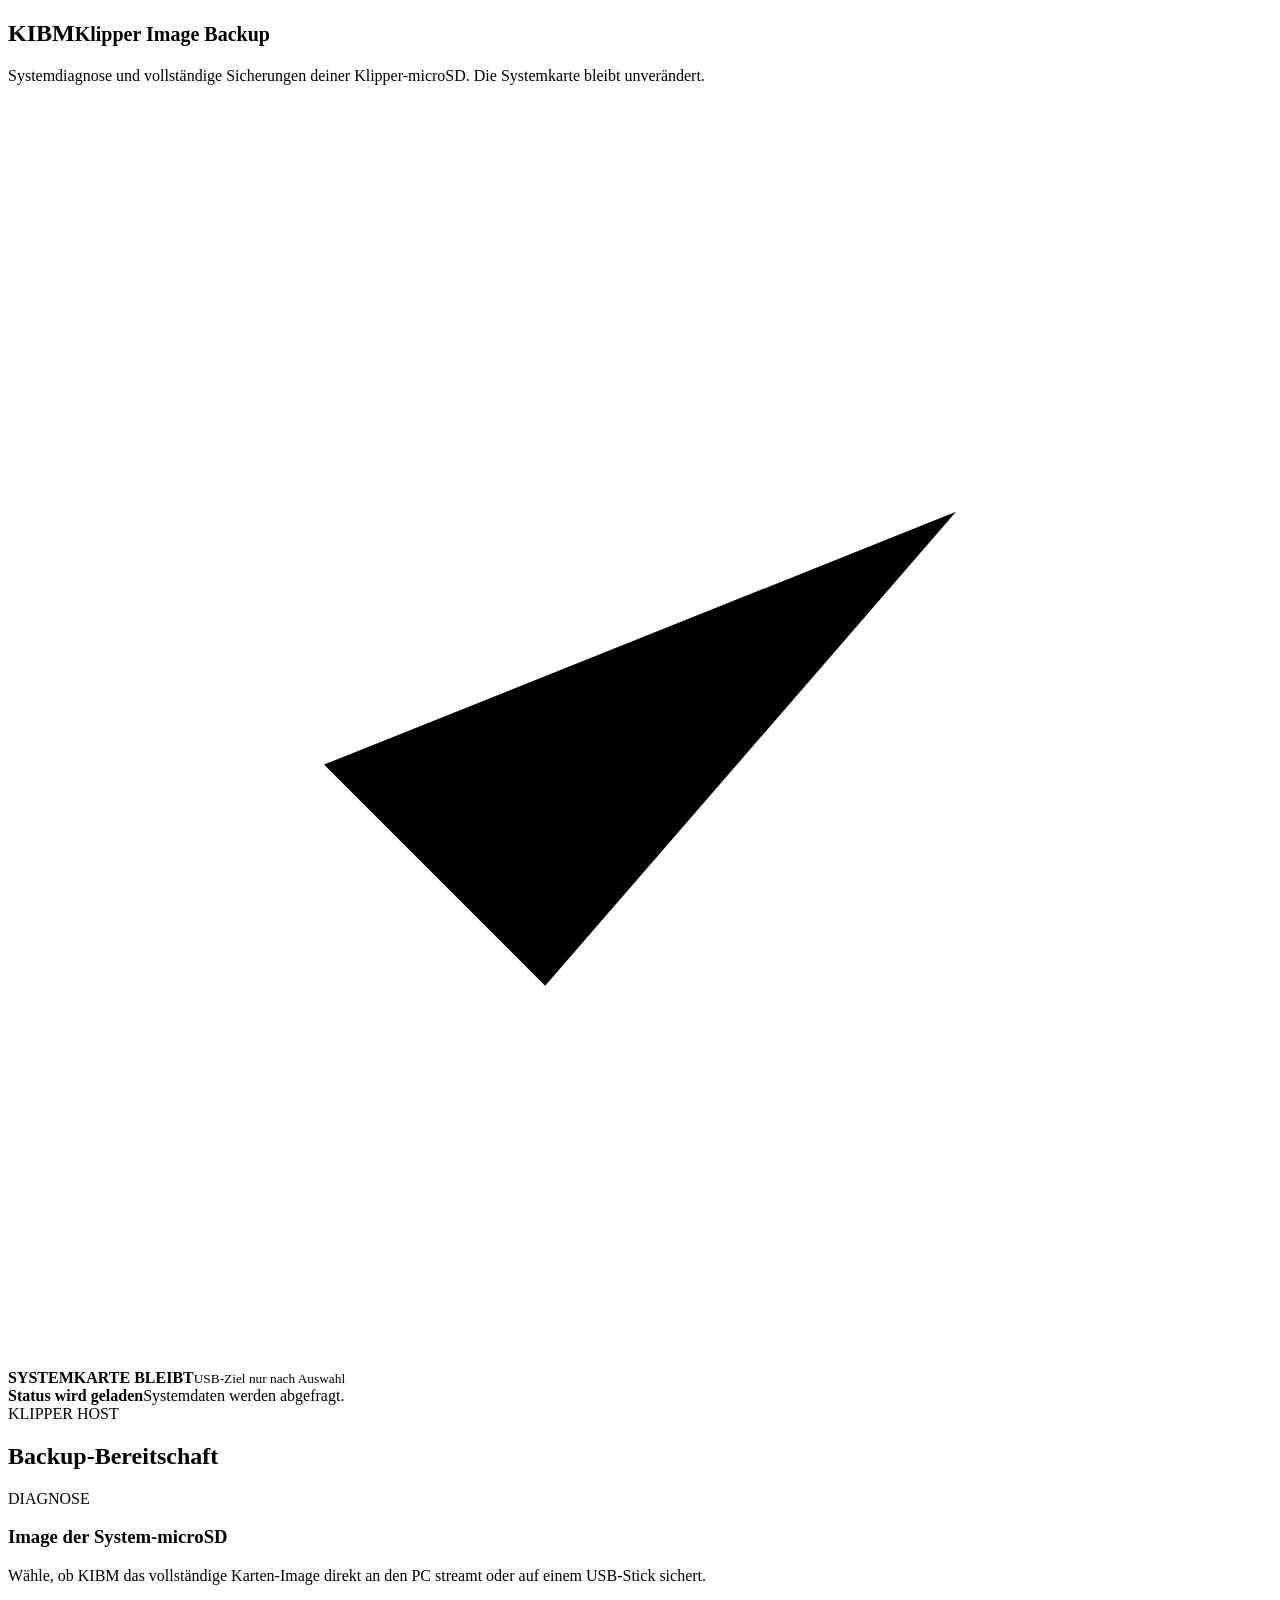
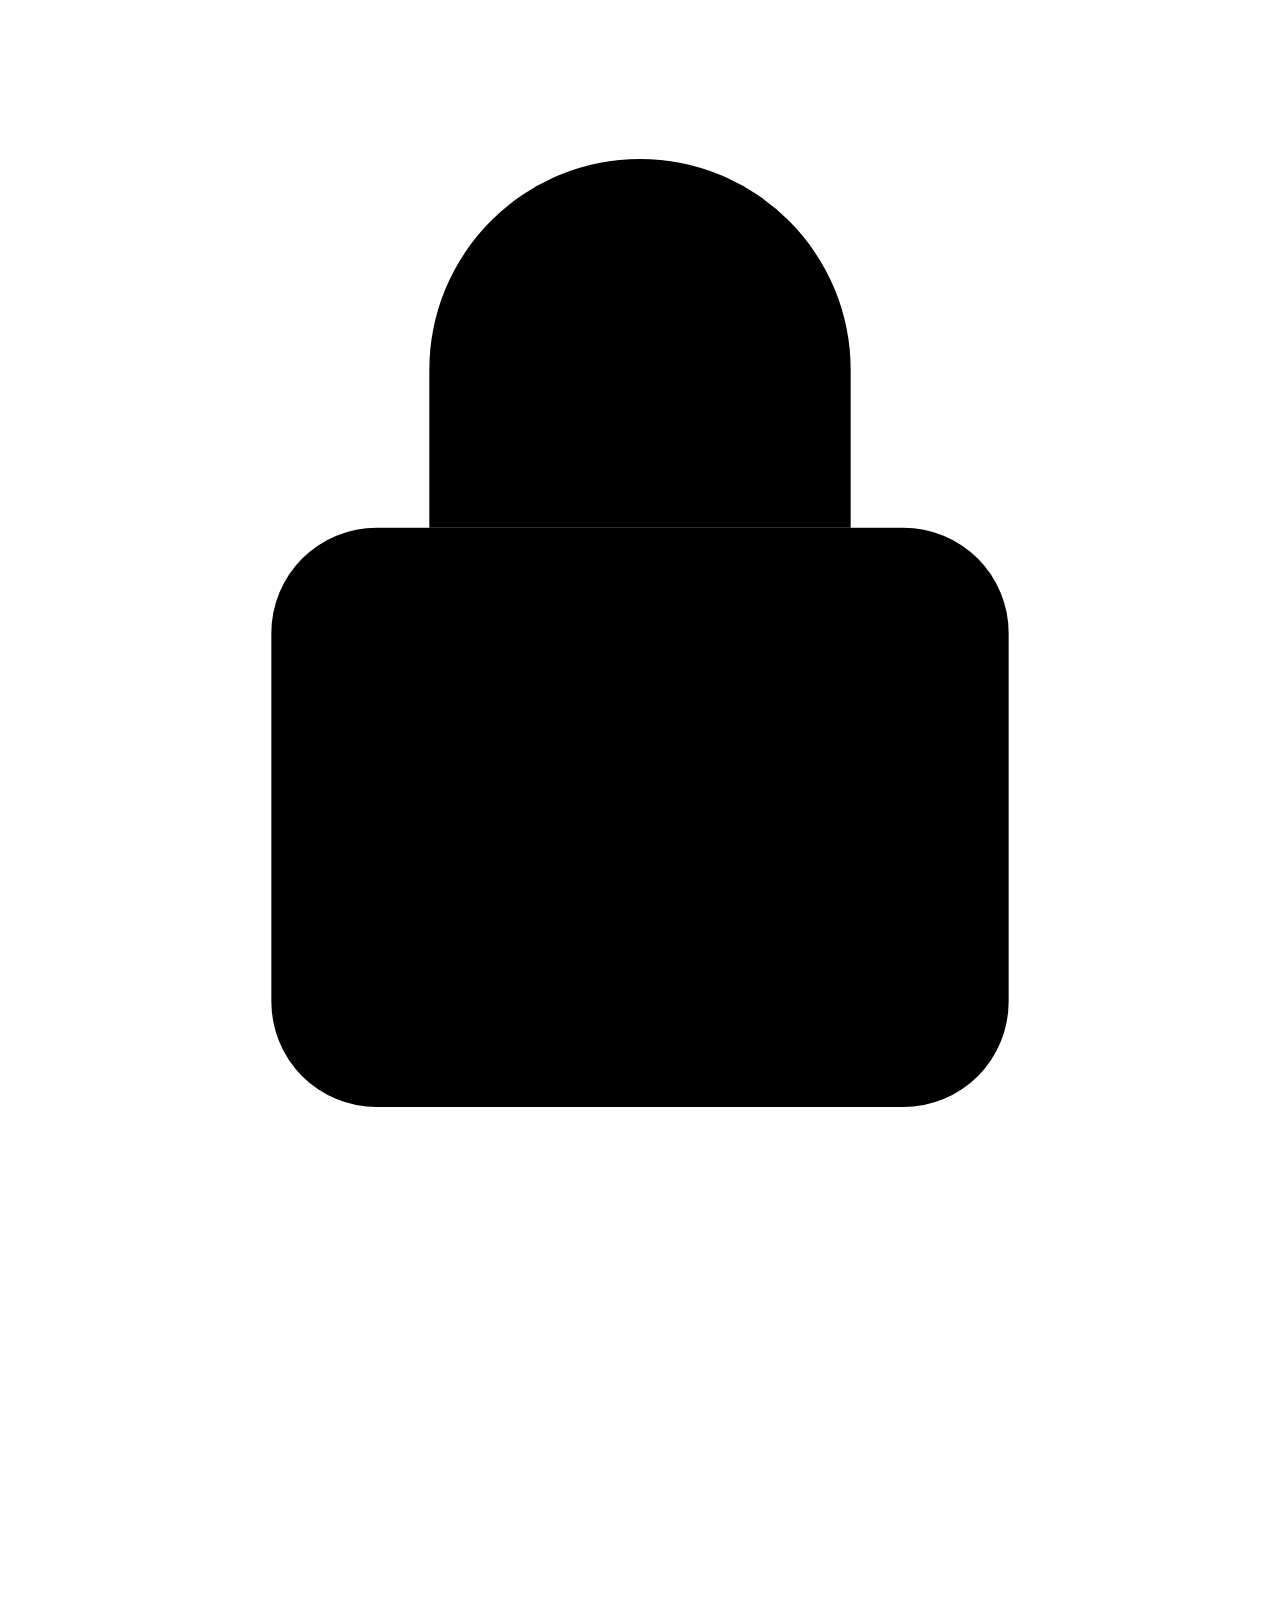
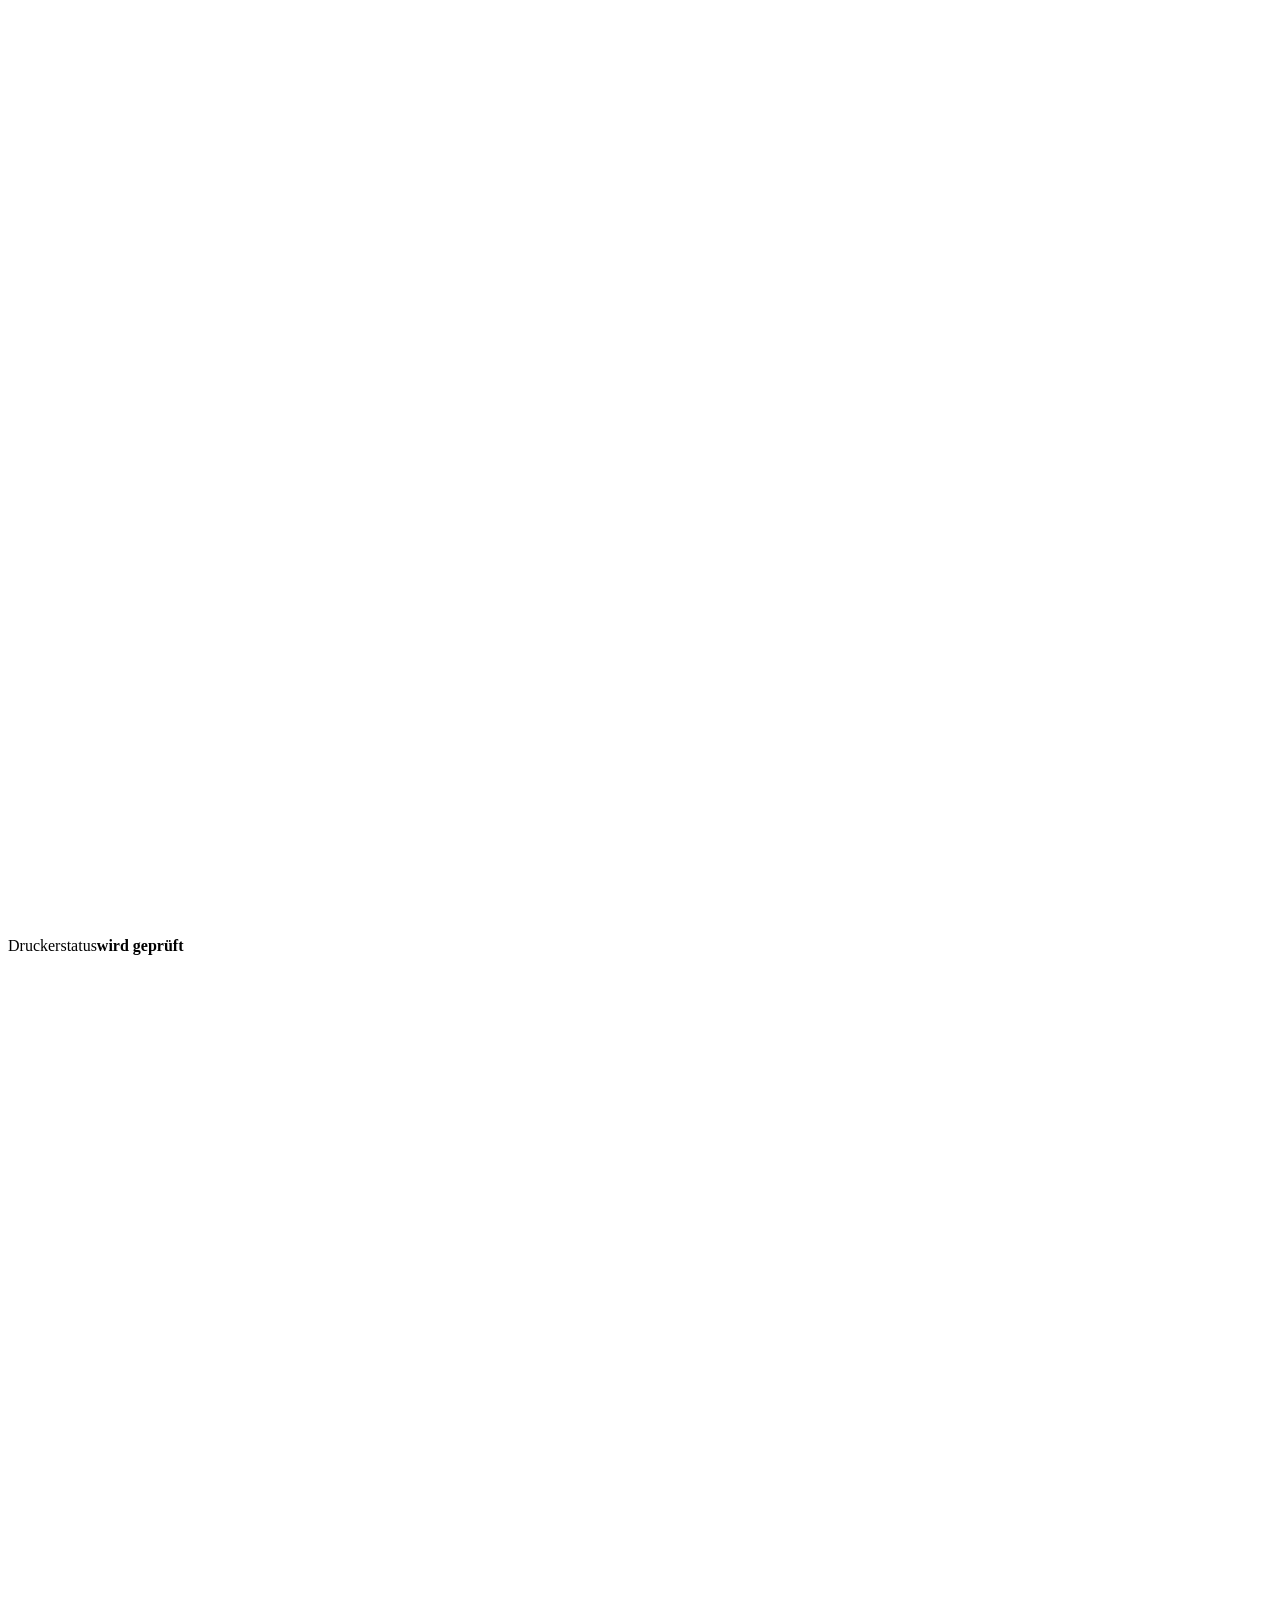
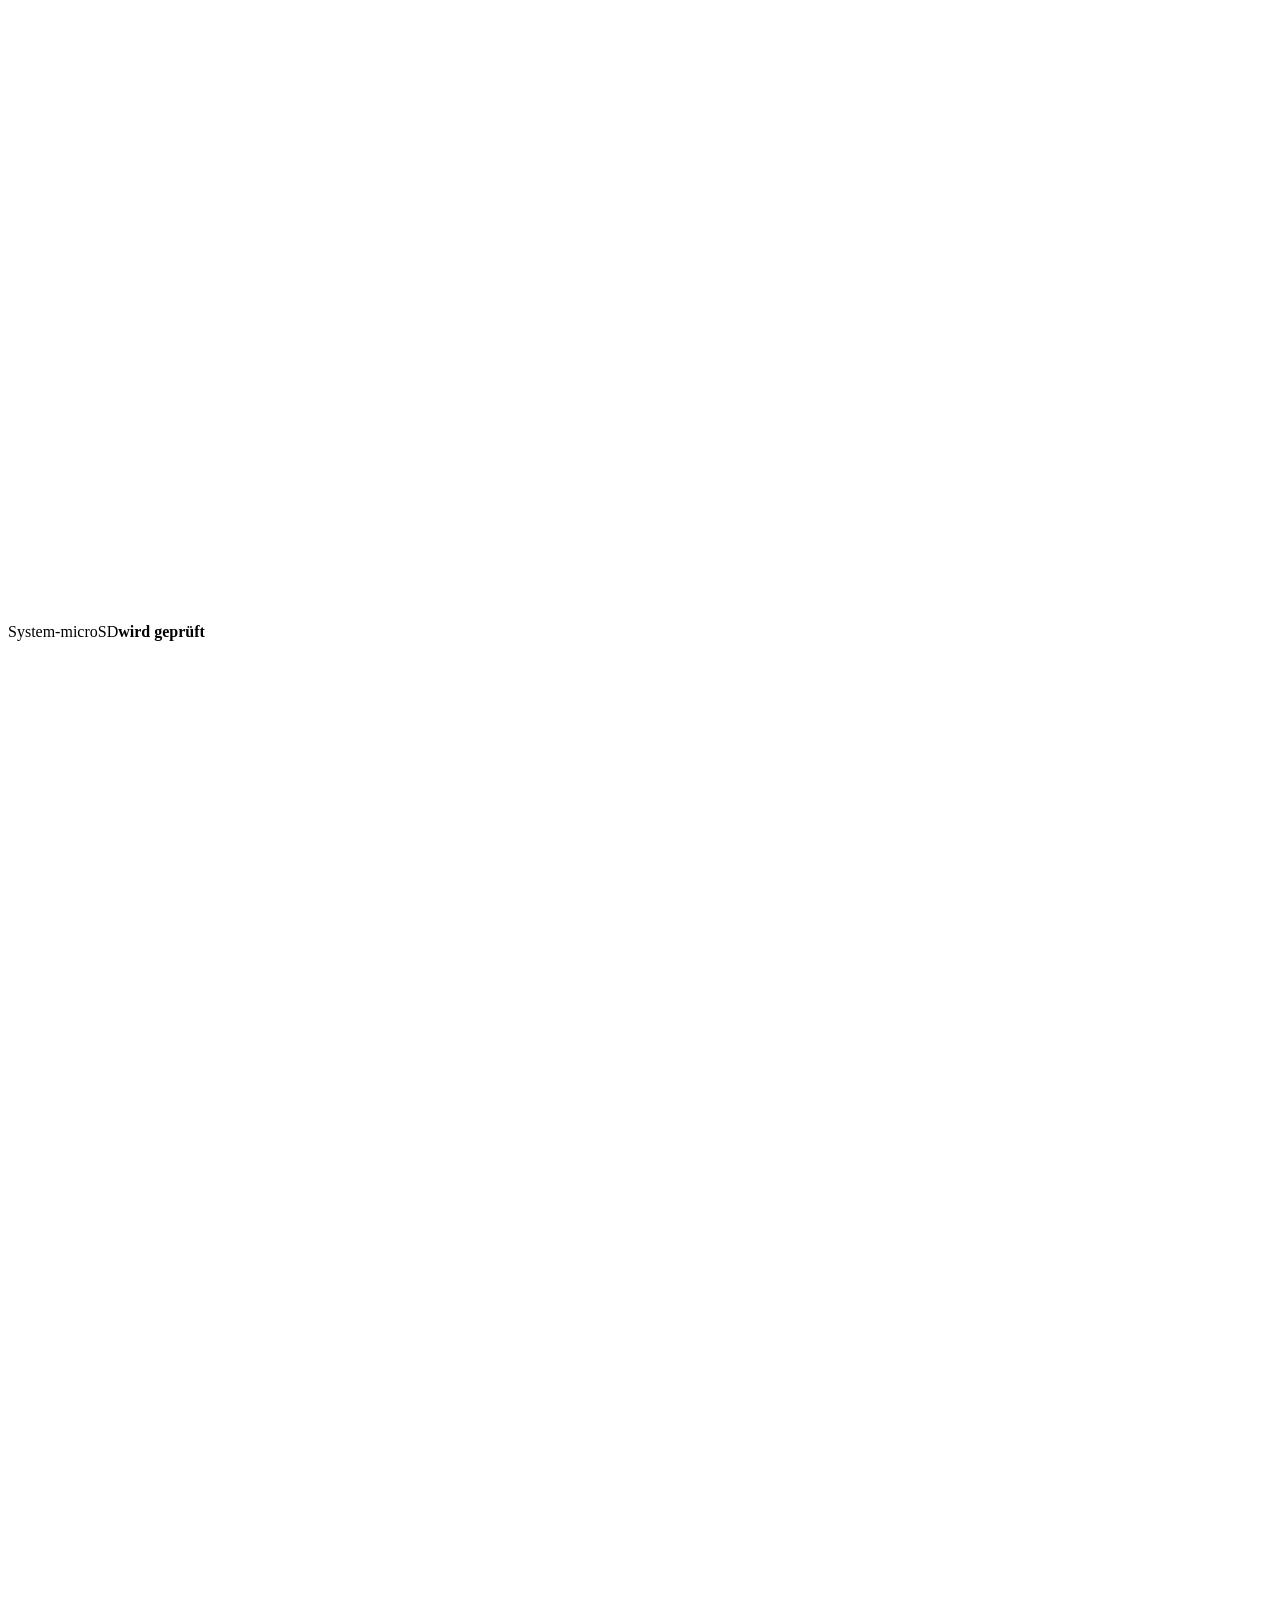
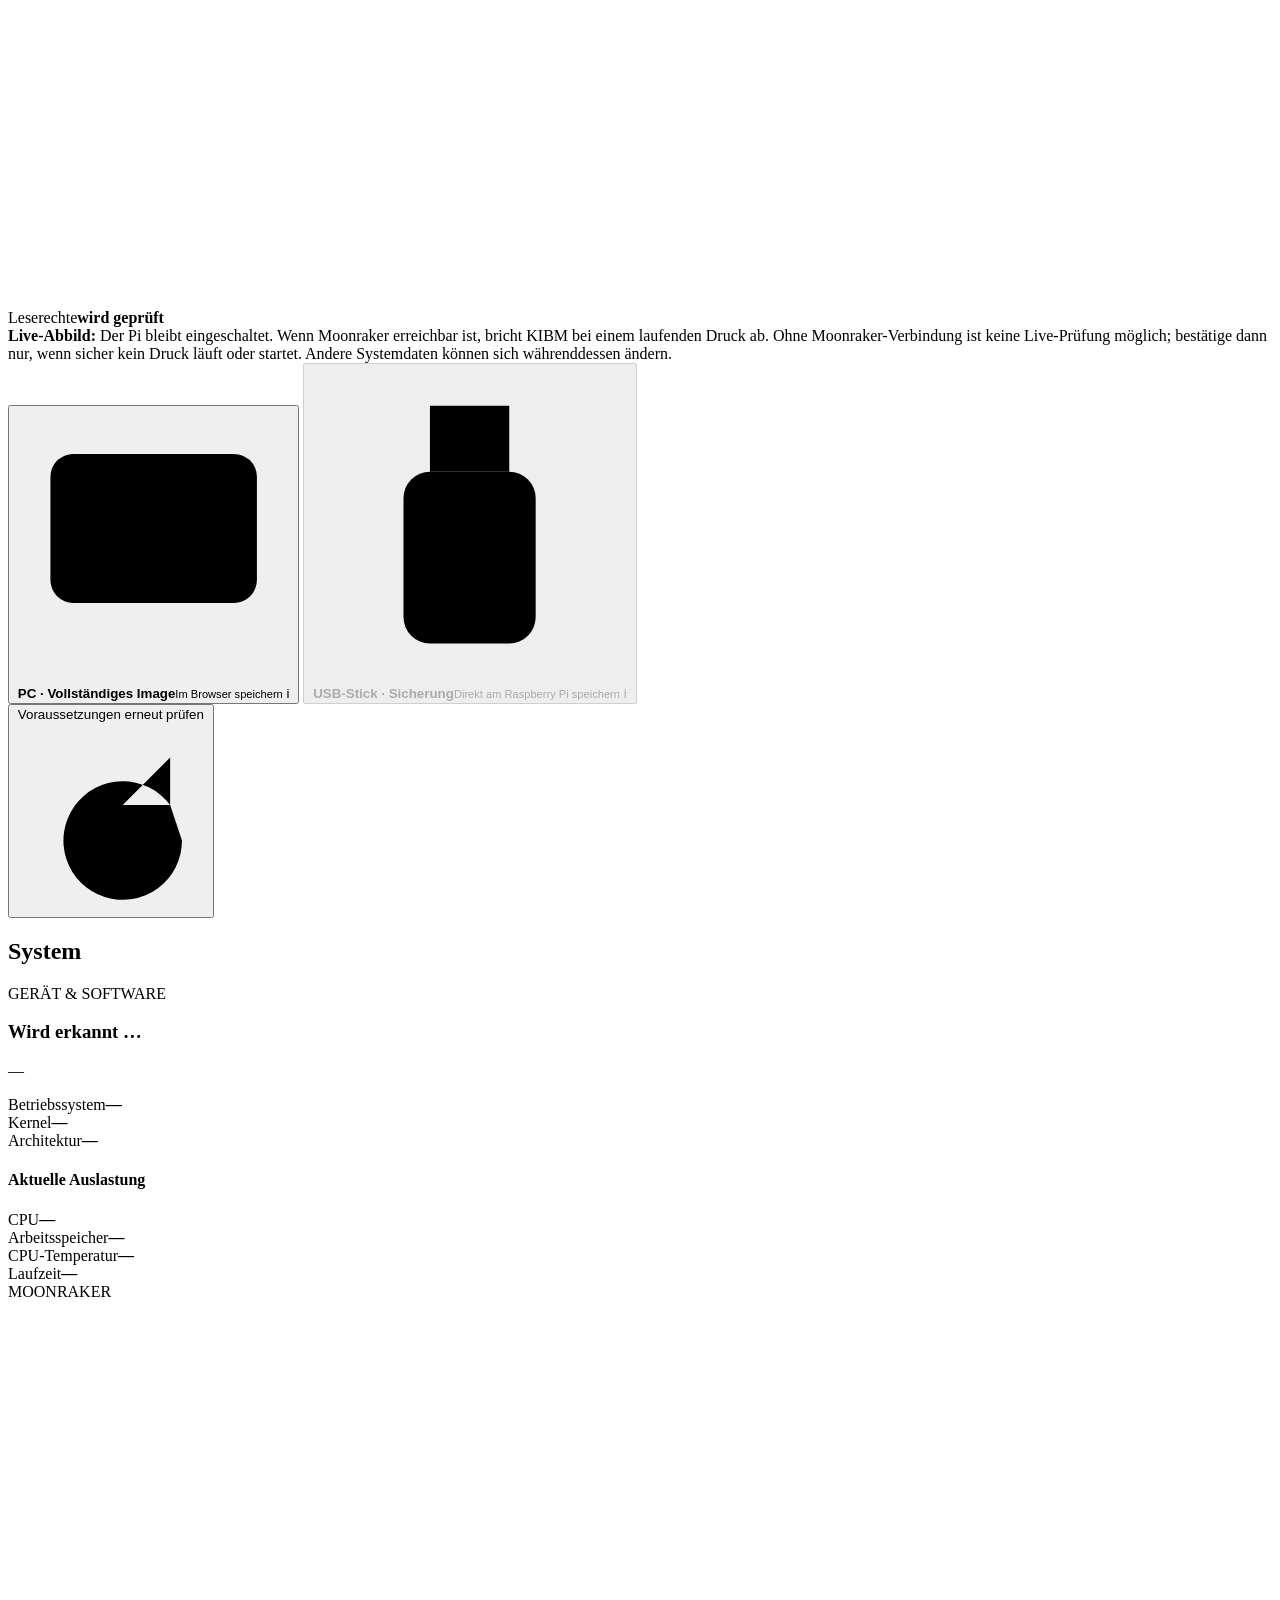
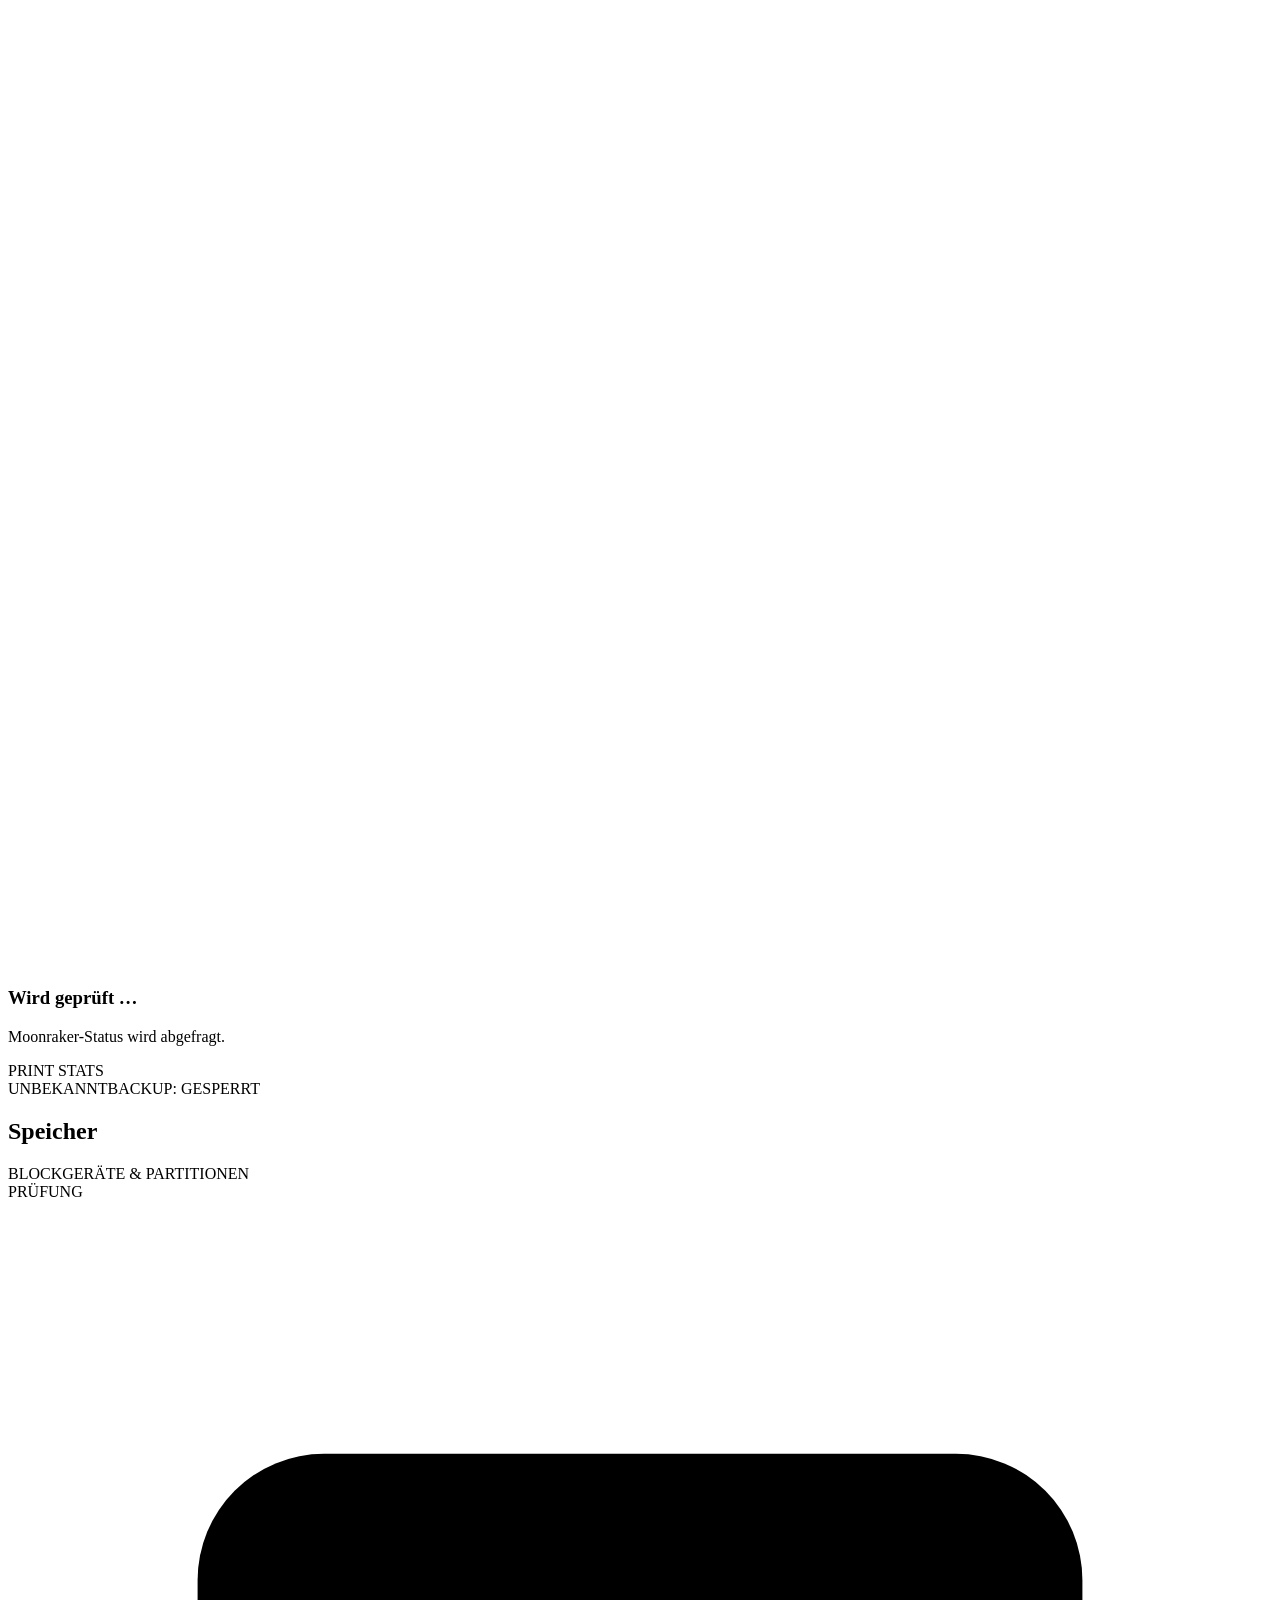
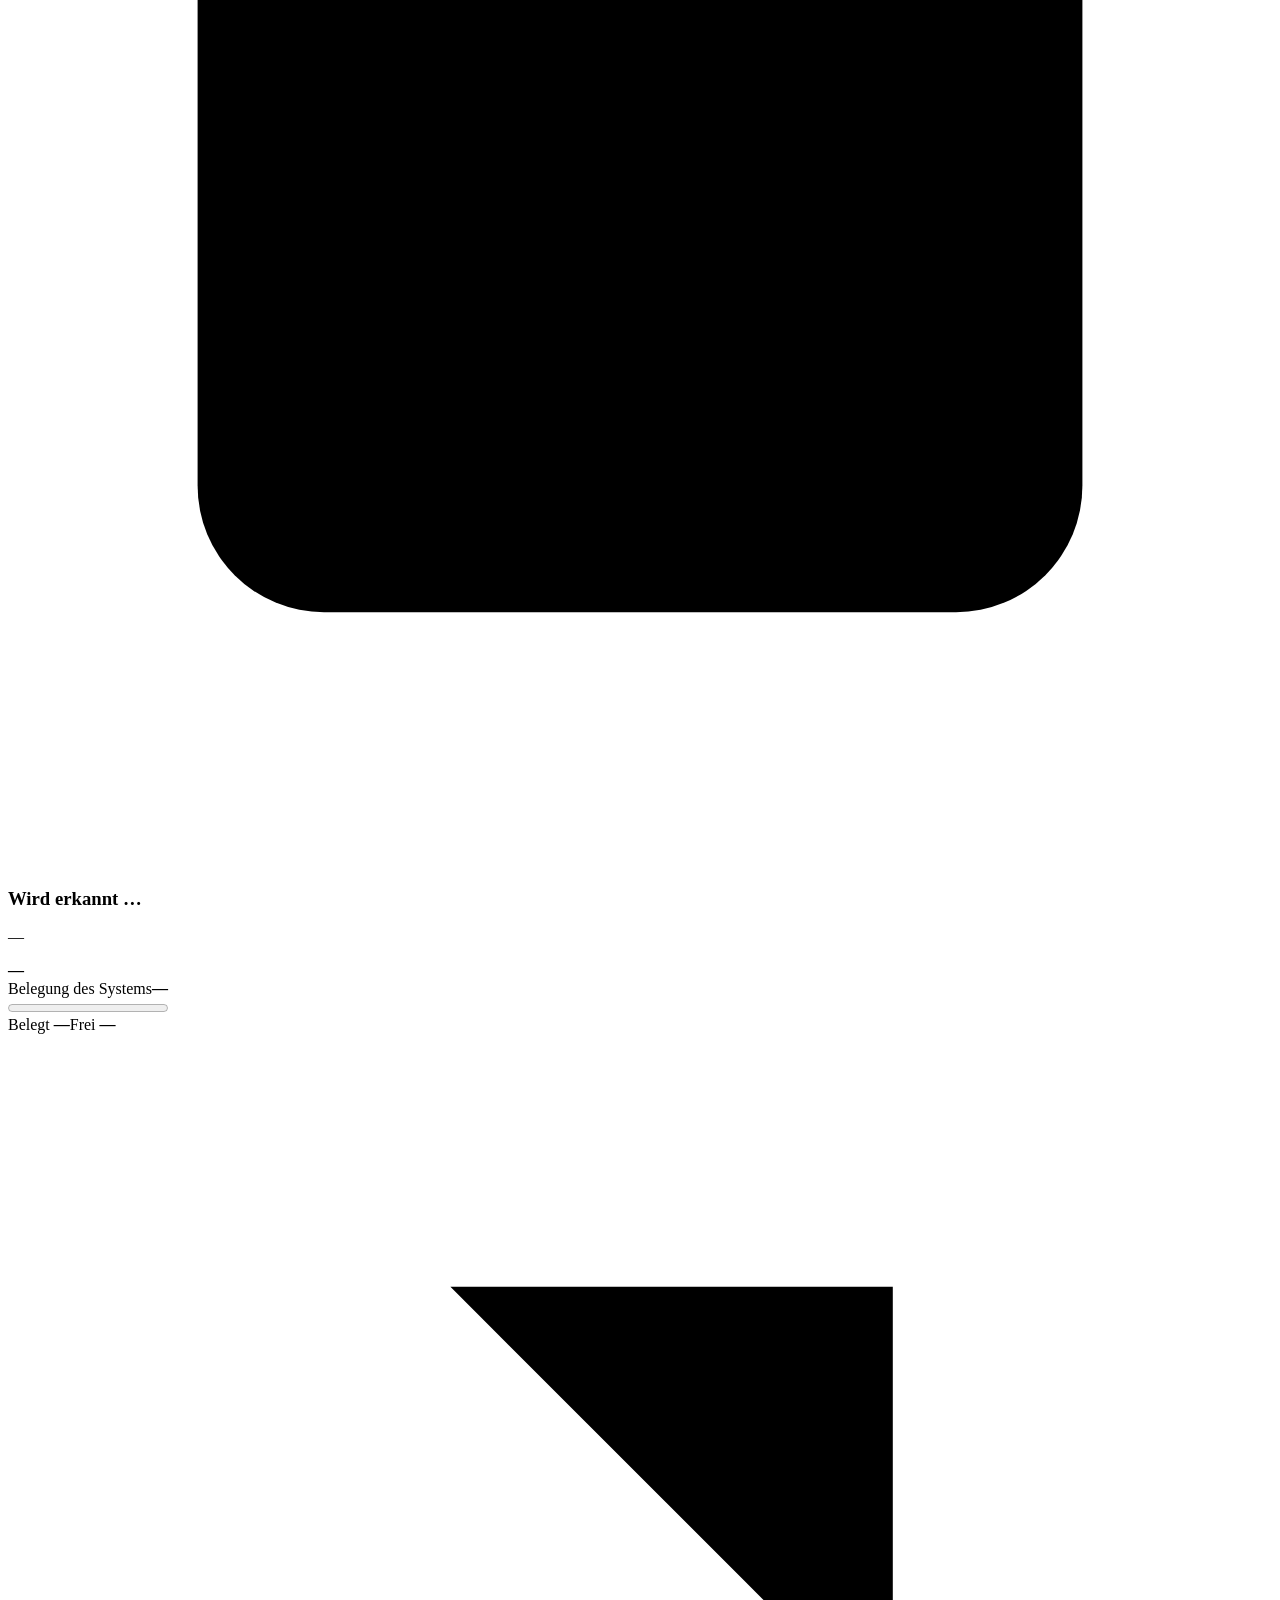
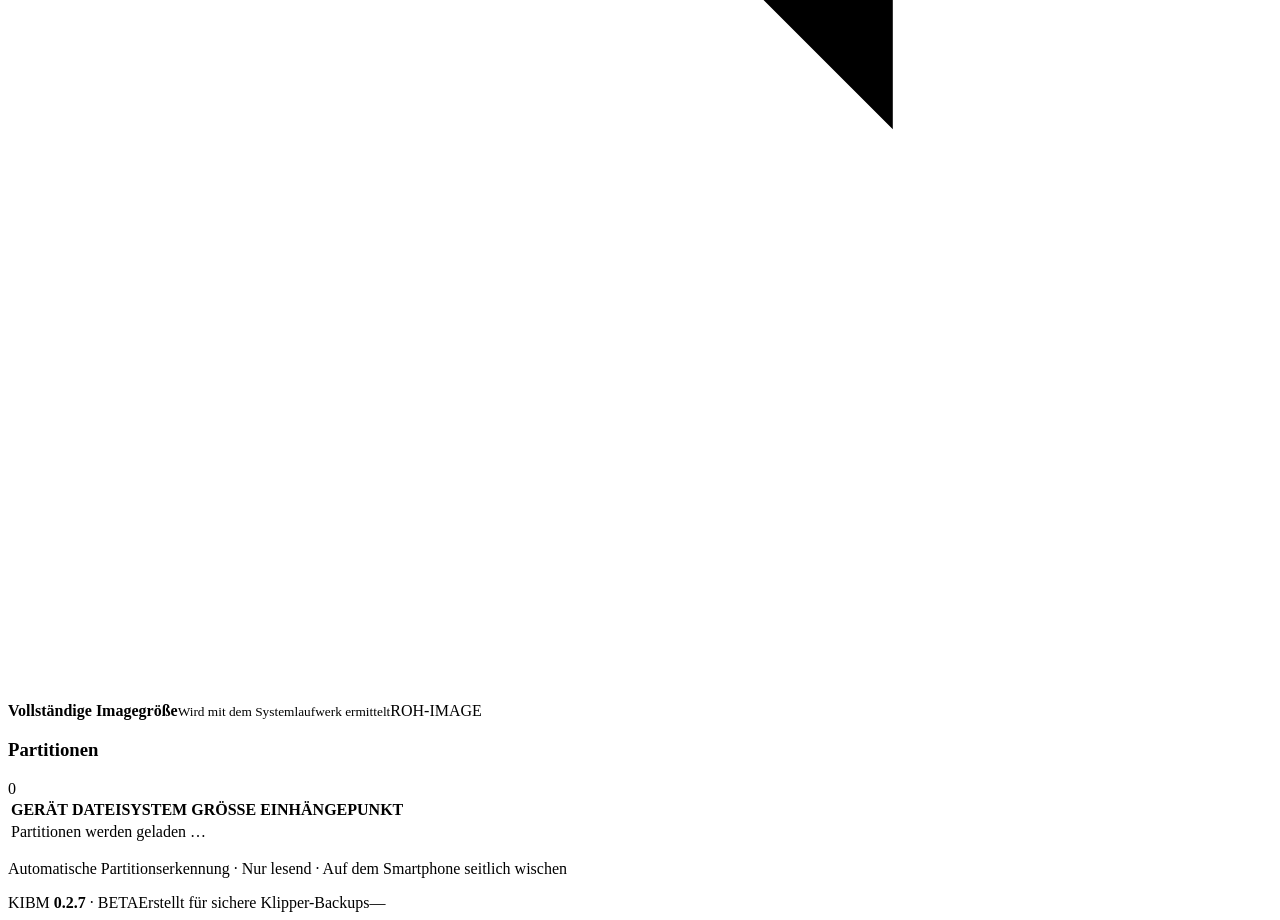
==== backend/kibm/static/index.html @ 3254d116 "Show KIBM versions and retry updater checks quickly" ====
<!doctype html>
<html lang="de">
<head>
  <meta charset="utf-8">
  <meta name="viewport" content="width=device-width, initial-scale=1">
  <meta name="theme-color" content="#111514">
  <title>KIBM · Systemübersicht</title>
  <link rel="icon" href="/static/favicon.svg" type="image/svg+xml">
  <link rel="stylesheet" href="/static/app.css?v=0.2.7">
  <script src="/static/app.js?v=0.2.7" defer></script>
</head>
<body>
  <div class="app-shell">
    <main id="dashboard" class="main-content">
      <div id="dashboard-content">
        <section class="page-heading">
          <div>
            <h1 class="dashboard-brand">
              <span class="brand-mark" aria-hidden="true"><span></span><span></span><span></span><span></span></span>
              <span><b>KIBM</b><small>Klipper Image Backup</small></span>
            </h1>
            <p class="lede">Systemdiagnose und vollständige Sicherungen deiner Klipper-microSD. Die Systemkarte bleibt unverändert.</p>
          </div>
          <div class="read-only-stamp"><svg class="stamp-icon" viewBox="0 0 20 20" aria-hidden="true"><path d="M5 10.5 8.5 14 15 6.5"/></svg><span><b>SYSTEMKARTE BLEIBT</b><small>USB-Ziel nur nach Auswahl</small></span></div>
        </section>

        <section class="status-strip" aria-label="Gesamtstatus">
          <div class="status-led" id="overall-led"></div>
          <div><b id="overall-title">Status wird geladen</b><span id="overall-description">Systemdaten werden abgefragt.</span></div>
          <span class="strip-tag" id="host-name">KLIPPER HOST</span>
        </section>

        <section id="update-panel" class="update-panel panel" aria-live="polite" hidden>
          <div><strong id="update-title">GitHub-Version wird geprüft …</strong><p id="update-detail">KIBM fragt den aktuellen Stand von GitHub ab.</p></div>
          <div class="update-actions"><button id="check-update-button" class="secondary-button" type="button">Auf Update prüfen</button><button id="update-button" class="secondary-button" type="button" hidden>Update installieren</button></div>
        </section>

        <section class="section-head"><div><h2>Backup-Bereitschaft</h2></div><span class="section-note">DIAGNOSE</span></section>
        <section id="backup" class="backup-panel panel">
          <div class="backup-intro"><div><h3>Image der System-microSD</h3><p id="backup-intro-copy">Wähle, ob KIBM das vollständige Karten-Image direkt an den PC streamt oder auf einem USB-Stick sichert.</p></div><svg class="backup-lock" viewBox="0 0 24 24" aria-hidden="true"><rect x="5" y="10" width="14" height="11" rx="2"/><path d="M8 10V7a4 4 0 0 1 8 0v3m-4 5v2"/></svg></div>
          <div class="capability-row"><span id="printer-capability"><i class="cap-no" aria-hidden="true"><svg viewBox="0 0 16 16"><path d="m4 4 8 8m0-8-8 8"/></svg></i><span class="capability-label">Druckerstatus</span><b>wird geprüft</b></span><span id="storage-capability"><i class="cap-no" aria-hidden="true"><svg viewBox="0 0 16 16"><path d="m4 4 8 8m0-8-8 8"/></svg></i><span class="capability-label">System-microSD</span><b>wird geprüft</b></span><span id="read-capability"><i class="cap-no" aria-hidden="true"><svg viewBox="0 0 16 16"><path d="m4 4 8 8m0-8-8 8"/></svg></i><span class="capability-label">Leserechte</span><b>wird geprüft</b></span></div>
          <div class="backup-warning"><b>Live-Abbild:</b> Der Pi bleibt eingeschaltet. Wenn Moonraker erreichbar ist, bricht KIBM bei einem laufenden Druck ab. Ohne Moonraker-Verbindung ist keine Live-Prüfung möglich; bestätige dann nur, wenn sicher kein Druck läuft oder startet. Andere Systemdaten können sich währenddessen ändern.</div>
          <div class="destination-choices" role="group" aria-label="Speicherziel">
            <button id="destination-pc" class="destination-card" type="button" aria-pressed="false">
              <svg viewBox="0 0 24 24" aria-hidden="true"><rect x="3" y="4" width="18" height="13" rx="2"/><path d="M12 17v4m-4 0h8"/></svg>
              <span><strong>PC · Vollständiges Image</strong><small>Im Browser speichern</small></span>
              <span class="destination-info" tabindex="0" role="img" aria-label="Information zur PC-Sicherung" data-tooltip="KIBM liest die gesamte System-microSD und überträgt ein vollständiges Image an deinen Browser. Der Browser fragt, wo die Datei gespeichert werden soll. Es wird nichts auf dem Pi oder einem USB-Stick gespeichert.">i</span>
            </button>
            <button id="destination-usb" class="destination-card" type="button" aria-pressed="false" disabled>
              <svg viewBox="0 0 24 24" aria-hidden="true"><rect x="7" y="8" width="10" height="13" rx="2"/><path d="M9 8V3h6v5M11 5.5h.01m2 0h.01M11 17h2"/></svg>
              <span><strong>USB-Stick · Sicherung</strong><small>Direkt am Raspberry Pi speichern</small></span>
              <span class="destination-info" tabindex="0" role="img" aria-label="Information zur USB-Sicherung" data-tooltip="Dieser Weg speichert das Karten-Image direkt auf einem am Raspberry Pi angeschlossenen USB-Stick. KIBM muss den Stick dafür formatieren; dabei werden alle vorhandenen Daten auf dem ausgewählten Stick gelöscht. Ohne erkannten Stick ist diese Auswahl deaktiviert.">i</span>
            </button>
            <button id="destination-existing" class="destination-card" type="button" aria-pressed="false" hidden>
              <svg viewBox="0 0 24 24" aria-hidden="true"><path d="M4 4h16v16H4zM8 8l3 3m0-3v3H8m8 5-3-3m0 3v-3h3"/></svg>
              <span><strong>Image auf USB-Stick</strong><small>Vorhandenes Image prüfen, verkleinern oder löschen</small></span>
              <span class="destination-info" tabindex="0" role="img" aria-label="Information zum vorhandenen USB-Image" data-tooltip="Diese Auswahl erscheint nur, wenn KIBM auf dem USB-Stick eine .img-Datei findet. KIBM untersucht den Image-Inhalt unabhängig vom Dateinamen. Ein verkleinertes Image wird als kompakt erkannt. Du kannst eine verkleinerbare Datei bearbeiten oder die ausgewählte Image-Datei nach Bestätigung löschen.">i</span>
            </button>
          </div>
          <p id="pc-options" class="pc-options" hidden>Der Browser speichert das vollständige Image im gewünschten Ordner. Plane Platz für die gesamte microSD ein.</p>
          <div id="usb-options" class="usb-options" hidden>
            <p id="usb-detection-detail" class="usb-detection-inline" role="status"></p>
            <div class="usb-select-row"><label for="usb-device">Erkannter USB-Stick</label><select id="usb-device"><option value="">USB-Stick auswählen</option></select><button id="refresh-usb" class="text-button" type="button">Erneut suchen</button></div>
            <label class="option-check"><input id="shrink-image" type="checkbox"><span><b>Image nach der vollständigen Sicherung mit PiShrink verkleinern</b><small>Der Shrink läuft auf dem Pi an der Image-Datei auf dem USB-Stick.</small></span></label>
            <label id="keep-full-row" class="option-check nested-option" hidden><input id="keep-full-image" type="checkbox"><span><b>Vollständiges Image zusätzlich behalten</b><small>Wenn nicht aktiviert, wird das Voll-Image erst nach erfolgreichem Shrink gelöscht.</small></span></label>
            <label class="option-check"><input id="verify-image" type="checkbox" checked><span><b>Image nach Sicherung prüfen</b><small>KIBM liest das vollständige Image erneut und vergleicht seine SHA-256-Prüfsumme.</small></span></label>
            <p class="usb-format-note"><b>USB-Stick wird als exFAT formatiert.</b> Vorhandene Daten auf dem ausgewählten Stick werden gelöscht. exFAT ermöglicht die Nutzung unter Windows, macOS und Linux.</p>
          </div>
          <div id="existing-options" class="usb-options" hidden>
            <p id="existing-images-label" class="existing-images-label">Gefundene Images auf dem USB-Stick</p>
            <div id="existing-image-choices" class="existing-image-choices" role="group" aria-labelledby="existing-images-label"></div>
            <select id="existing-image" class="visually-hidden" tabindex="-1" aria-hidden="true"><option value="">Image auswählen</option></select>
            <p id="existing-image-analysis" class="usb-format-note">KIBM prüft Dateisystem und Partitionsgrößen unabhängig vom Dateinamen.</p>
            <p class="usb-format-note">PiShrink erstellt eine verkleinerte Kopie auf demselben Stick. Dafür muss Platz für eine vollständige Arbeitskopie frei sein.</p>
            <div class="existing-image-actions"><button id="delete-existing-image" class="secondary-button destructive-button" type="button">Ausgewähltes Image löschen</button><span>Nur die ausgewählte .img-Datei wird gelöscht.</span></div>
          </div>
          <div id="backup-confirmations" class="backup-confirmations" hidden>
            <label class="confirm-row"><input id="backup-confirm" type="checkbox"><span>Ich bestätige, dass kein Druck läuft und während der Sicherung keiner startet. Ohne erreichbaren Moonraker-Status erfolgt keine automatische Druckprüfung.</span></label>
            <label id="format-confirm-row" class="confirm-row destructive-confirm" hidden><input id="format-confirm" type="checkbox"><span>Ich habe den ausgewählten USB-Stick geprüft. KIBM darf ihn vollständig löschen und als exFAT formatieren.</span></label>
          </div>
          <div class="backup-actions"><button id="start-backup" class="primary-button" type="button" hidden disabled>Image erstellen</button><button id="preflight" class="secondary-button" type="button">Voraussetzungen erneut prüfen <svg viewBox="0 0 16 16" aria-hidden="true"><path d="M13 7a5 5 0 1 0 1 3M13 3v4h-4"/></svg></button></div>
          <div id="usb-capacity-message" class="usb-capacity-message" role="status"></div>
          <div id="preflight-message" class="preflight-message" role="status"></div>
          <div id="backup-progress" class="backup-progress" hidden><div class="progress-copy"><b id="backup-progress-title">Übertragung wird vorbereitet</b><span id="backup-progress-value">0 %</span></div><progress id="backup-progress-bar" max="100" value="0" aria-label="Fortschritt der Image-Übertragung"></progress><p id="backup-progress-detail" role="status"></p><a id="backup-download" class="download-link" href="#" hidden>Datei im Browser speichern</a><div id="usb-results" class="usb-results" hidden></div><button id="usb-eject" class="secondary-button" type="button" hidden>USB-Stick sicher auswerfen</button></div>
        </section>

        <dialog id="backup-login" class="backup-dialog" aria-labelledby="backup-dialog-title">
          <form id="backup-form">
            <input type="text" name="username" autocomplete="username" hidden>
            <h2 id="backup-dialog-title">Mit deinem Pi-Konto anmelden</h2>
            <p id="backup-dialog-detail">Verwende das vorhandene Passwort deines Linux-Kontos. Es wird nicht geändert oder von KIBM gespeichert.</p>
            <div id="pi-auth-fields"><label for="pi-password">Bestehendes Pi-Passwort</label><input id="pi-password" name="password" type="password" autocomplete="current-password" required></div>
            <p id="backup-login-error" class="error-text" role="alert"></p>
            <div class="dialog-actions"><button id="backup-cancel" class="secondary-button" type="button">Abbrechen</button><button class="primary-button" type="submit"><span id="dialog-submit-label">Image herunterladen</span> <span aria-hidden="true">↓</span></button></div>
          </form>
        </dialog>

        <dialog id="delete-image-dialog" class="backup-dialog" aria-labelledby="delete-image-title">
          <div id="delete-image-form">
            <h2 id="delete-image-title">Image-Datei löschen?</h2>
            <p id="delete-image-detail"></p>
            <p>Nur diese .img-Datei wird vom USB-Stick entfernt. Dieser Schritt kann nicht rückgängig gemacht werden.</p>
            <div id="delete-image-auth-fields" hidden>
              <label for="delete-image-password">Bestehendes Pi-Passwort</label>
              <input id="delete-image-password" type="password" autocomplete="current-password">
            </div>
            <p id="delete-image-error" class="error-text" role="alert"></p>
            <div class="dialog-actions">
              <button id="delete-image-cancel" class="secondary-button" type="button">Abbrechen</button>
              <button id="delete-image-confirm" class="secondary-button destructive-button" type="button">Image löschen</button>
            </div>
          </div>
        </dialog>

        <dialog id="update-dialog" class="backup-dialog" aria-labelledby="update-dialog-title">
          <form id="update-form">
            <input type="text" name="username" autocomplete="username" hidden>
            <h2 id="update-dialog-title">KIBM aktualisieren?</h2>
            <p id="update-dialog-detail">Die aktuelle Version wird von GitHub geladen. KIBM startet während des Updates kurz neu.</p>
            <div id="update-auth-fields"><label for="update-password">Bestehendes Pi-Passwort</label><input id="update-password" type="password" autocomplete="current-password" required></div>
            <p id="update-error" class="error-text" role="alert"></p>
            <div class="dialog-actions"><button id="update-cancel" class="secondary-button" type="button">Abbrechen</button><button id="update-submit" class="primary-button" type="submit">Jetzt aktualisieren</button></div>
          </form>
        </dialog>

        <dialog id="update-progress-dialog" class="backup-dialog update-progress-dialog" aria-labelledby="update-progress-title" aria-describedby="update-progress-detail">
          <div class="update-progress-heading">
            <span id="update-progress-spinner" class="update-spinner" aria-hidden="true"></span>
            <span id="update-progress-success" class="update-success-icon" aria-hidden="true" hidden>✓</span>
            <span id="update-progress-failure" class="update-failure-icon" aria-hidden="true" hidden>!</span>
            <div><h2 id="update-progress-title" aria-live="polite">KIBM-Update wird gestartet</h2><p id="update-progress-detail">Die bestätigte Version wird vorbereitet.</p></div>
          </div>
          <div id="update-progress-track" class="update-progress-track" role="progressbar" aria-label="KIBM-Update läuft"><span></span></div>
          <p class="update-power-warning"><strong>Wichtig: Den Raspberry Pi eingeschaltet lassen.</strong> Während der Installation keine Backup-Aktion starten und dieses Fenster geöffnet lassen.</p>
          <p id="update-progress-note" class="update-progress-note">GitHub-Version wird geladen und geprüft.</p>
          <div class="dialog-actions"><button id="update-progress-close" class="secondary-button" type="button" hidden>Schließen</button><button id="update-progress-reload" class="primary-button" type="button" hidden>Seite neu laden</button></div>
        </dialog>

        <section class="section-head"><div><h2>System</h2></div><span class="section-note">GERÄT & SOFTWARE</span></section>
        <section class="system-grid">
          <article class="panel device-panel">
            <div class="device-graphic" aria-hidden="true"><div class="board"><i></i><i></i><i></i><i></i><b></b></div><span class="board-pin p1"></span><span class="board-pin p2"></span><span class="board-pin p3"></span><span class="board-pin p4"></span></div>
            <h3 id="model">Wird erkannt …</h3>
            <p id="hostname" class="muted">—</p>
            <div class="panel-rule"></div>
            <div class="fact-row"><span>Betriebssystem</span><b id="os-name">—</b></div>
            <div class="fact-row"><span>Kernel</span><b id="kernel">—</b></div>
            <div class="fact-row"><span>Architektur</span><b id="architecture">—</b></div>
            <div class="panel-rule"></div>
            <h4 class="metrics-title">Aktuelle Auslastung</h4>
            <div class="fact-row"><span>CPU</span><b id="cpu-usage">—</b></div>
            <div class="usage-bar" id="cpu-meter" hidden><progress id="cpu-progress" max="100" value="0" aria-label="CPU-Auslastung"></progress></div>
            <div class="fact-row"><span>Arbeitsspeicher</span><b id="ram-usage">—</b></div>
            <div class="usage-bar" id="ram-meter" hidden><progress id="ram-progress" max="100" value="0" aria-label="Arbeitsspeicherauslastung"></progress></div>
            <div class="fact-row"><span>CPU-Temperatur</span><b id="cpu-temperature">—</b></div>
            <div class="fact-row"><span>Laufzeit</span><b id="system-uptime">—</b></div>
          </article>
          <article class="panel printer-panel">
            <div class="panel-topline"><span class="live-tag"><i></i>MOONRAKER</span></div>
            <div class="printer-state"><span id="printer-icon" class="printer-icon unknown"><svg viewBox="0 0 24 24" aria-hidden="true"><path id="printer-icon-path" d="M12 7v6m0 4h.01"/></svg></span><div><h3 id="printer-title">Wird geprüft …</h3><p id="printer-description">Moonraker-Status wird abgefragt.</p></div></div>
            <div class="state-visual" aria-hidden="true"><span class="state-track"></span><span class="state-point"></span><span class="state-label">PRINT STATS</span></div>
            <div class="state-footer"><span id="printer-state">UNBEKANNT</span><span id="restart-safety">BACKUP: GESPERRT</span></div>
          </article>
        </section>

        <section class="section-head"><div><h2>Speicher</h2></div><span class="section-note">BLOCKGERÄTE & PARTITIONEN</span></section>
        <section class="storage-layout">
          <article class="panel storage-summary">
            <div class="panel-topline"><span id="storage-status" class="small-status">PRÜFUNG</span></div>
            <div class="disk-heading"><div class="disk-symbol" aria-hidden="true"><svg viewBox="0 0 20 20"><rect x="3" y="4" width="14" height="12" rx="2"/><path d="M6 7h8M6 10h5M6 13h5"/><circle cx="14.5" cy="13" r=".6"/></svg></div><div><h3 id="disk-name">Wird erkannt …</h3><p id="disk-model">—</p></div><b id="disk-size" class="disk-size">—</b></div>
            <div class="usage-label"><span>Belegung des Systems</span><b id="usage-value">—</b></div>
            <div class="usage-bar"><progress id="usage-bar-fill" max="100" value="0" aria-label="Belegung des Root-Dateisystems">0 %</progress></div>
            <div class="usage-legend"><span><i class="legend-used"></i>Belegt <b id="used-size">—</b></span><span><i class="legend-free"></i>Frei <b id="free-size">—</b></span></div>
            <div class="estimate-box"><svg class="estimate-icon" viewBox="0 0 20 20" aria-hidden="true"><path d="M4 14 14 4m-7 0h7v7"/></svg><span><b>Vollständige Imagegröße</b><small id="image-estimate">Wird mit dem Systemlaufwerk ermittelt</small></span><span id="image-estimate-badge" class="estimate-badge">ROH-IMAGE</span></div>
          </article>
          <article class="panel partitions-panel">
            <div class="panel-topline"><h3 class="panel-title">Partitionen</h3><span id="partition-count" class="count-tag">0</span></div>
            <div class="partition-table-wrap" role="region" tabindex="0" aria-label="Partitionstabelle, auf schmalen Bildschirmen horizontal scrollbar"><table><thead><tr><th scope="col">GERÄT</th><th scope="col">DATEISYSTEM</th><th scope="col">GRÖSSE</th><th scope="col">EINHÄNGEPUNKT</th></tr></thead><tbody id="partition-rows"><tr><td colspan="4" class="empty-row">Partitionen werden geladen …</td></tr></tbody></table></div>
            <p class="partition-footnote">Automatische Partitionserkennung · Nur lesend · Auf dem Smartphone seitlich wischen</p>
          </article>
        </section>

        <footer class="footer"><span>KIBM <b id="kibm-version">0.2.7</b> · BETA</span><span>Erstellt für sichere Klipper-Backups</span><span id="footer-time">—</span></footer>
      </div>
    </main>
  </div>
</body>
</html>
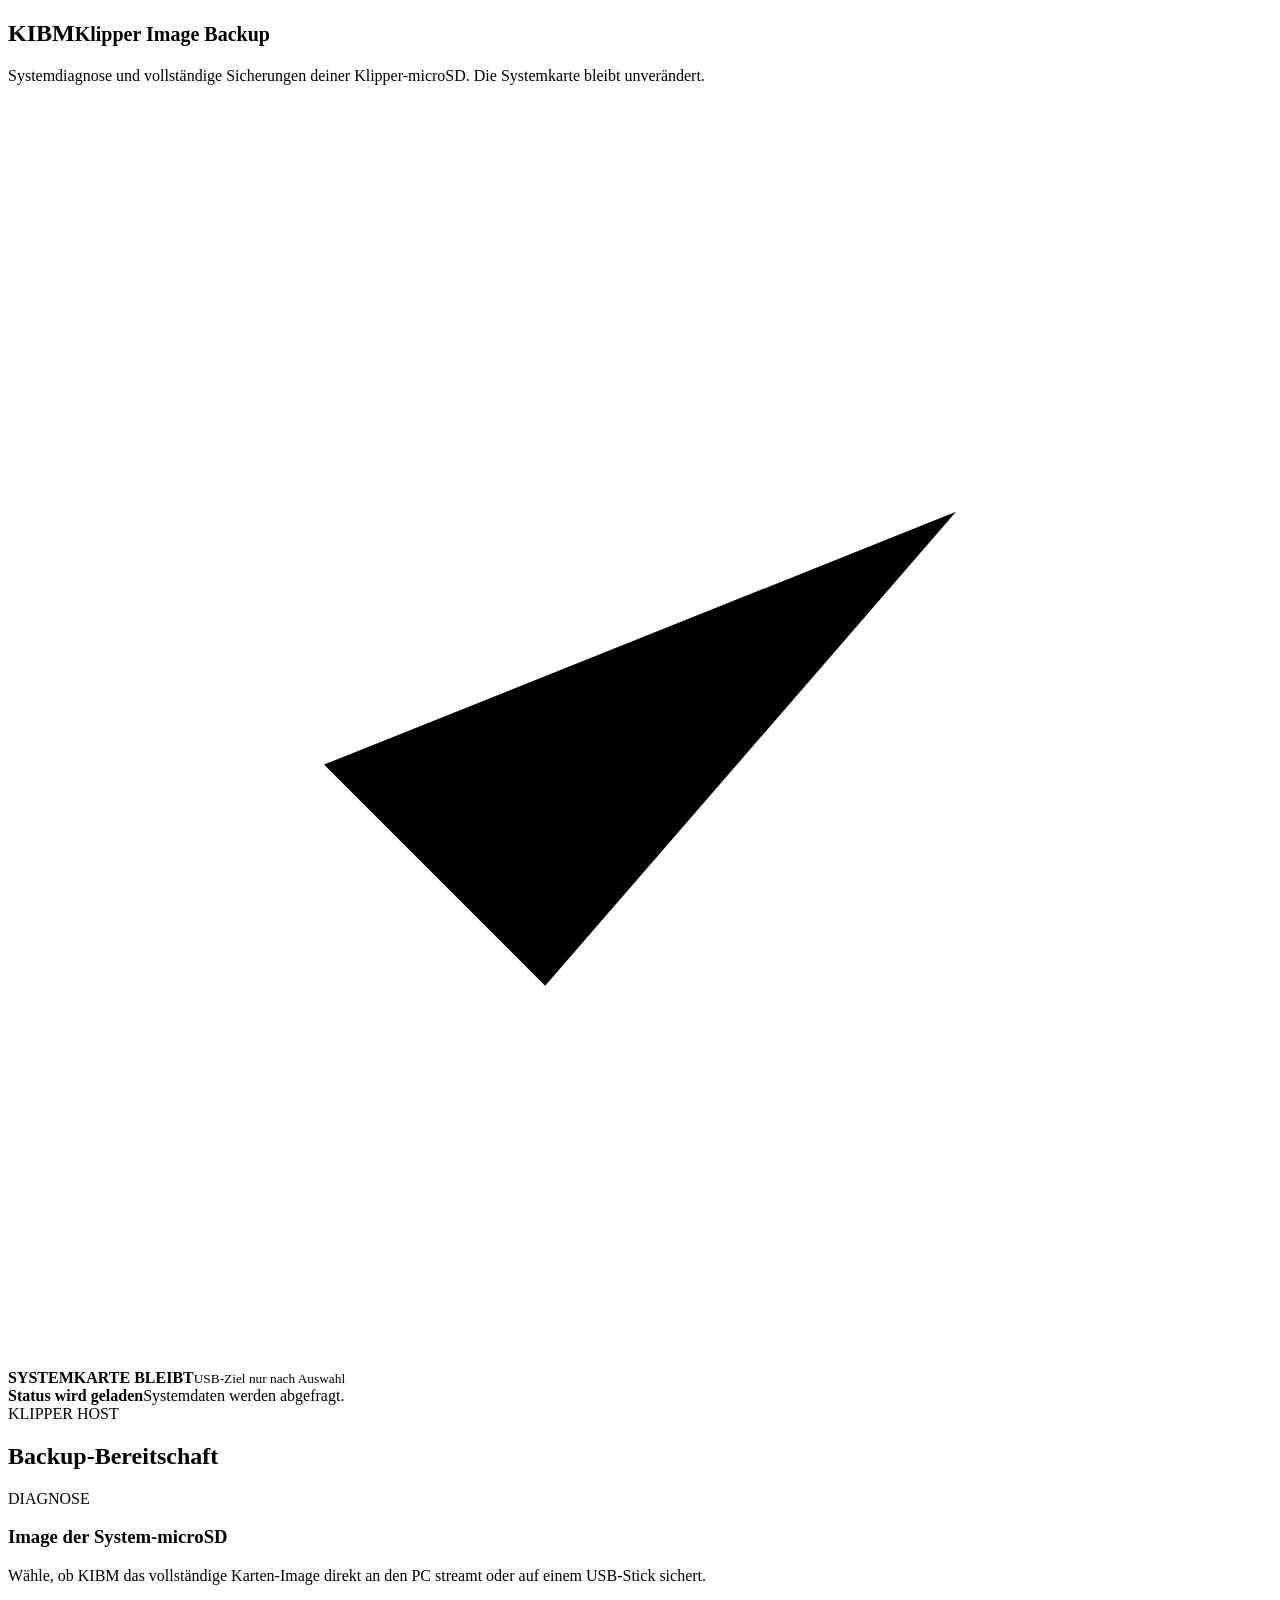
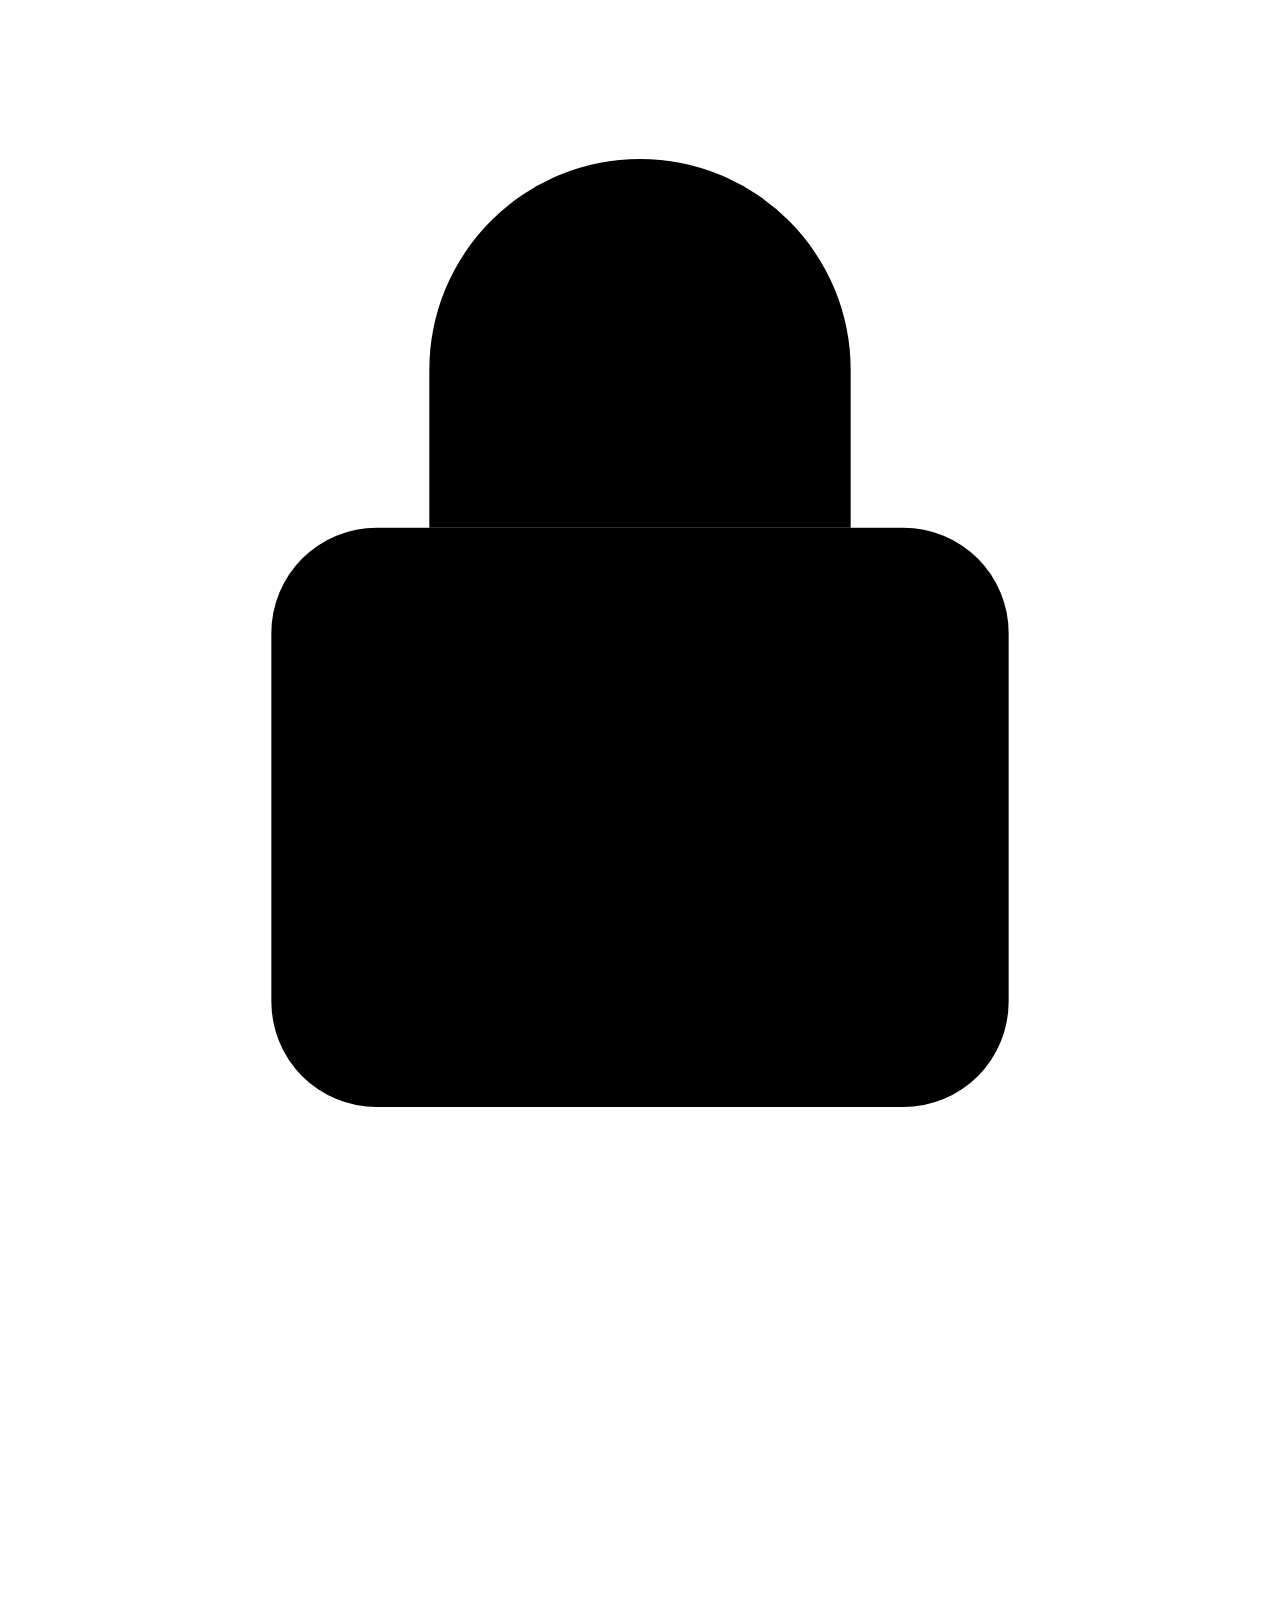
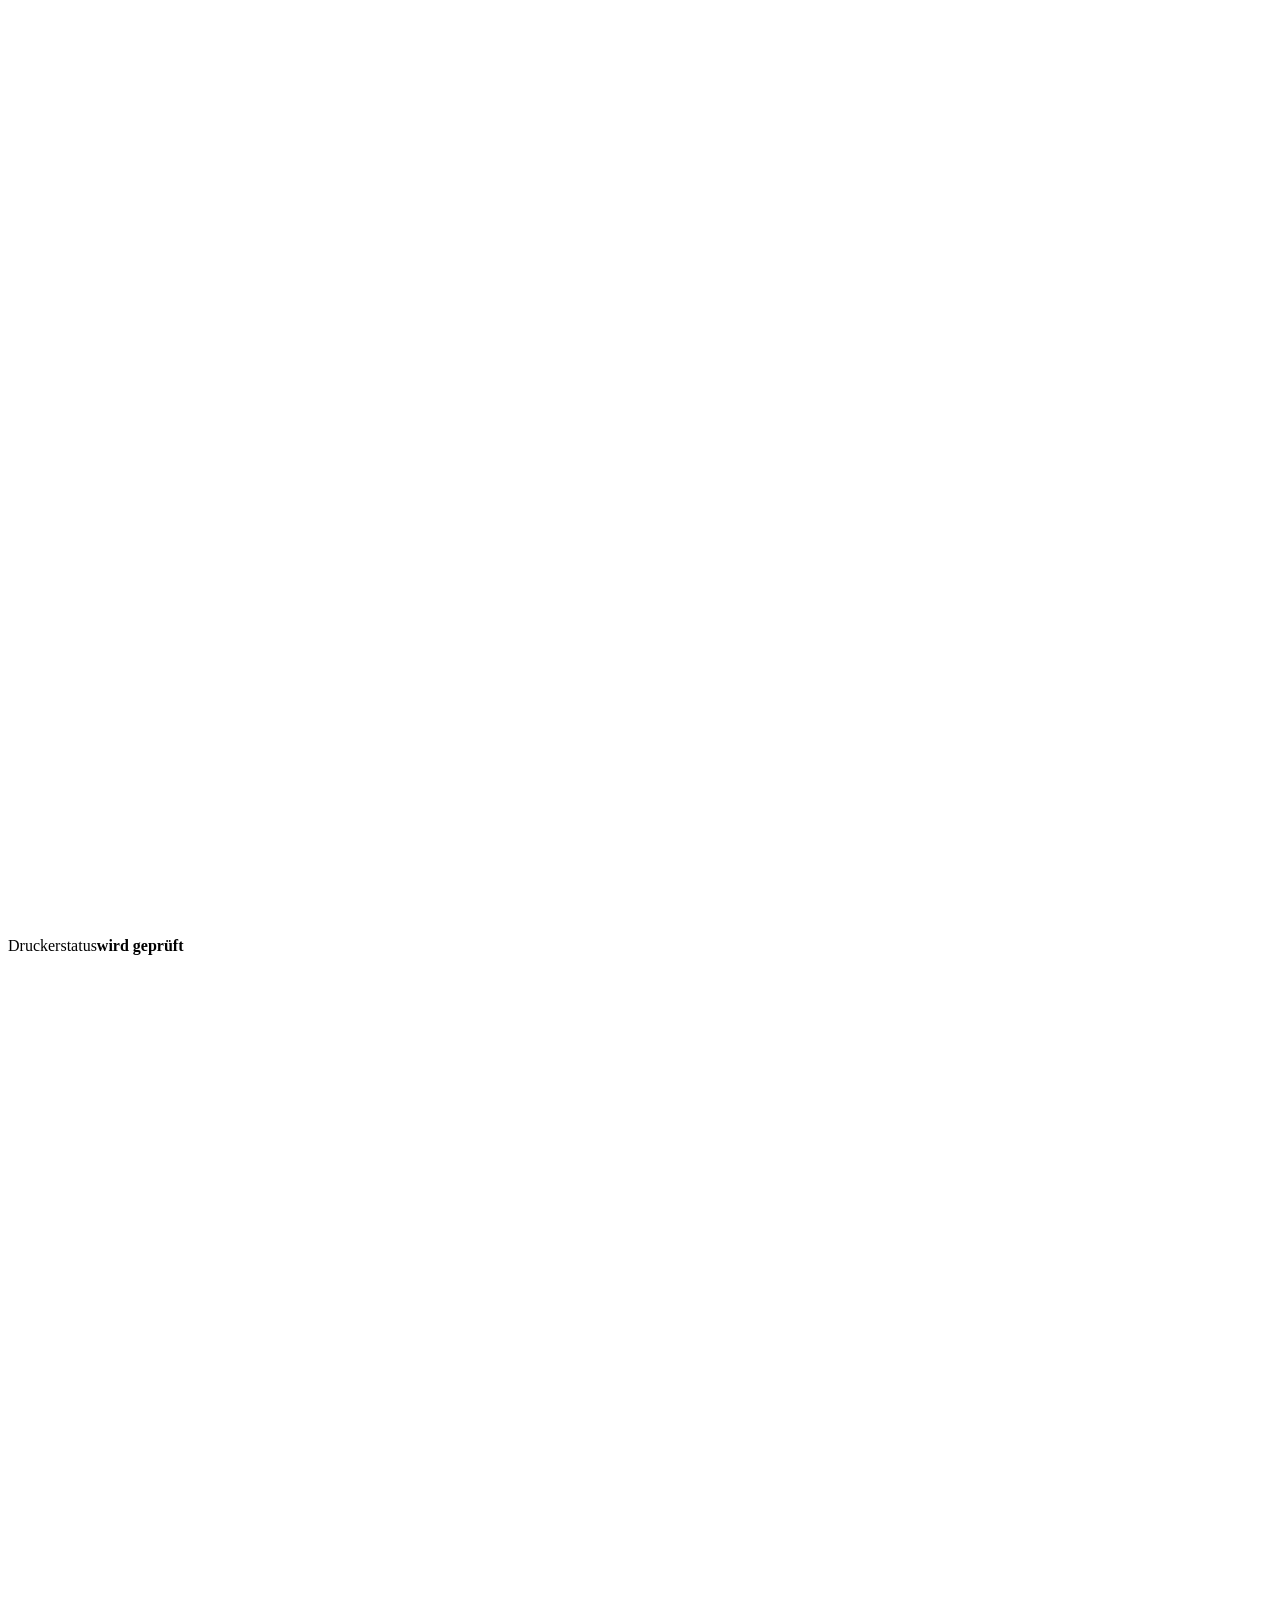
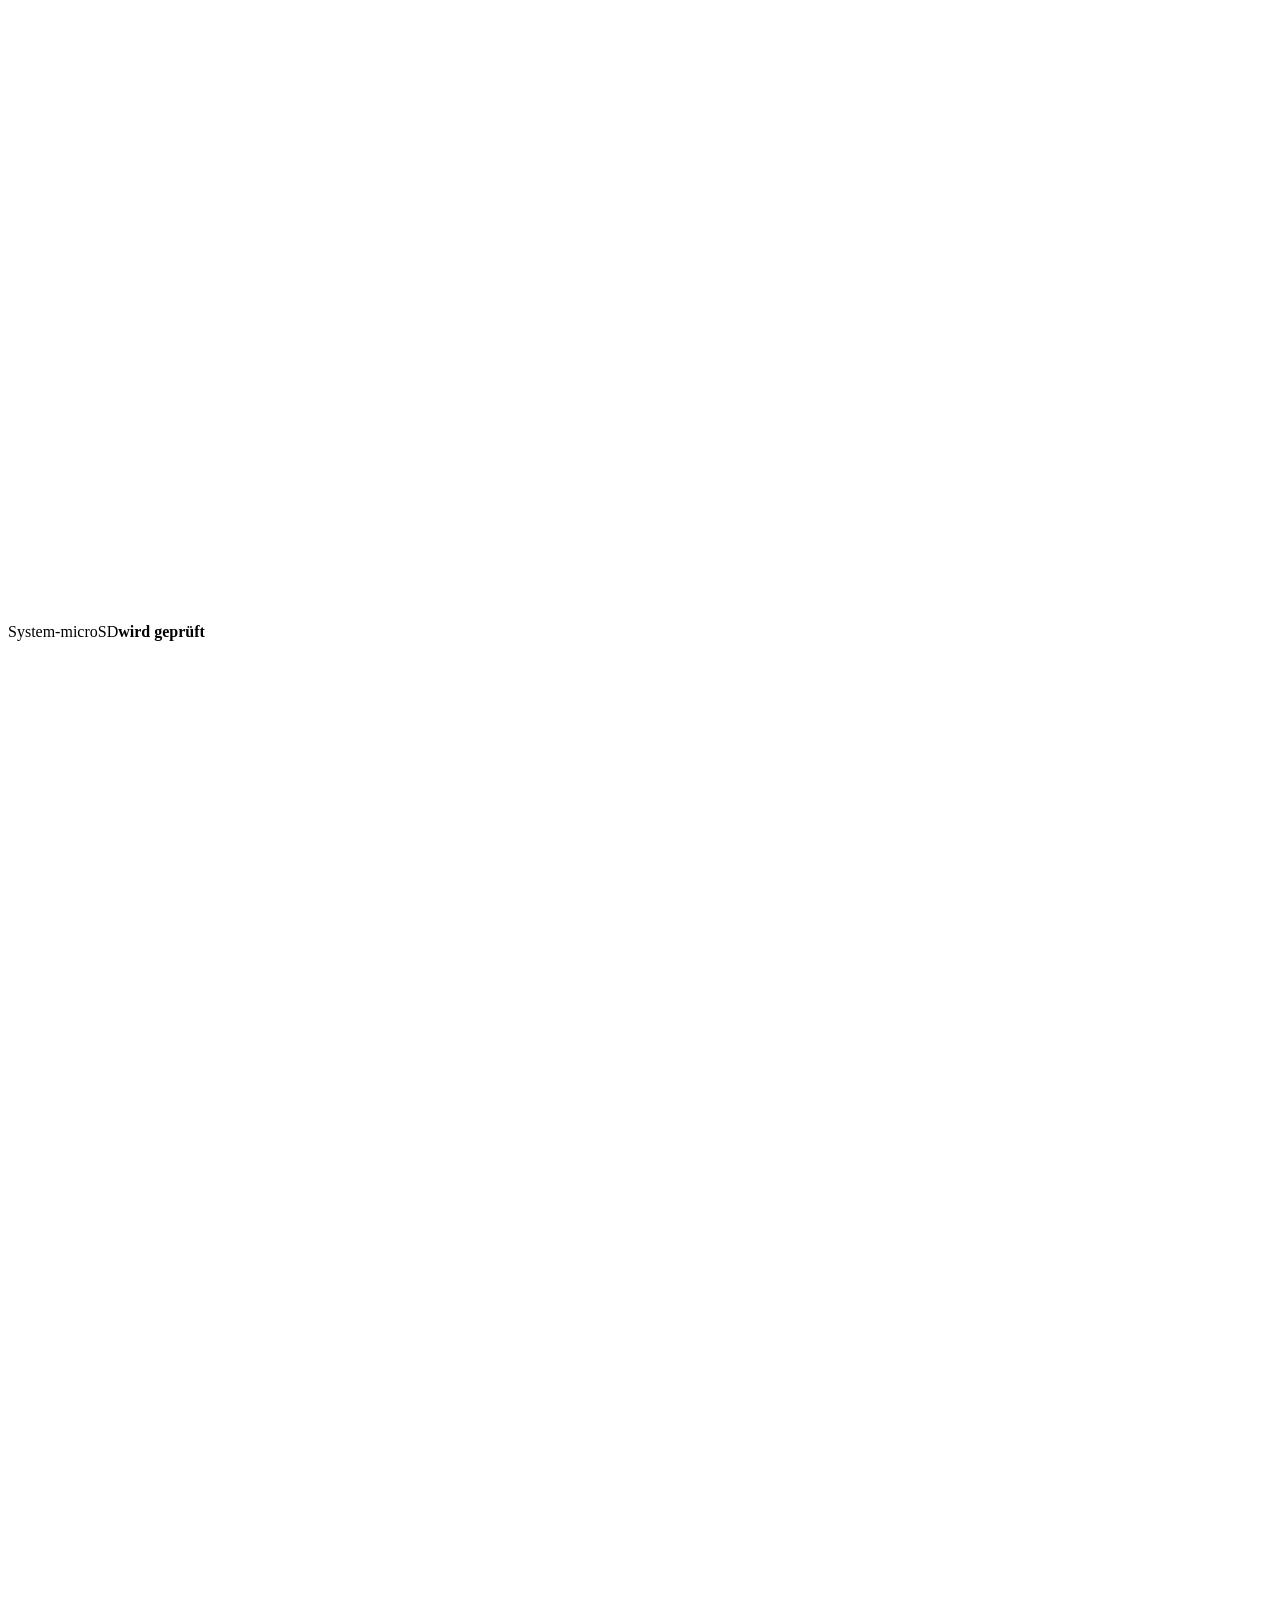
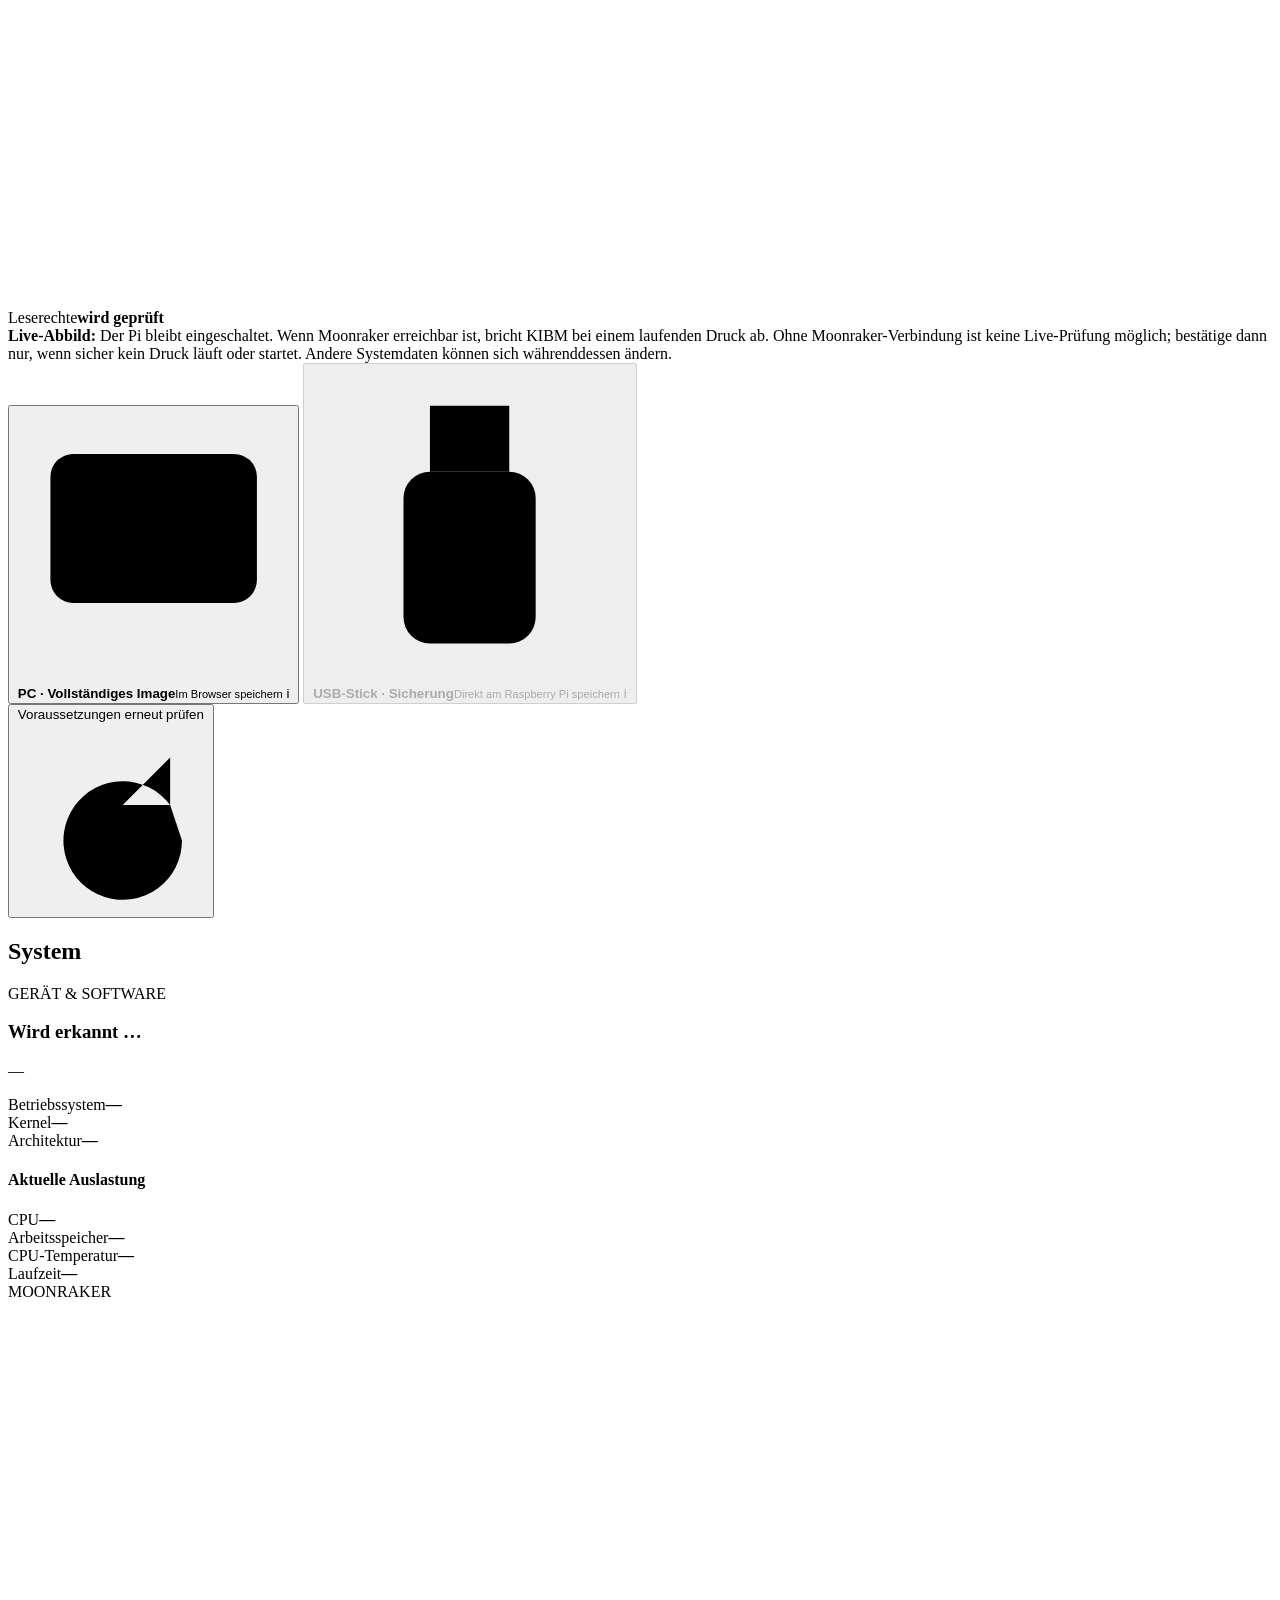
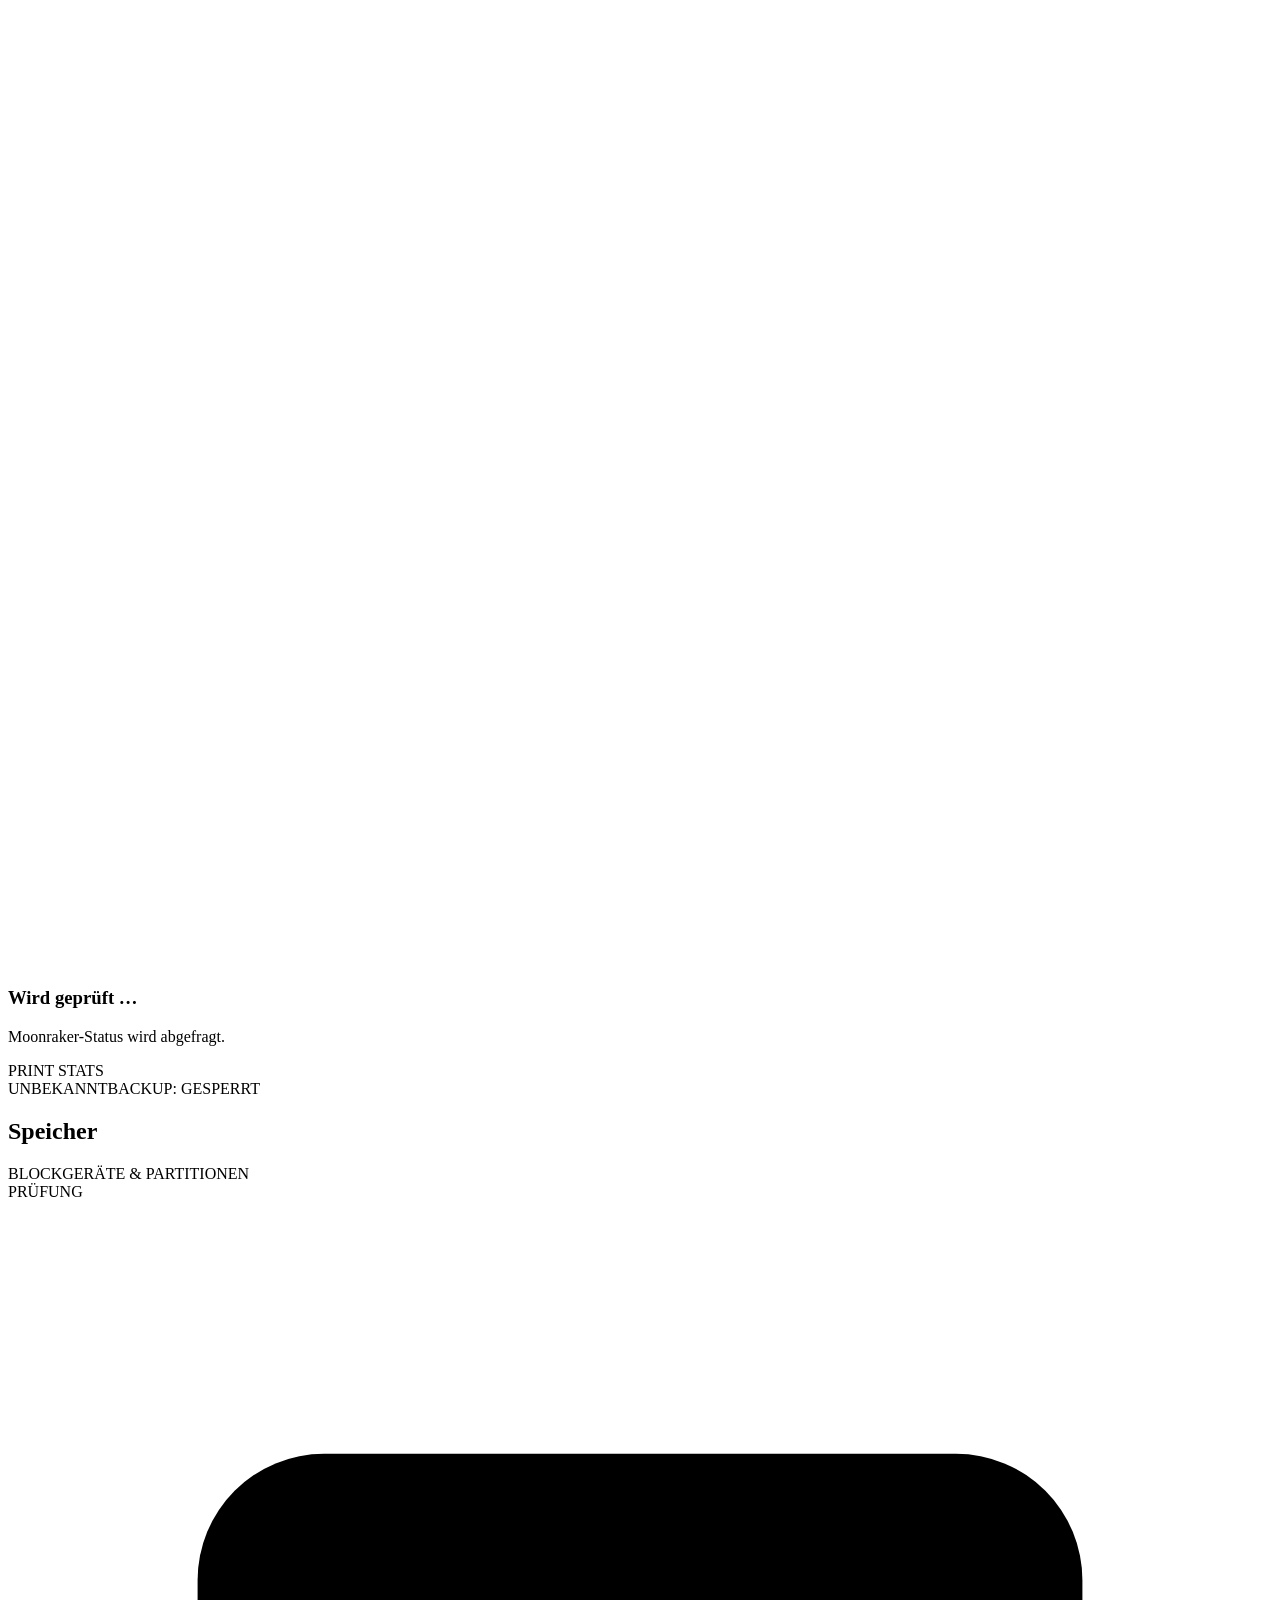
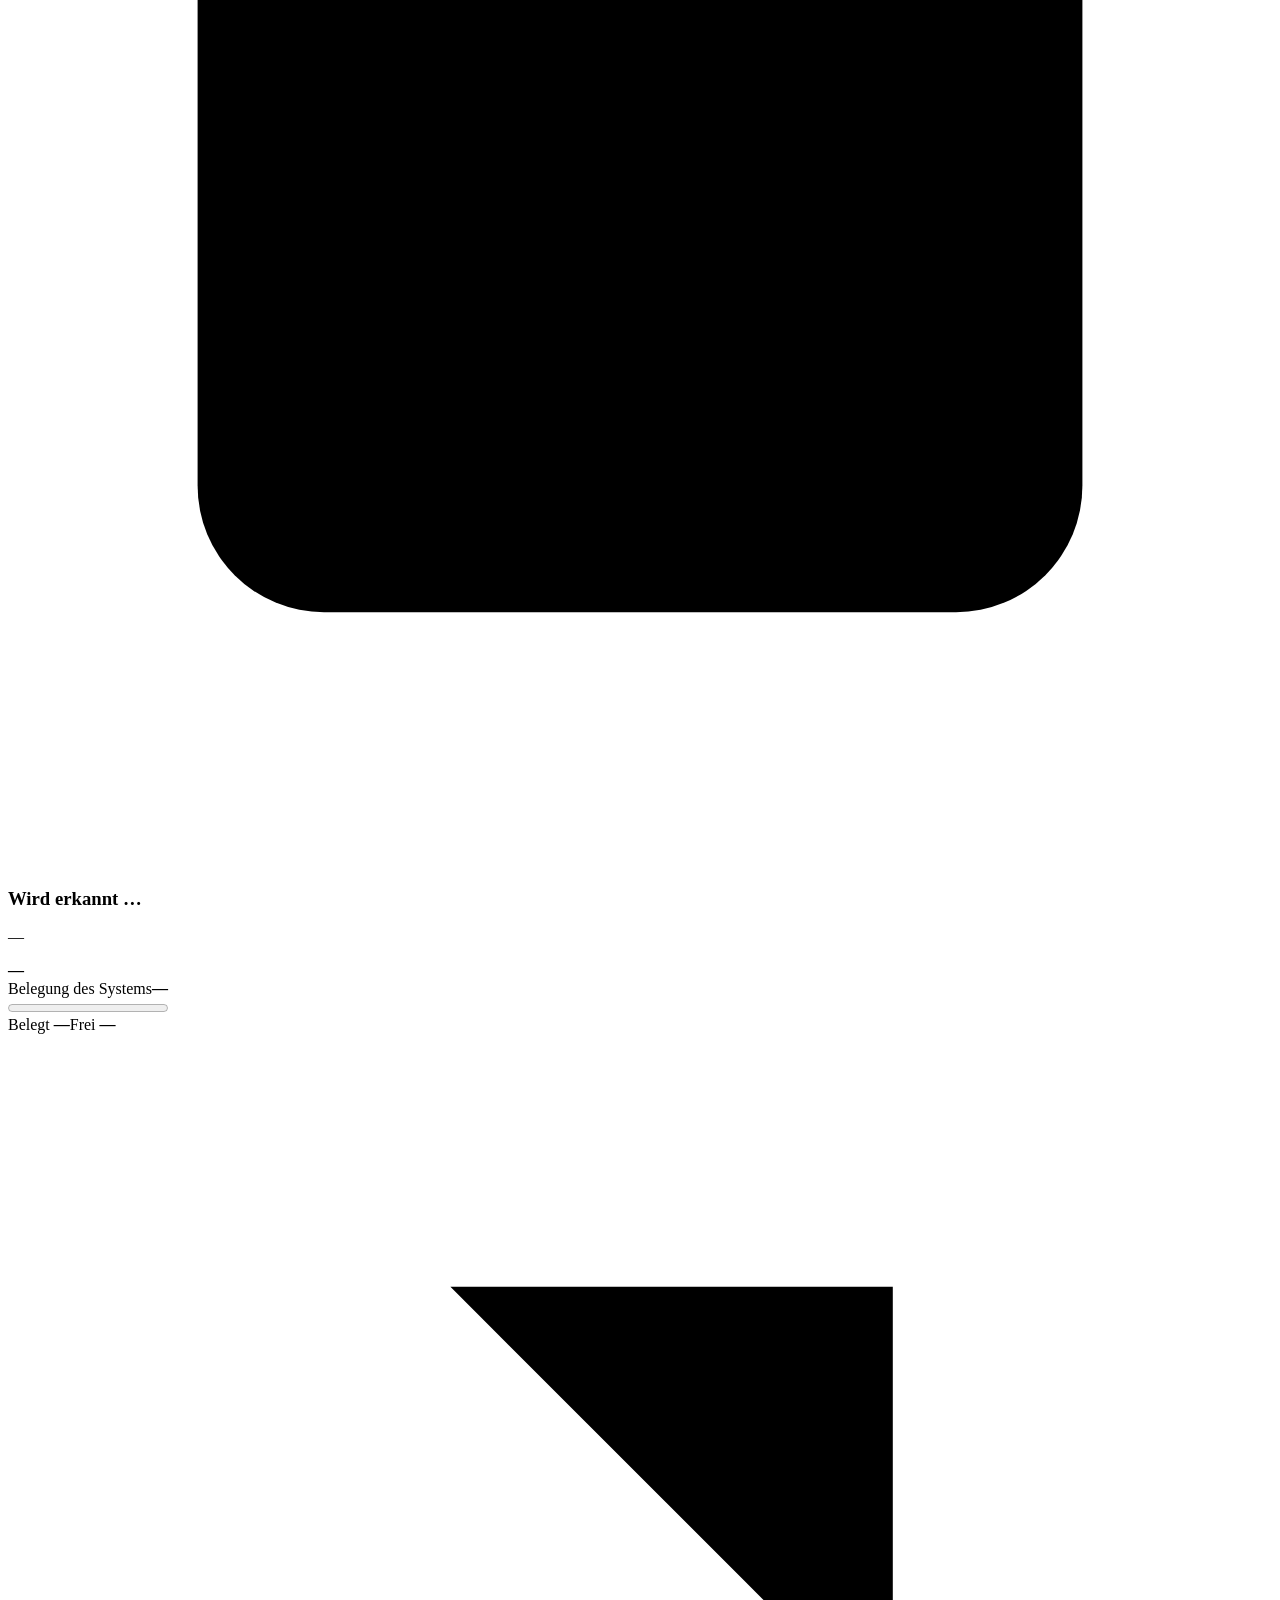
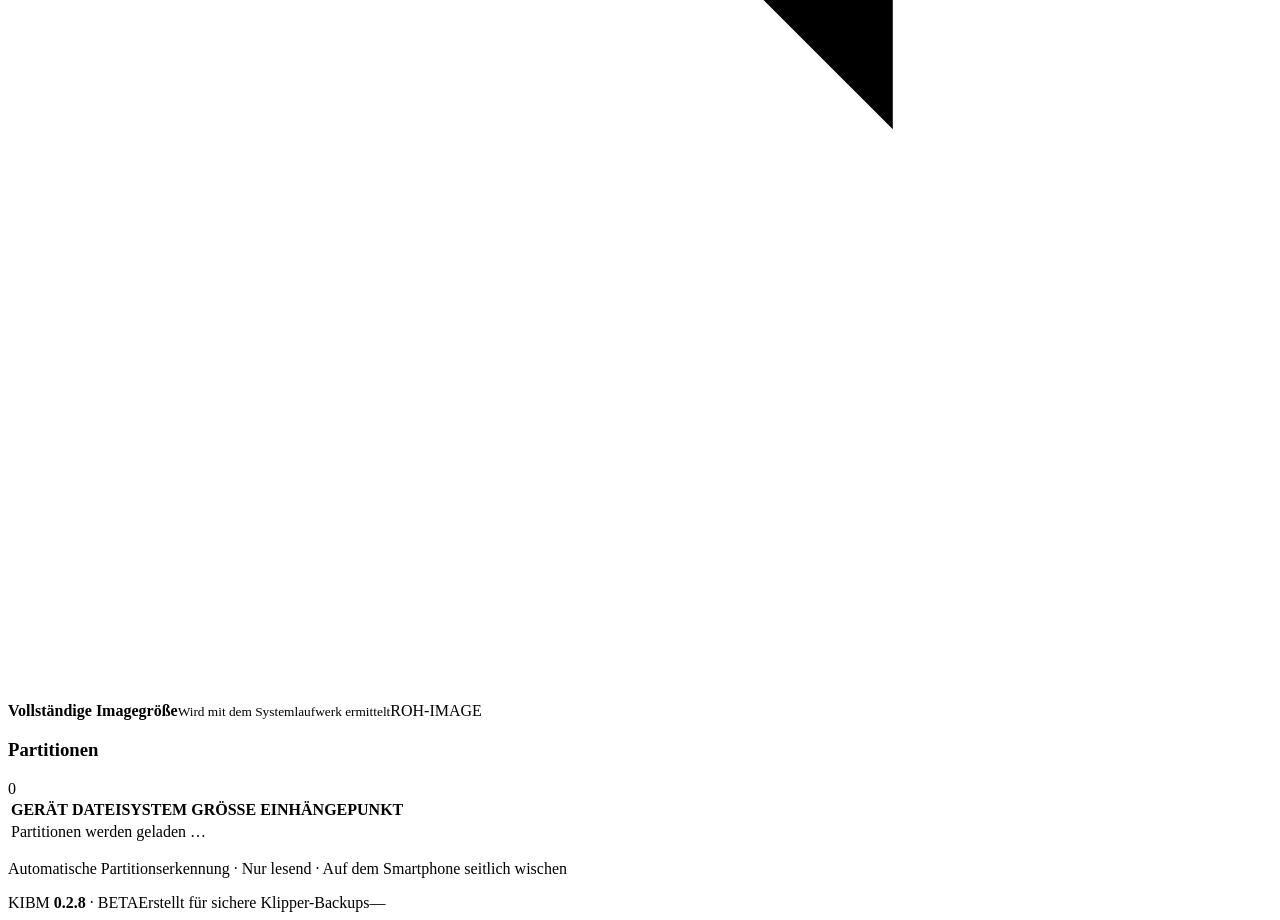
==== commit 62220824: "Add safe USB eject action before updates" ====
--- a/backend/kibm/static/index.html
+++ b/backend/kibm/static/index.html
@@ -6,8 +6,8 @@
   <meta name="theme-color" content="#111514">
   <title>KIBM · Systemübersicht</title>
   <link rel="icon" href="/static/favicon.svg" type="image/svg+xml">
-  <link rel="stylesheet" href="/static/app.css?v=0.2.7">
-  <script src="/static/app.js?v=0.2.7" defer></script>
+  <link rel="stylesheet" href="/static/app.css?v=0.2.8">
+  <script src="/static/app.js?v=0.2.8" defer></script>
 </head>
 <body>
   <div class="app-shell">
@@ -119,6 +119,7 @@
             <p id="update-dialog-detail">Die aktuelle Version wird von GitHub geladen. KIBM startet während des Updates kurz neu.</p>
             <div id="update-auth-fields"><label for="update-password">Bestehendes Pi-Passwort</label><input id="update-password" type="password" autocomplete="current-password" required></div>
             <p id="update-error" class="error-text" role="alert"></p>
+            <button id="update-eject" class="secondary-button" type="button" hidden>USB-Stick sicher auswerfen</button>
             <div class="dialog-actions"><button id="update-cancel" class="secondary-button" type="button">Abbrechen</button><button id="update-submit" class="primary-button" type="submit">Jetzt aktualisieren</button></div>
           </form>
         </dialog>
@@ -180,7 +181,7 @@
           </article>
         </section>
 
-        <footer class="footer"><span>KIBM <b id="kibm-version">0.2.7</b> · BETA</span><span>Erstellt für sichere Klipper-Backups</span><span id="footer-time">—</span></footer>
+        <footer class="footer"><span>KIBM <b id="kibm-version">0.2.8</b> · BETA</span><span>Erstellt für sichere Klipper-Backups</span><span id="footer-time">—</span></footer>
       </div>
     </main>
   </div>
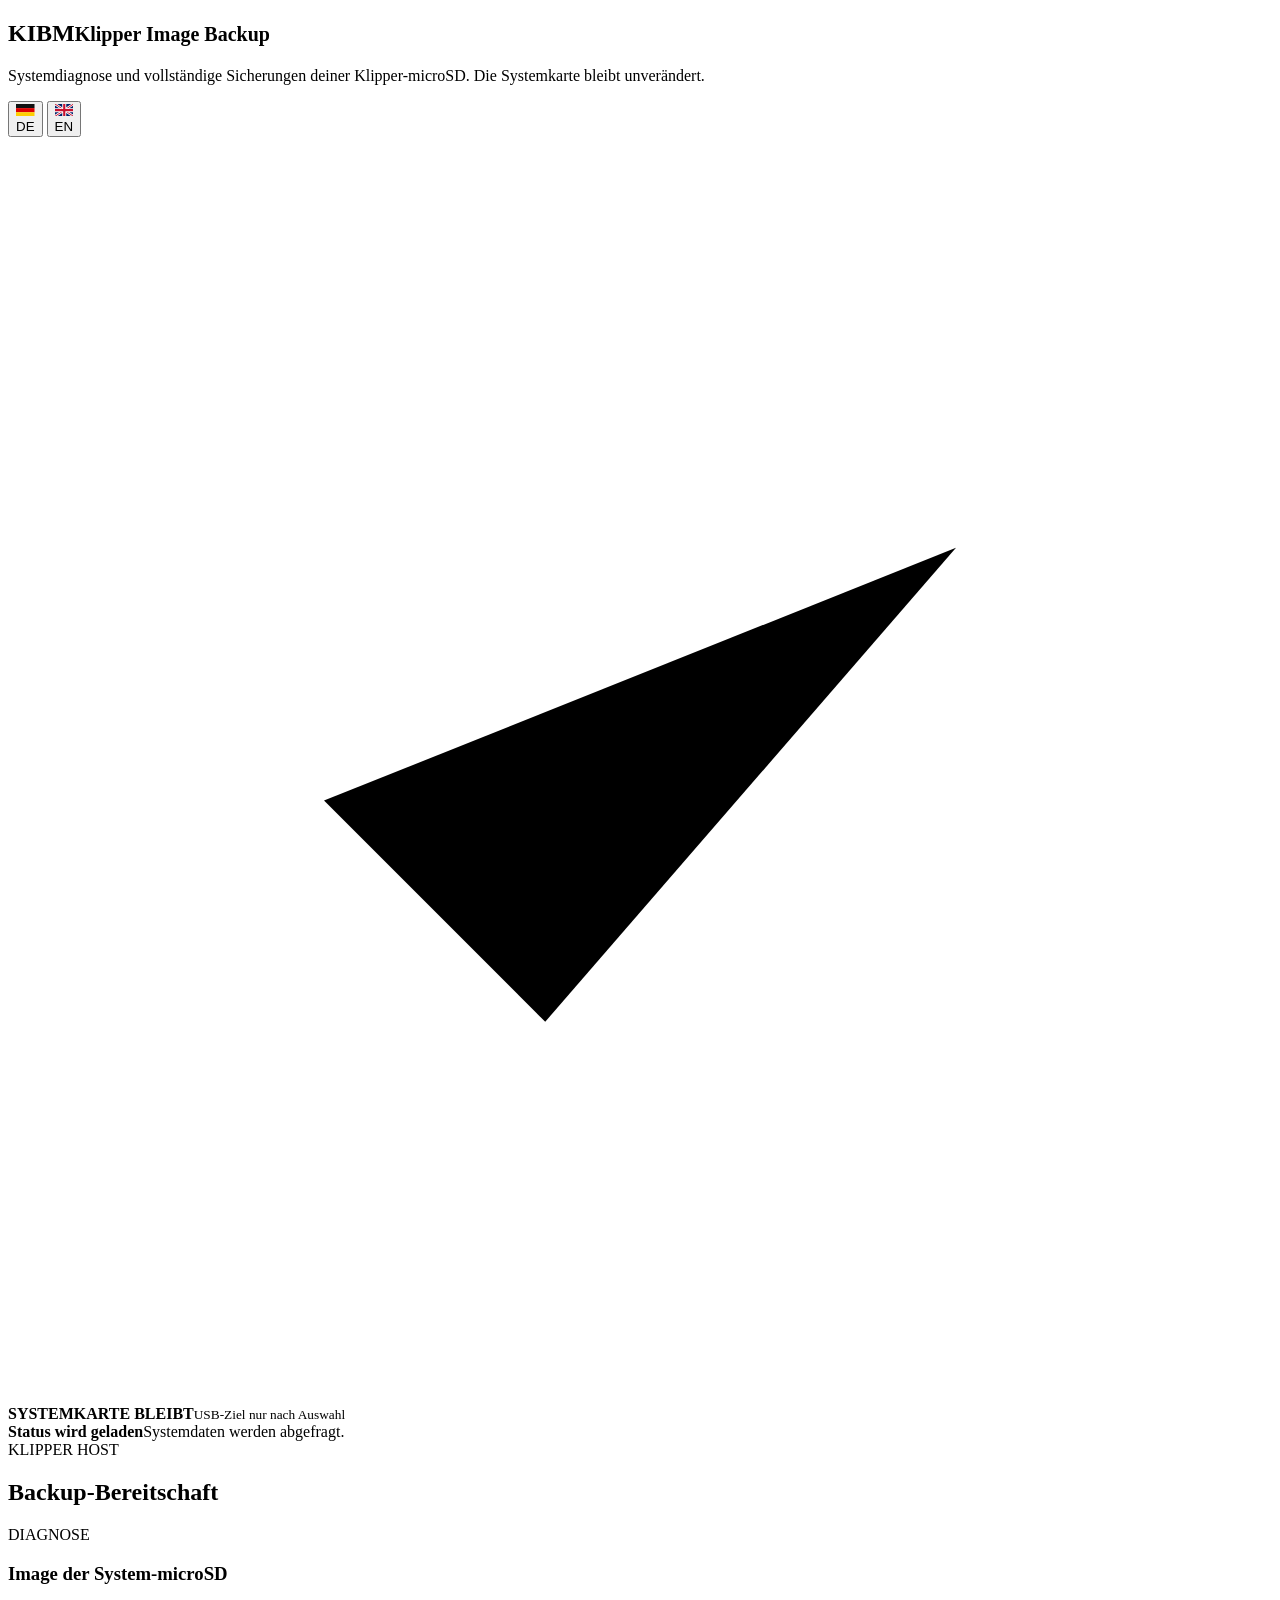
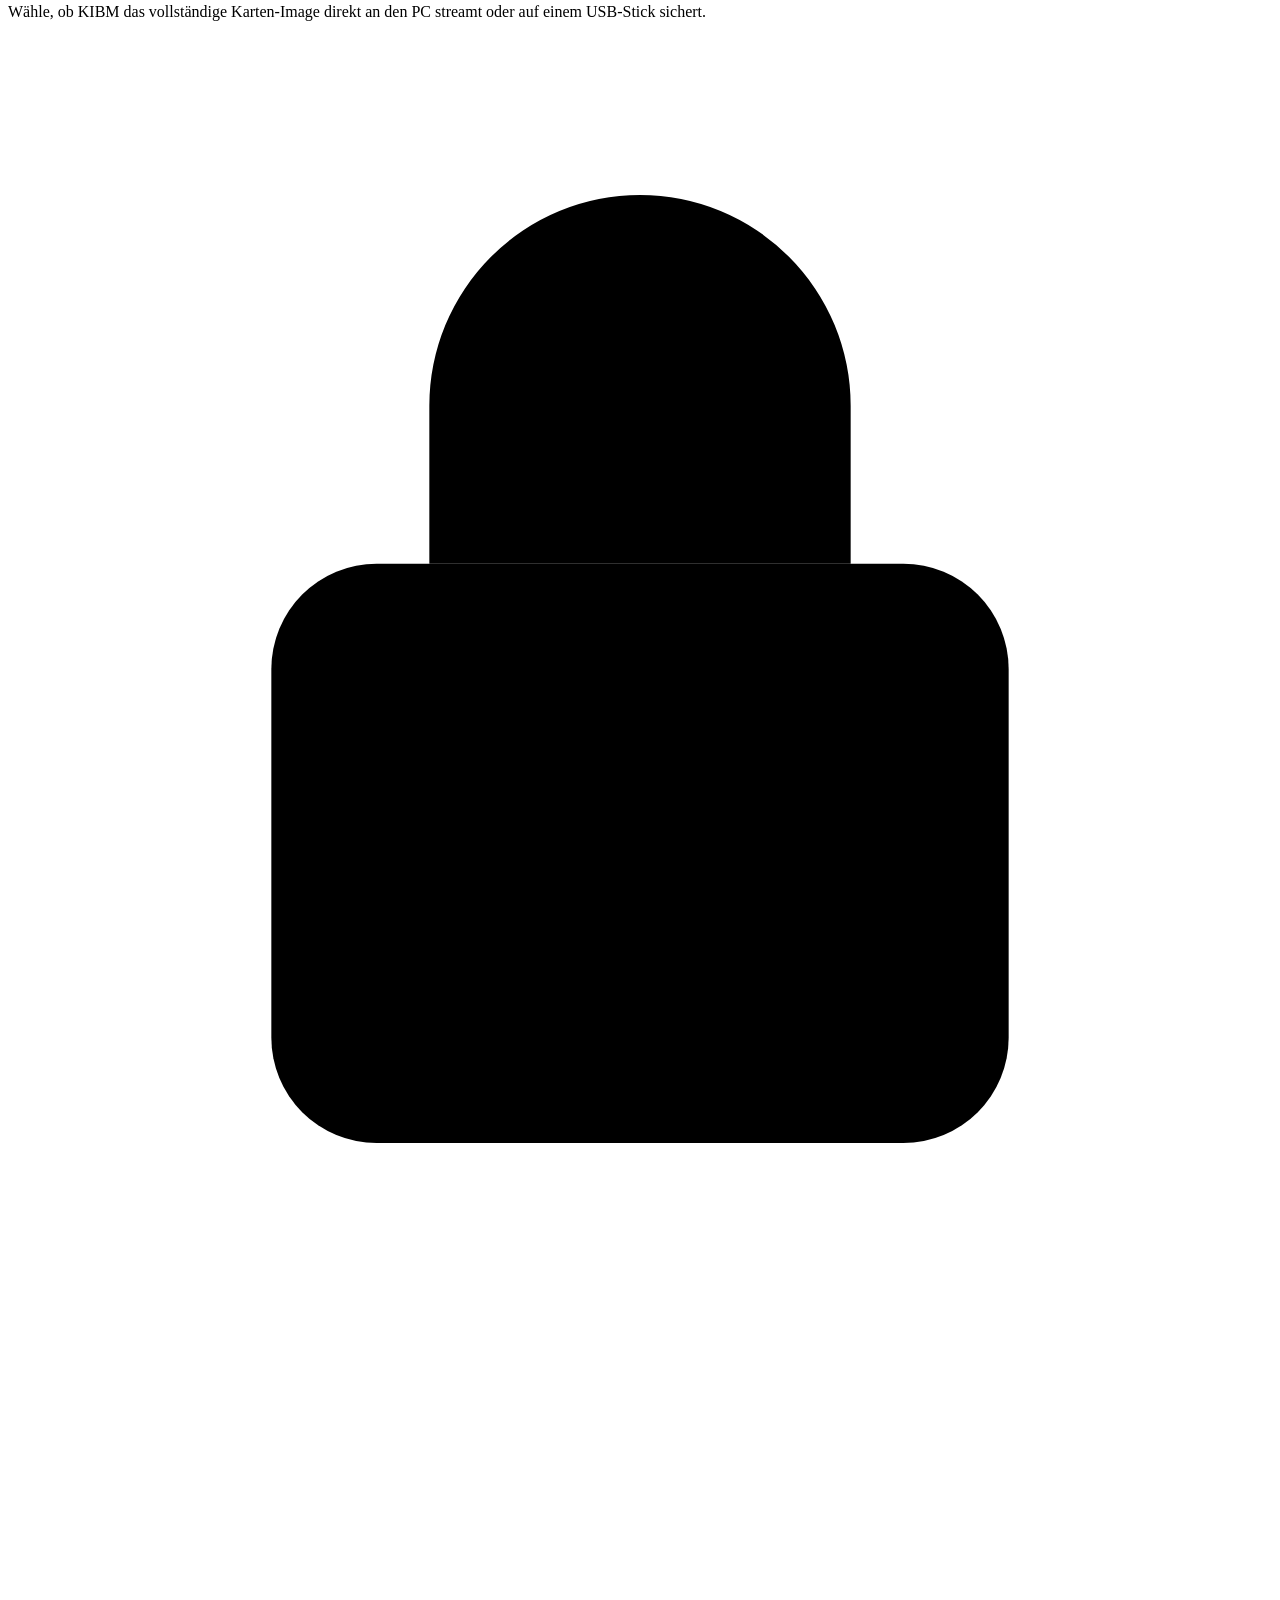
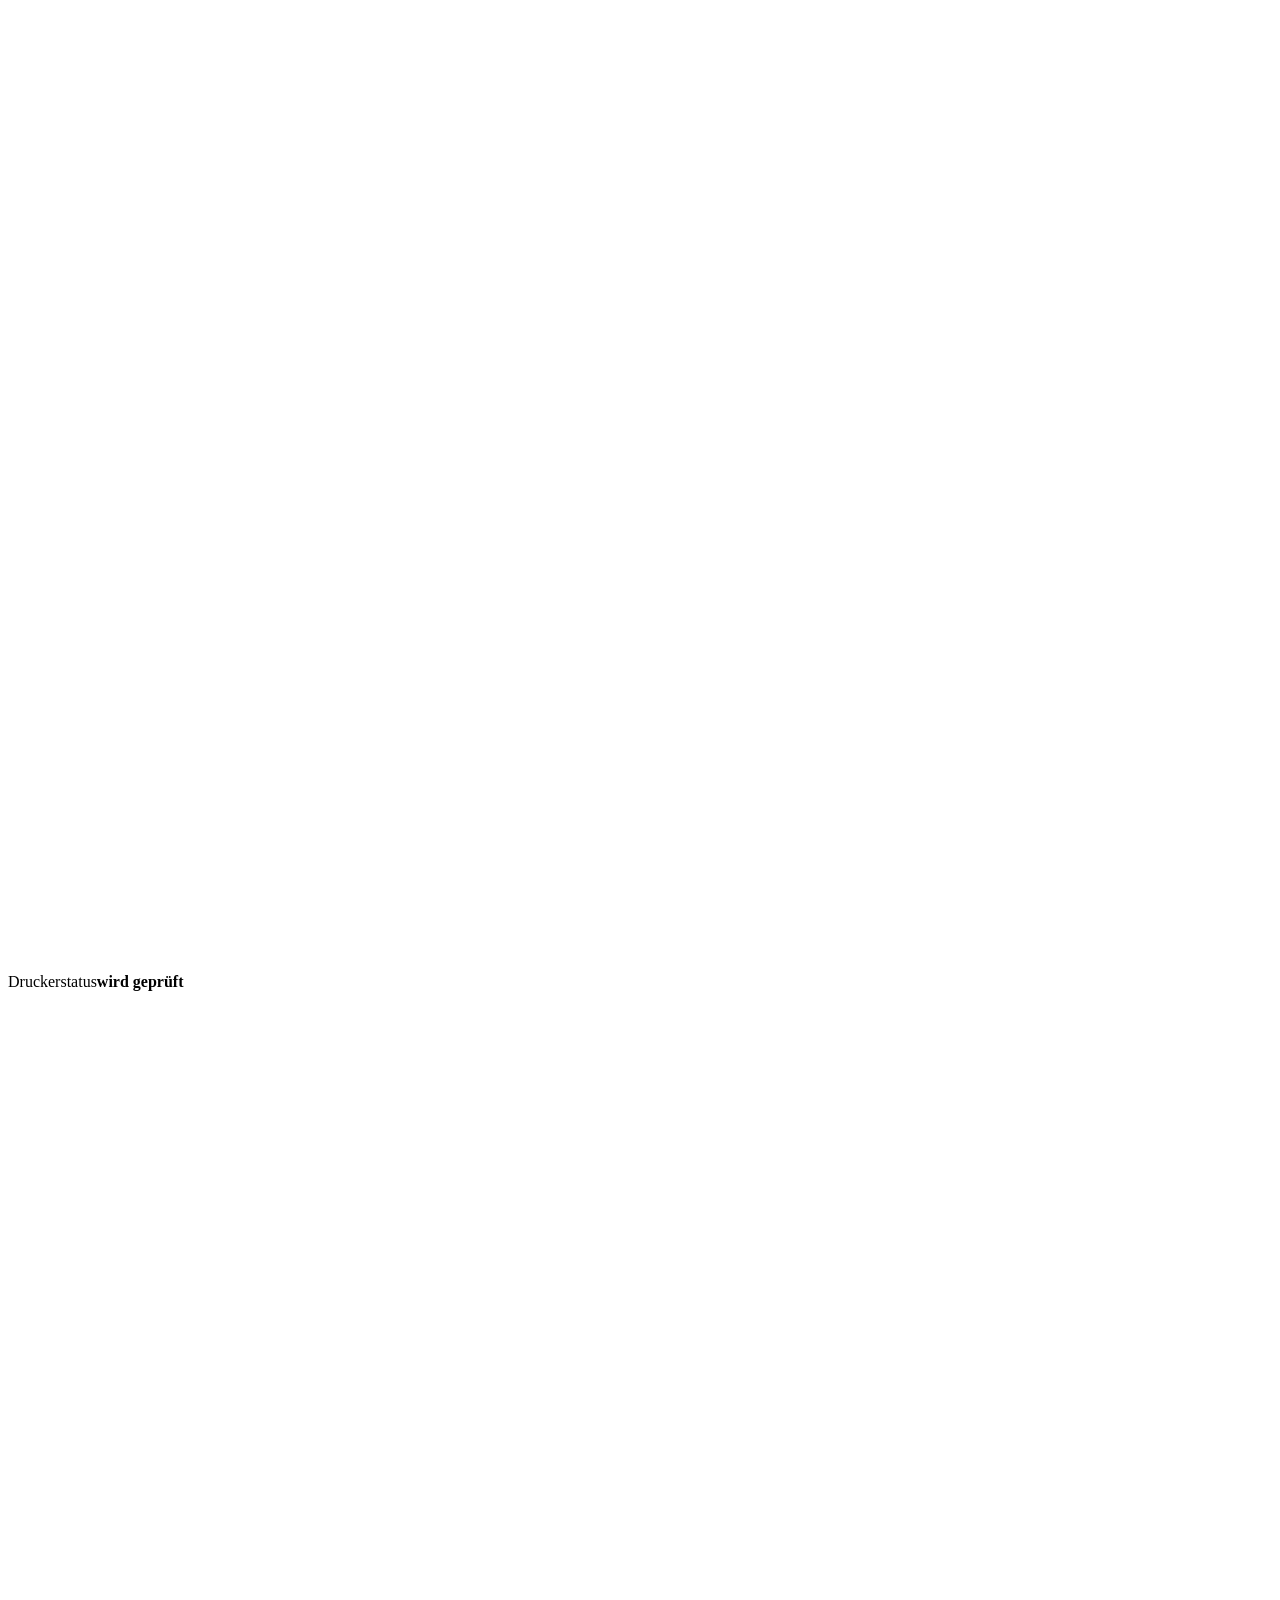
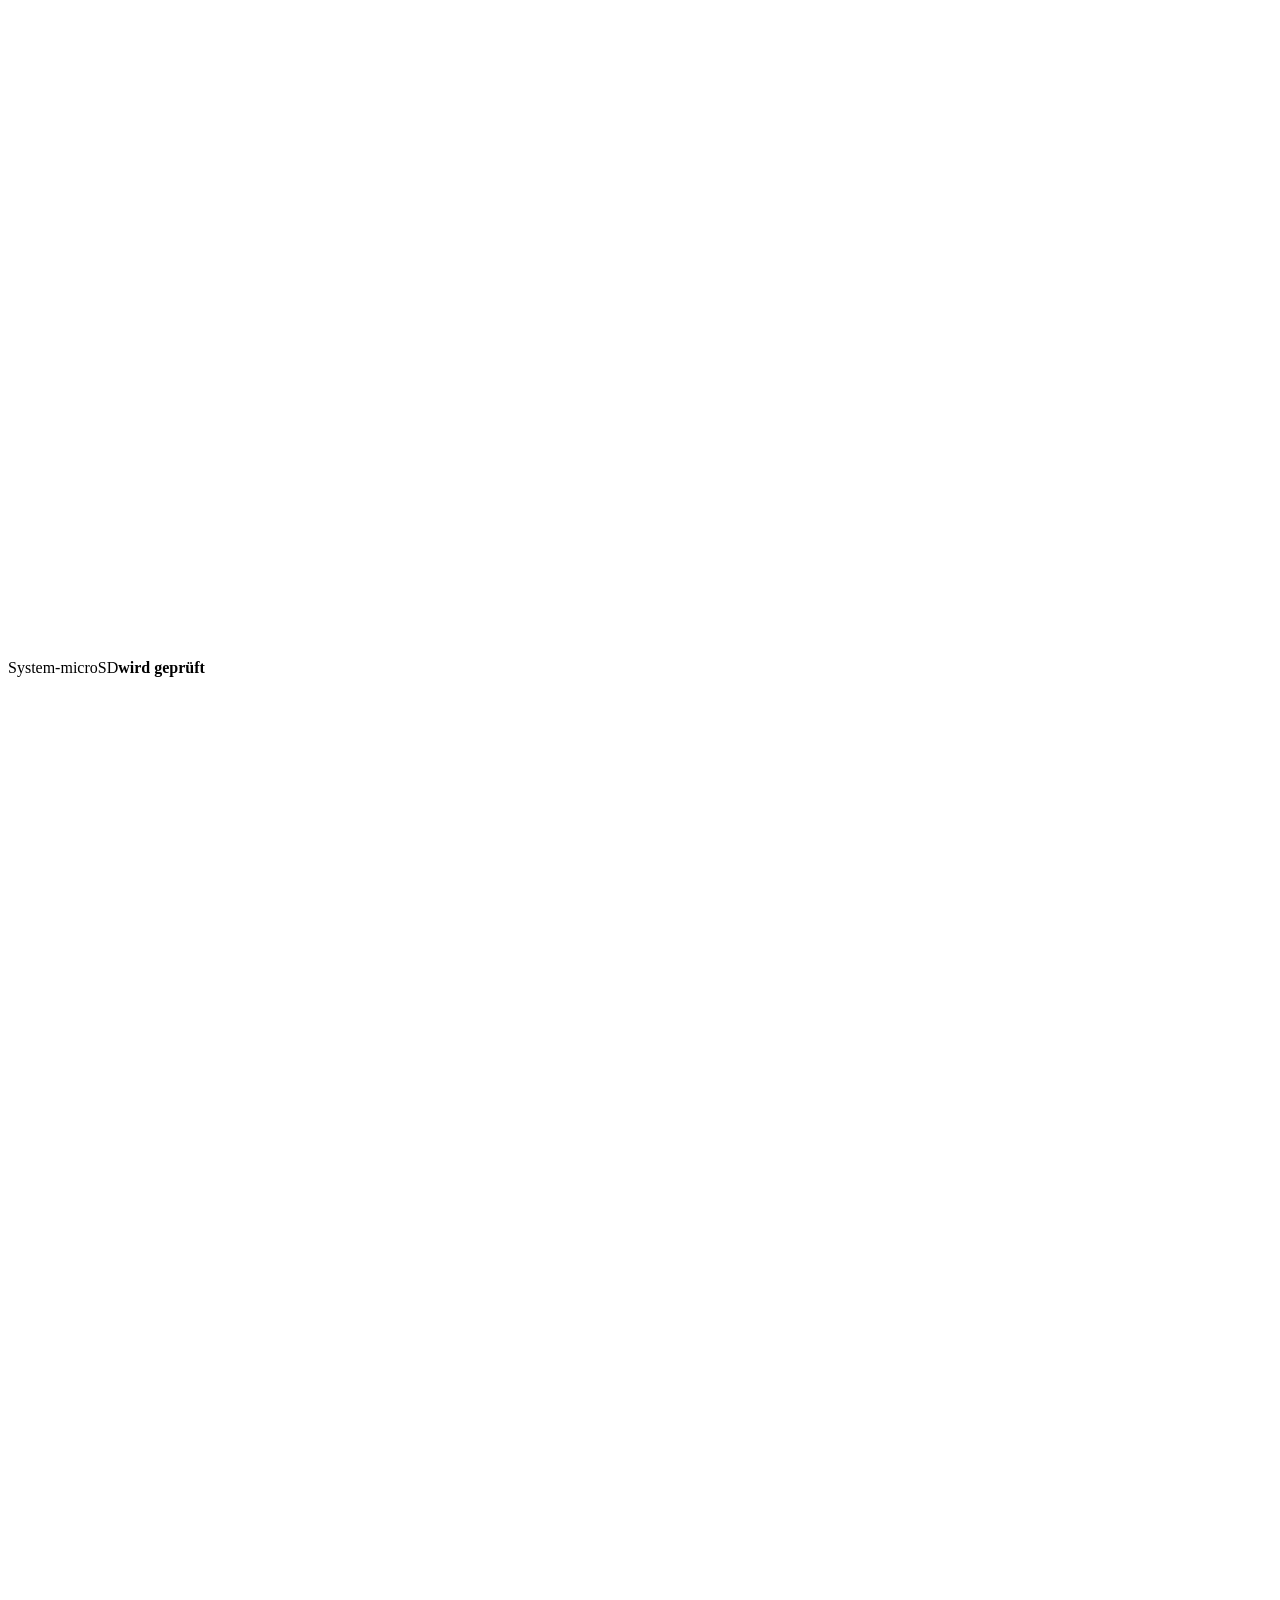
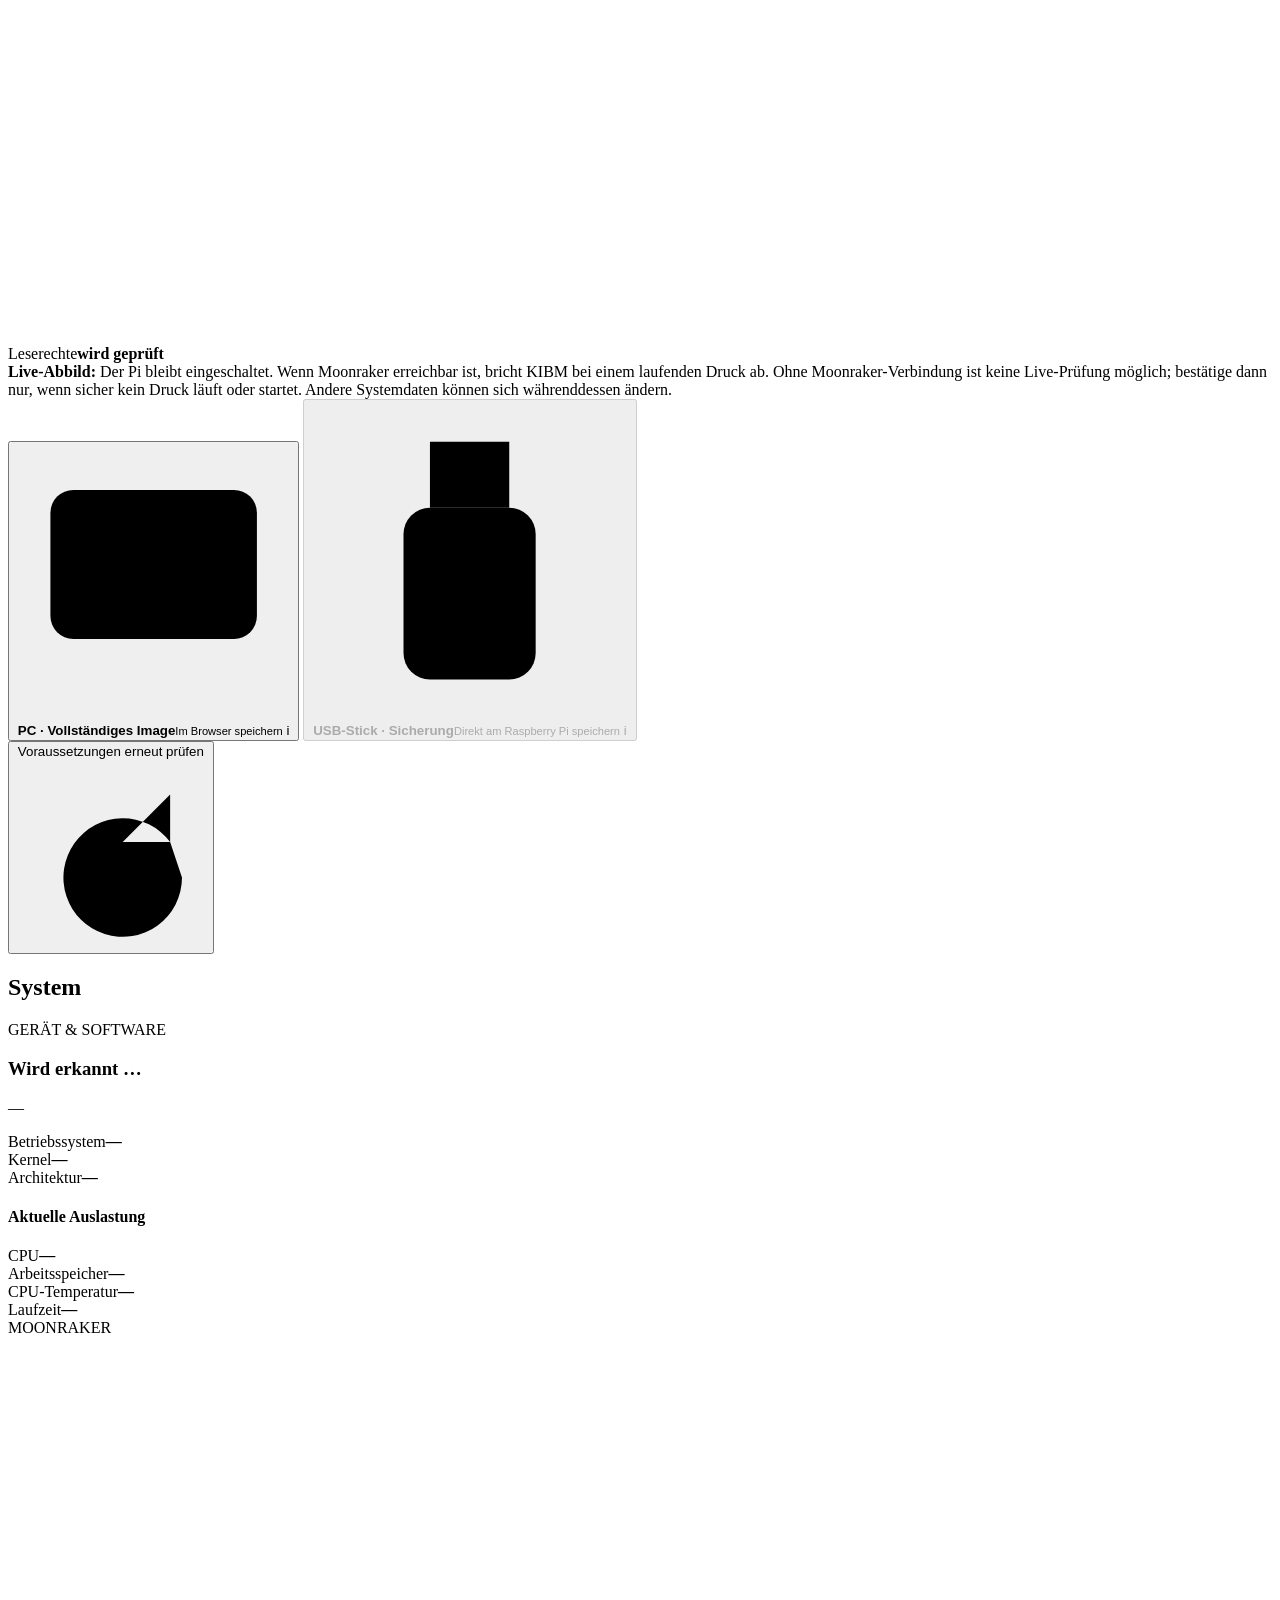
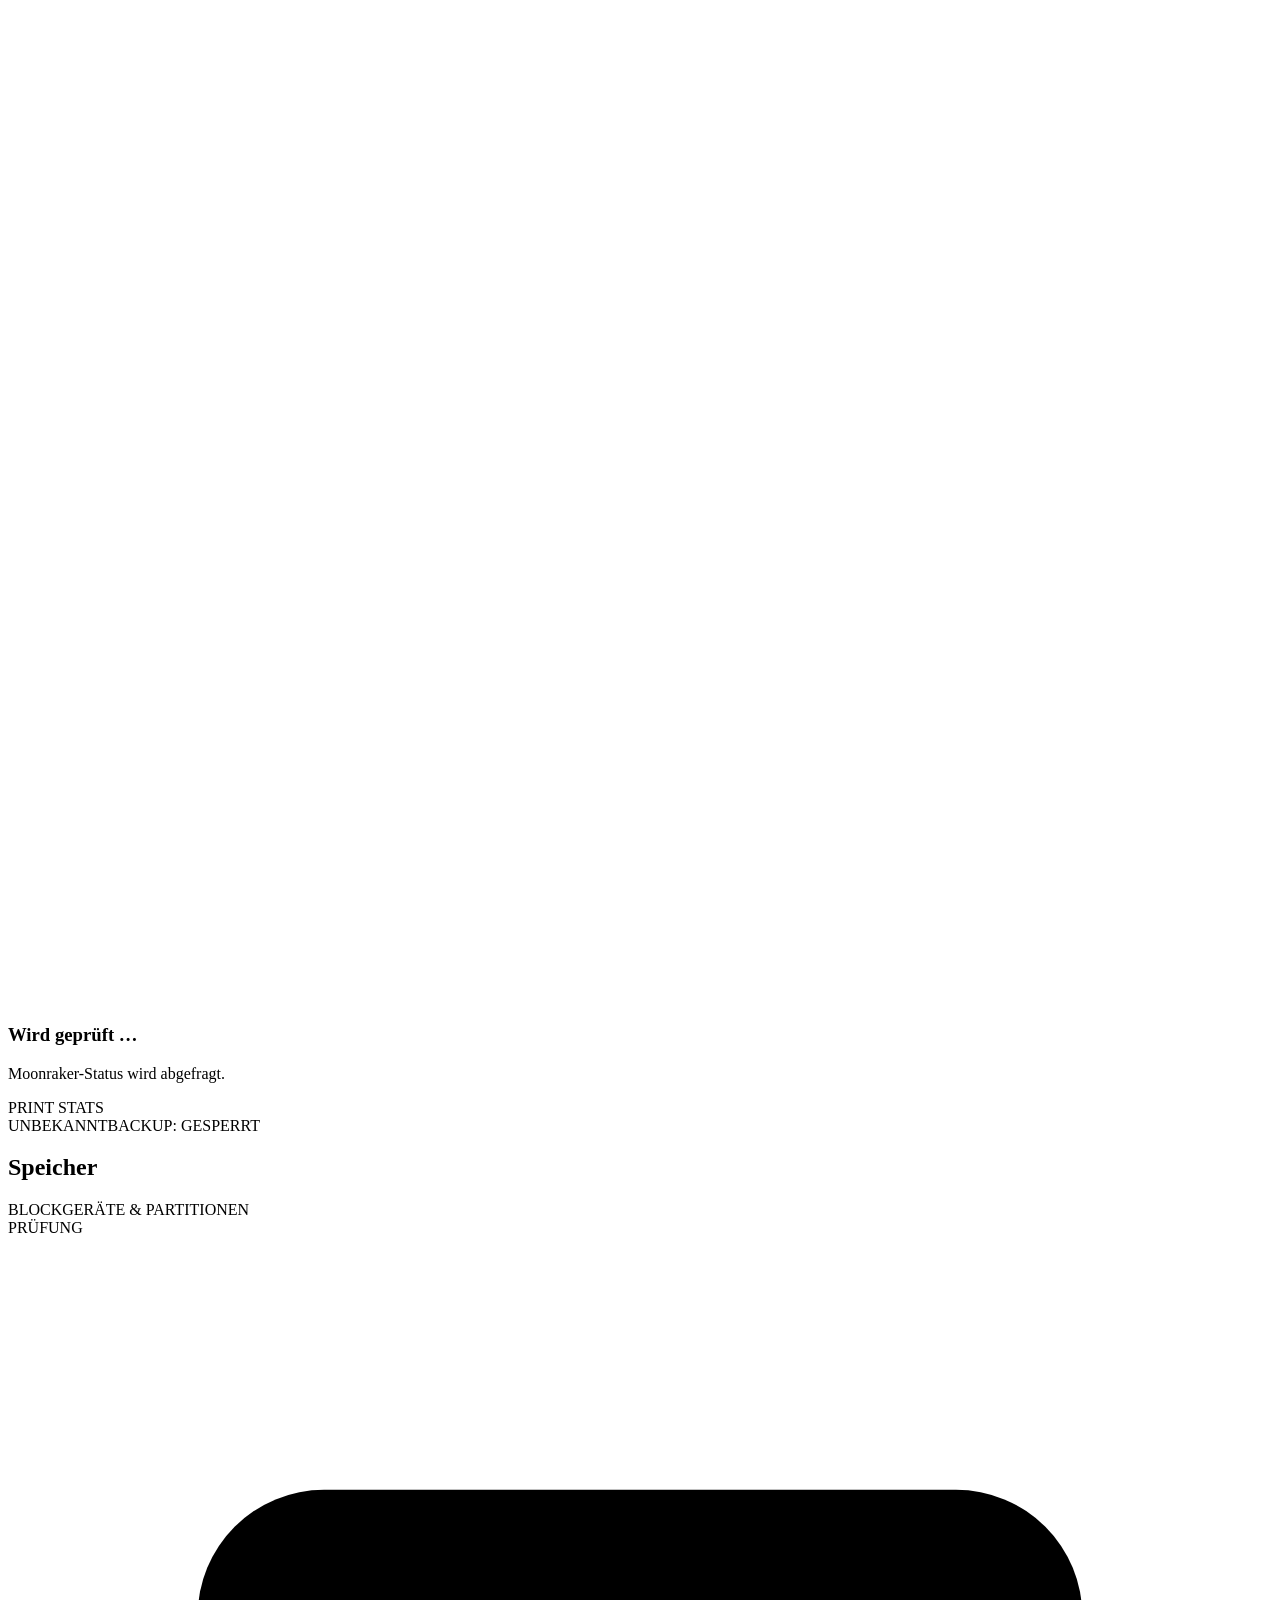
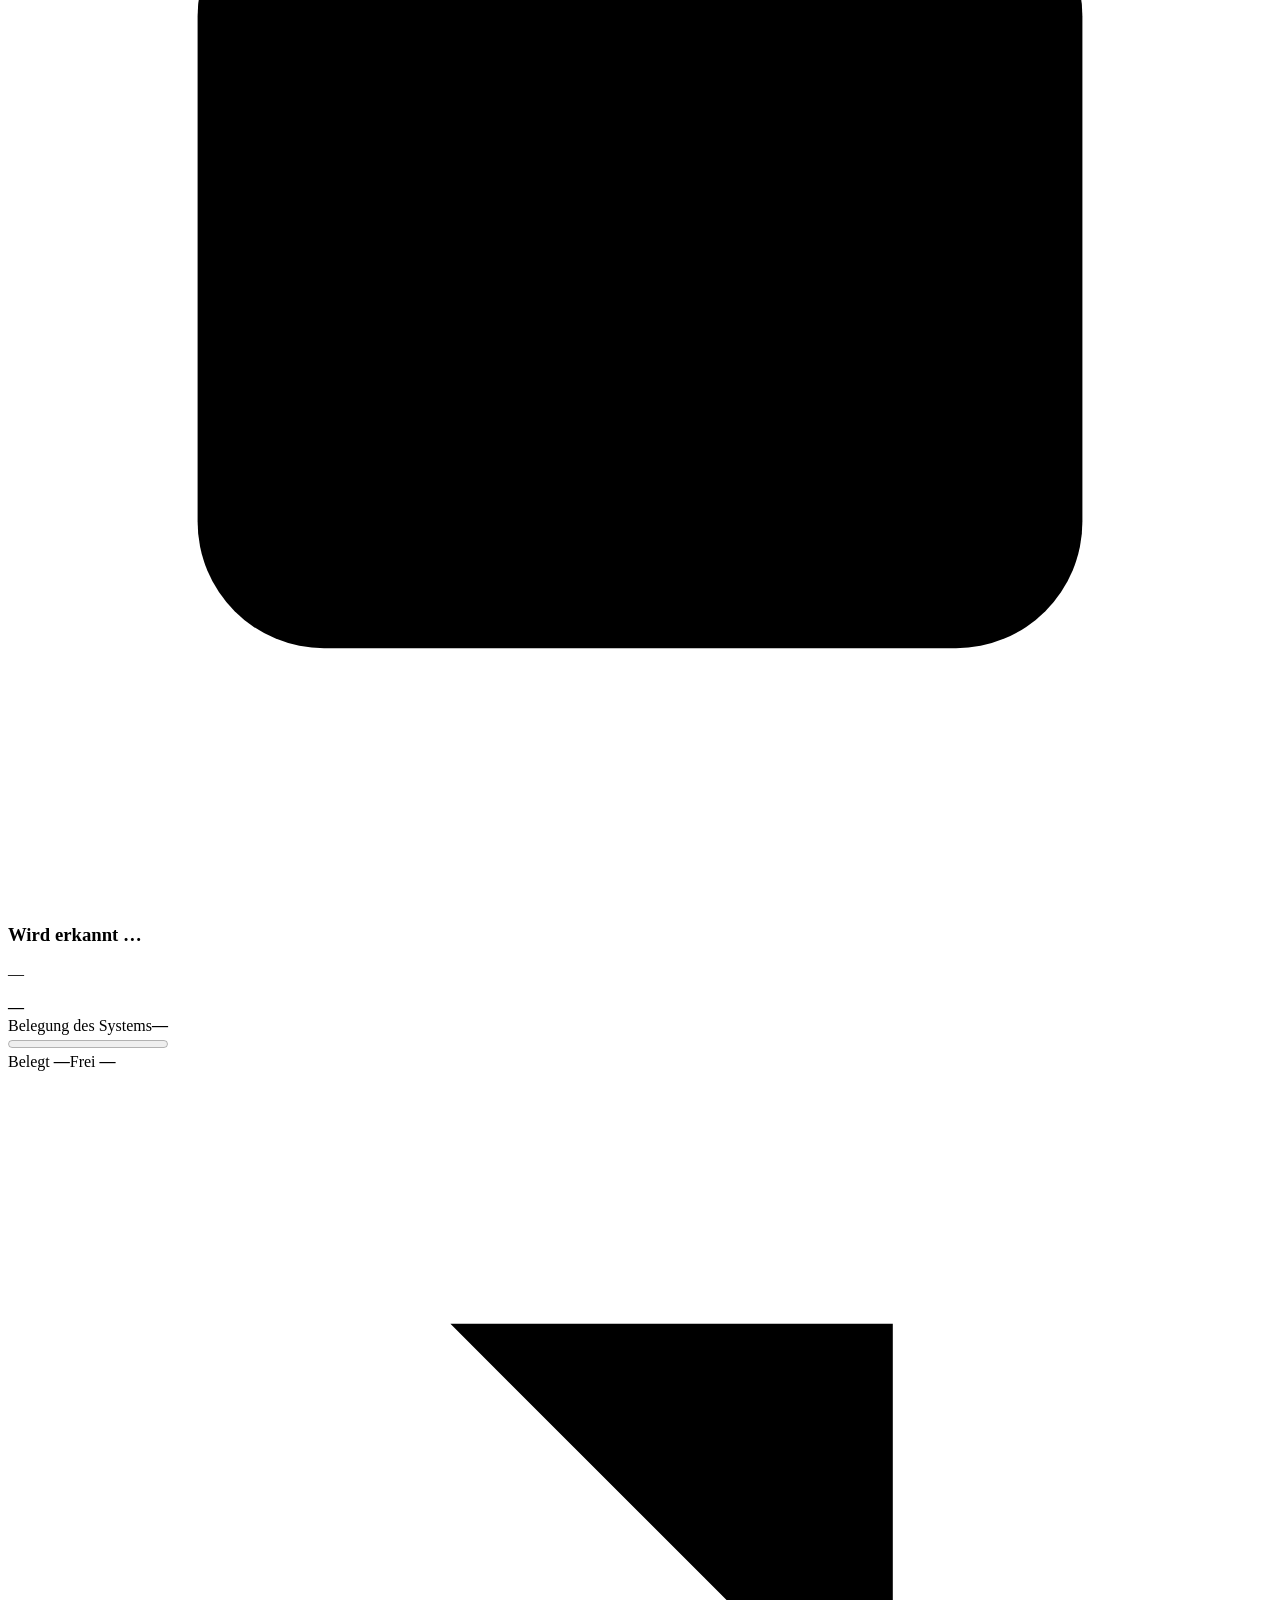
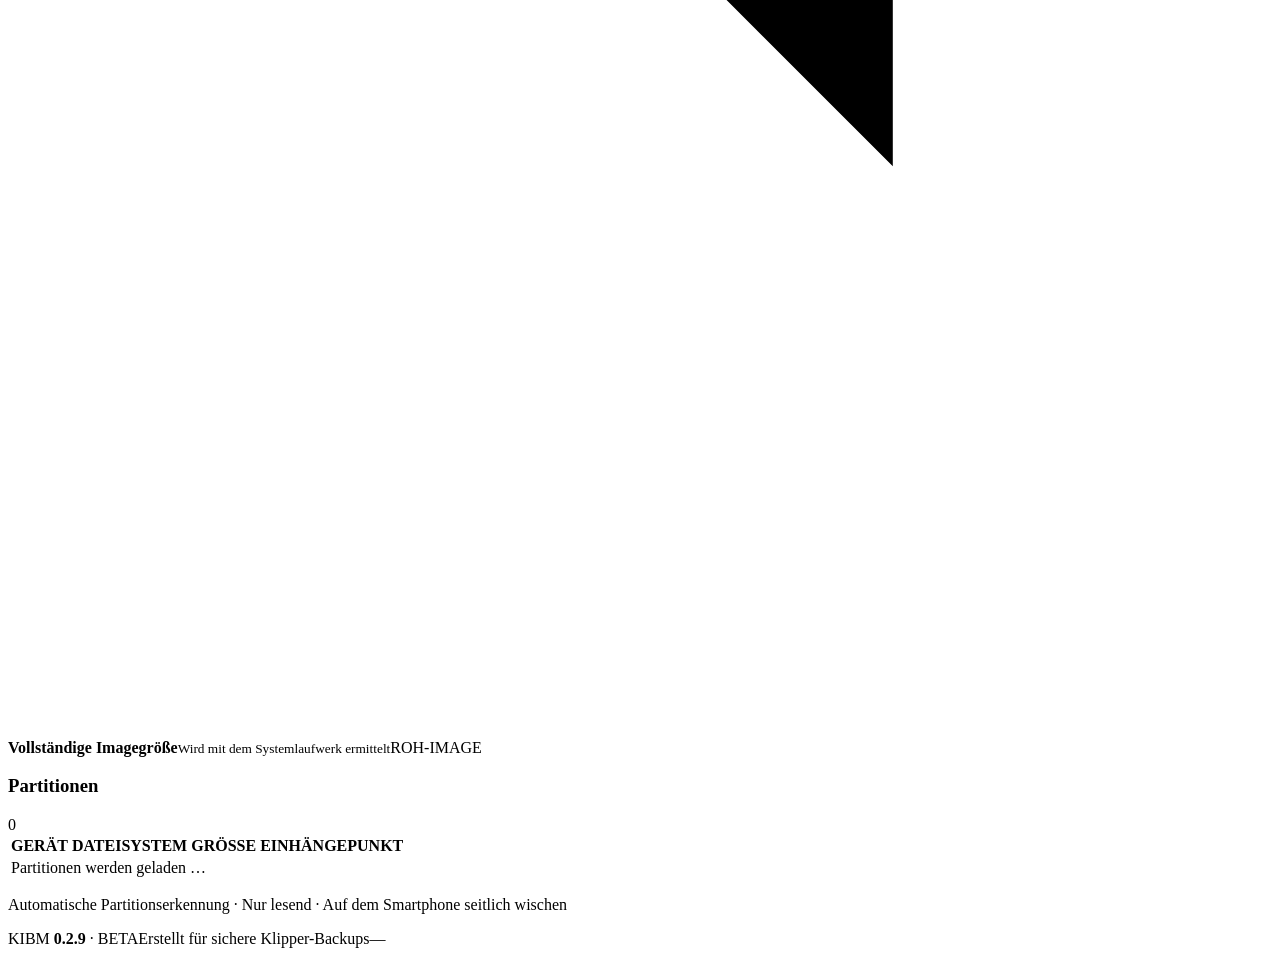
==== commit 57e8c1d5: "Add English language switch and status layout" ====
--- a/backend/kibm/static/index.html
+++ b/backend/kibm/static/index.html
@@ -6,8 +6,9 @@
   <meta name="theme-color" content="#111514">
   <title>KIBM · Systemübersicht</title>
   <link rel="icon" href="/static/favicon.svg" type="image/svg+xml">
-  <link rel="stylesheet" href="/static/app.css?v=0.2.8">
-  <script src="/static/app.js?v=0.2.8" defer></script>
+  <link rel="stylesheet" href="/static/app.css?v=0.2.9">
+  <script src="/static/i18n.js?v=0.2.9" defer></script>
+  <script src="/static/app.js?v=0.2.9" defer></script>
 </head>
 <body>
   <div class="app-shell">
@@ -21,19 +22,31 @@
             </h1>
             <p class="lede">Systemdiagnose und vollständige Sicherungen deiner Klipper-microSD. Die Systemkarte bleibt unverändert.</p>
           </div>
-          <div class="read-only-stamp"><svg class="stamp-icon" viewBox="0 0 20 20" aria-hidden="true"><path d="M5 10.5 8.5 14 15 6.5"/></svg><span><b>SYSTEMKARTE BLEIBT</b><small>USB-Ziel nur nach Auswahl</small></span></div>
-        </section>
-
-        <section class="status-strip" aria-label="Gesamtstatus">
-          <div class="status-led" id="overall-led"></div>
-          <div><b id="overall-title">Status wird geladen</b><span id="overall-description">Systemdaten werden abgefragt.</span></div>
-          <span class="strip-tag" id="host-name">KLIPPER HOST</span>
-        </section>
-
-        <section id="update-panel" class="update-panel panel" aria-live="polite" hidden>
-          <div><strong id="update-title">GitHub-Version wird geprüft …</strong><p id="update-detail">KIBM fragt den aktuellen Stand von GitHub ab.</p></div>
-          <div class="update-actions"><button id="check-update-button" class="secondary-button" type="button">Auf Update prüfen</button><button id="update-button" class="secondary-button" type="button" hidden>Update installieren</button></div>
-        </section>
+          <div class="page-heading-tools">
+            <div class="language-switch" role="group" aria-label="Sprache">
+              <button class="language-option" type="button" data-language="de" aria-label="Deutsch" aria-pressed="true">
+                <svg class="language-flag" viewBox="0 0 24 16" aria-hidden="true"><path fill="#111" d="M0 0h24v5.34H0z"/><path fill="#d00" d="M0 5.33h24v5.34H0z"/><path fill="#ffce00" d="M0 10.66h24V16H0z"/></svg><span>DE</span>
+              </button>
+              <button class="language-option" type="button" data-language="en" aria-label="English" aria-pressed="false">
+                <svg class="language-flag" viewBox="0 0 60 40" aria-hidden="true"><path fill="#012169" d="M0 0h60v40H0z"/><path stroke="#fff" stroke-width="8" d="m0 0 60 40M60 0 0 40"/><path stroke="#c8102e" stroke-width="3.2" d="m0 0 60 40M60 0 0 40"/><path stroke="#fff" stroke-width="13" d="M30 0v40M0 20h60"/><path stroke="#c8102e" stroke-width="7" d="M30 0v40M0 20h60"/></svg><span>EN</span>
+              </button>
+            </div>
+            <div class="read-only-stamp"><svg class="stamp-icon" viewBox="0 0 20 20" aria-hidden="true"><path d="M5 10.5 8.5 14 15 6.5"/></svg><span><b>SYSTEMKARTE BLEIBT</b><small>USB-Ziel nur nach Auswahl</small></span></div>
+          </div>
+        </section>
+
+        <div class="status-update-grid">
+          <section class="status-strip" aria-label="Gesamtstatus">
+            <div class="status-led" id="overall-led"></div>
+            <div><b id="overall-title">Status wird geladen</b><span id="overall-description">Systemdaten werden abgefragt.</span></div>
+            <span class="strip-tag" id="host-name">KLIPPER HOST</span>
+          </section>
+
+          <section id="update-panel" class="update-panel panel" aria-live="polite" hidden>
+            <div><strong id="update-title">GitHub-Version wird geprüft …</strong><p id="update-detail">KIBM fragt den aktuellen Stand von GitHub ab.</p></div>
+            <div class="update-actions"><button id="check-update-button" class="secondary-button" type="button">Auf Update prüfen</button><button id="update-button" class="secondary-button" type="button" hidden>Update installieren</button></div>
+          </section>
+        </div>
 
         <section class="section-head"><div><h2>Backup-Bereitschaft</h2></div><span class="section-note">DIAGNOSE</span></section>
         <section id="backup" class="backup-panel panel">
@@ -181,7 +194,7 @@
           </article>
         </section>
 
-        <footer class="footer"><span>KIBM <b id="kibm-version">0.2.8</b> · BETA</span><span>Erstellt für sichere Klipper-Backups</span><span id="footer-time">—</span></footer>
+        <footer class="footer"><span>KIBM <b id="kibm-version">0.2.9</b> · BETA</span><span>Erstellt für sichere Klipper-Backups</span><span id="footer-time">—</span></footer>
       </div>
     </main>
   </div>
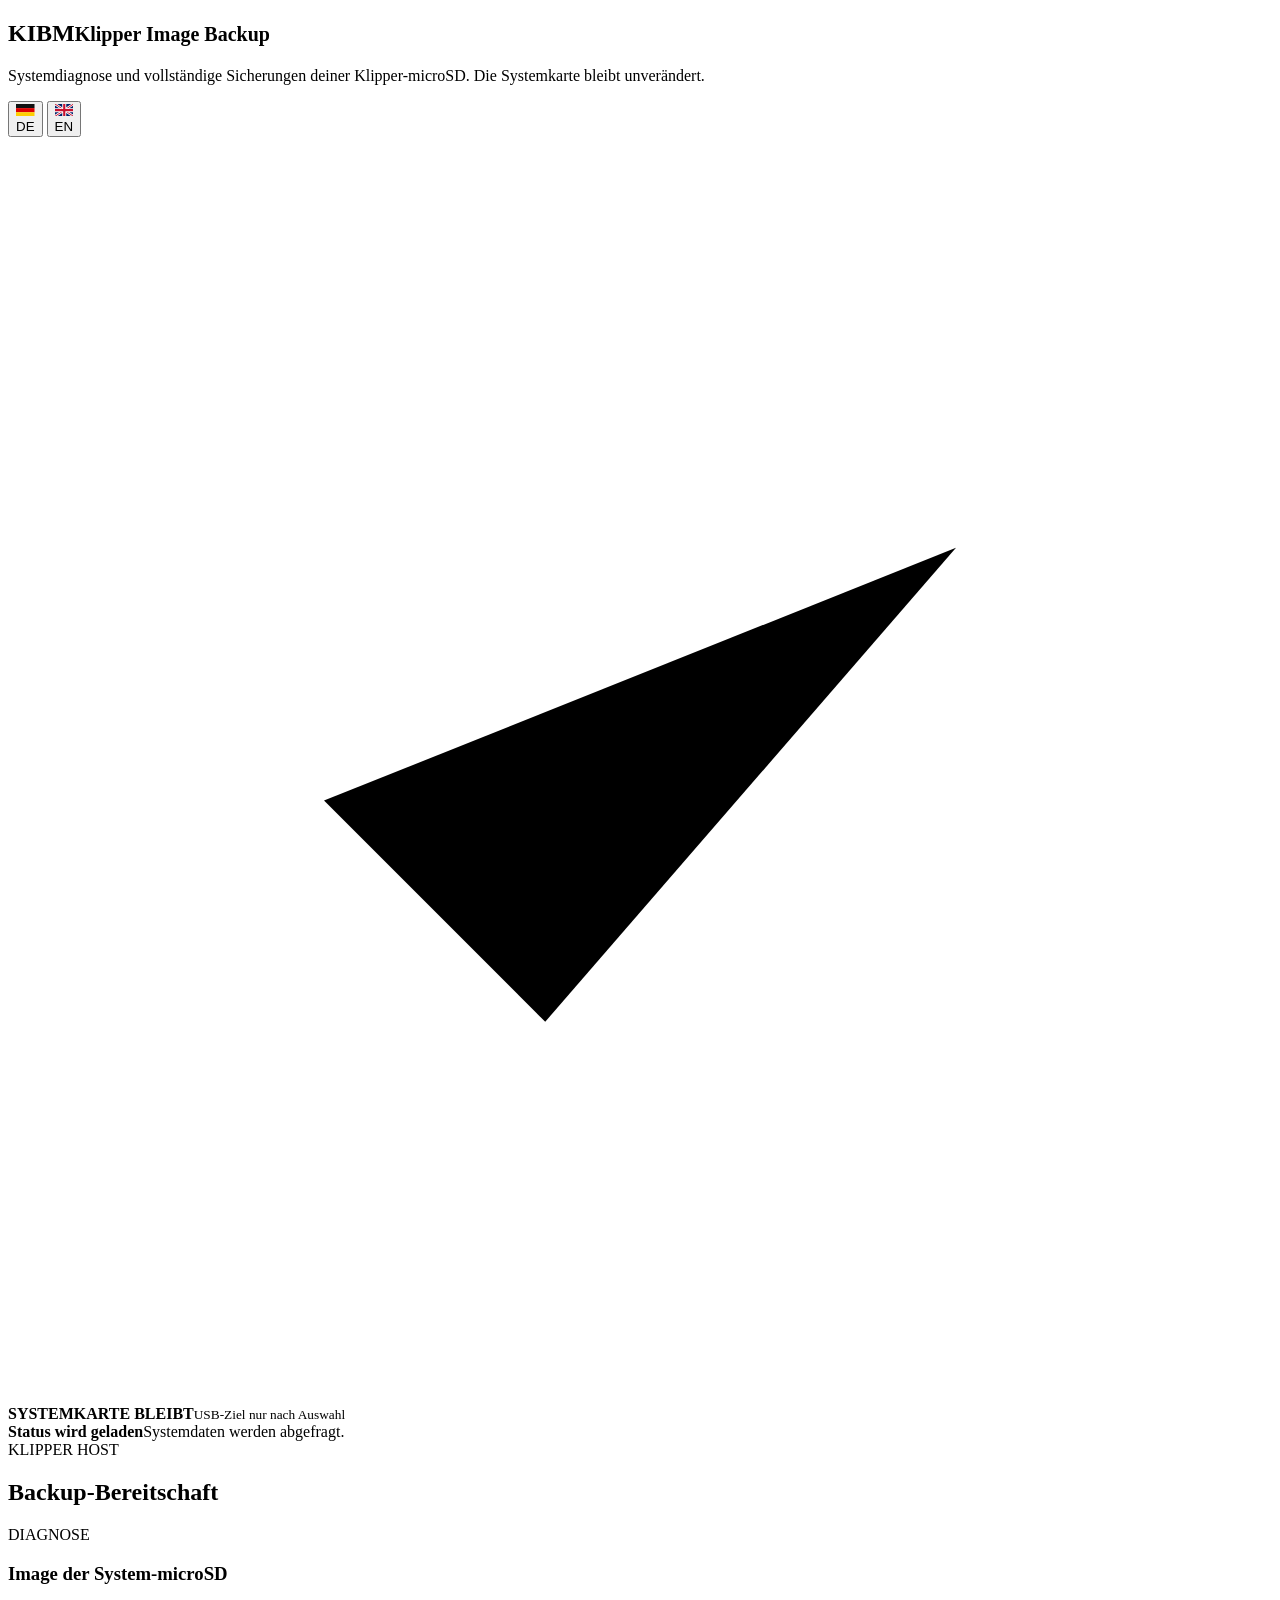
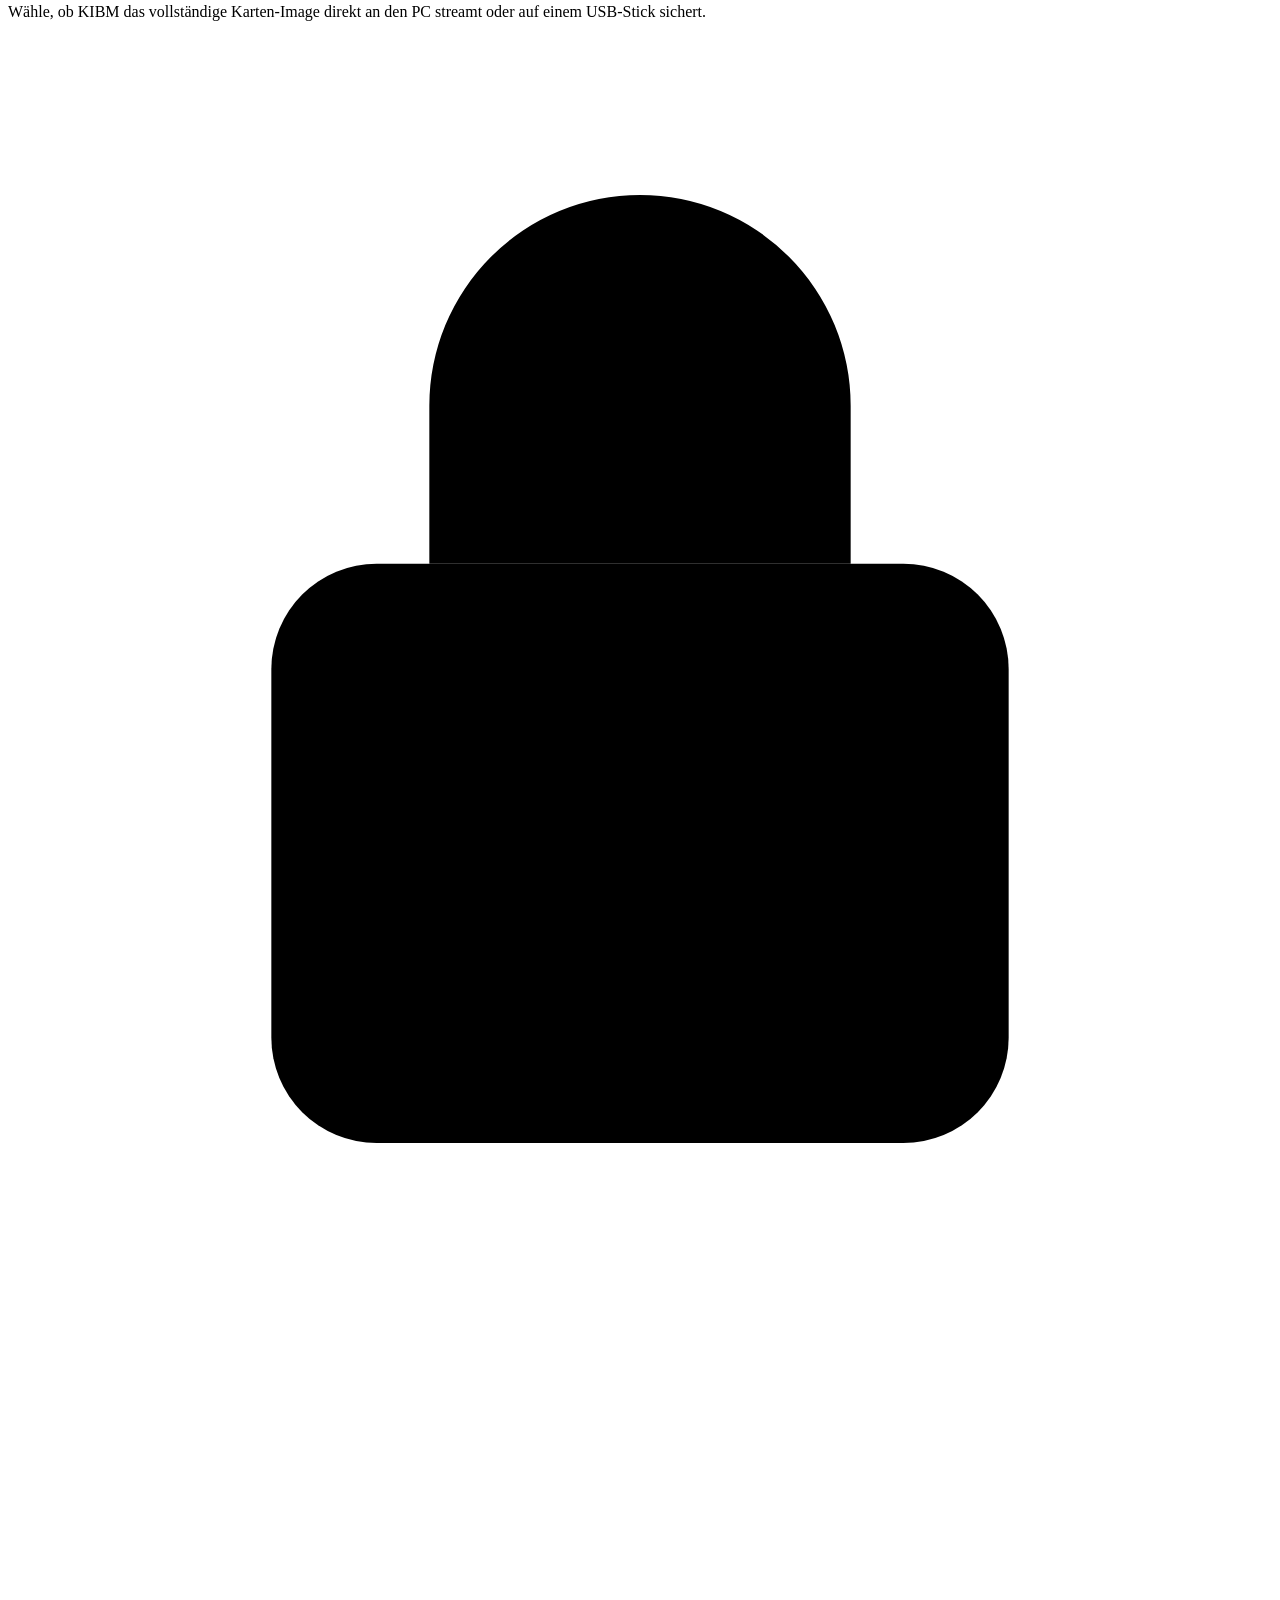
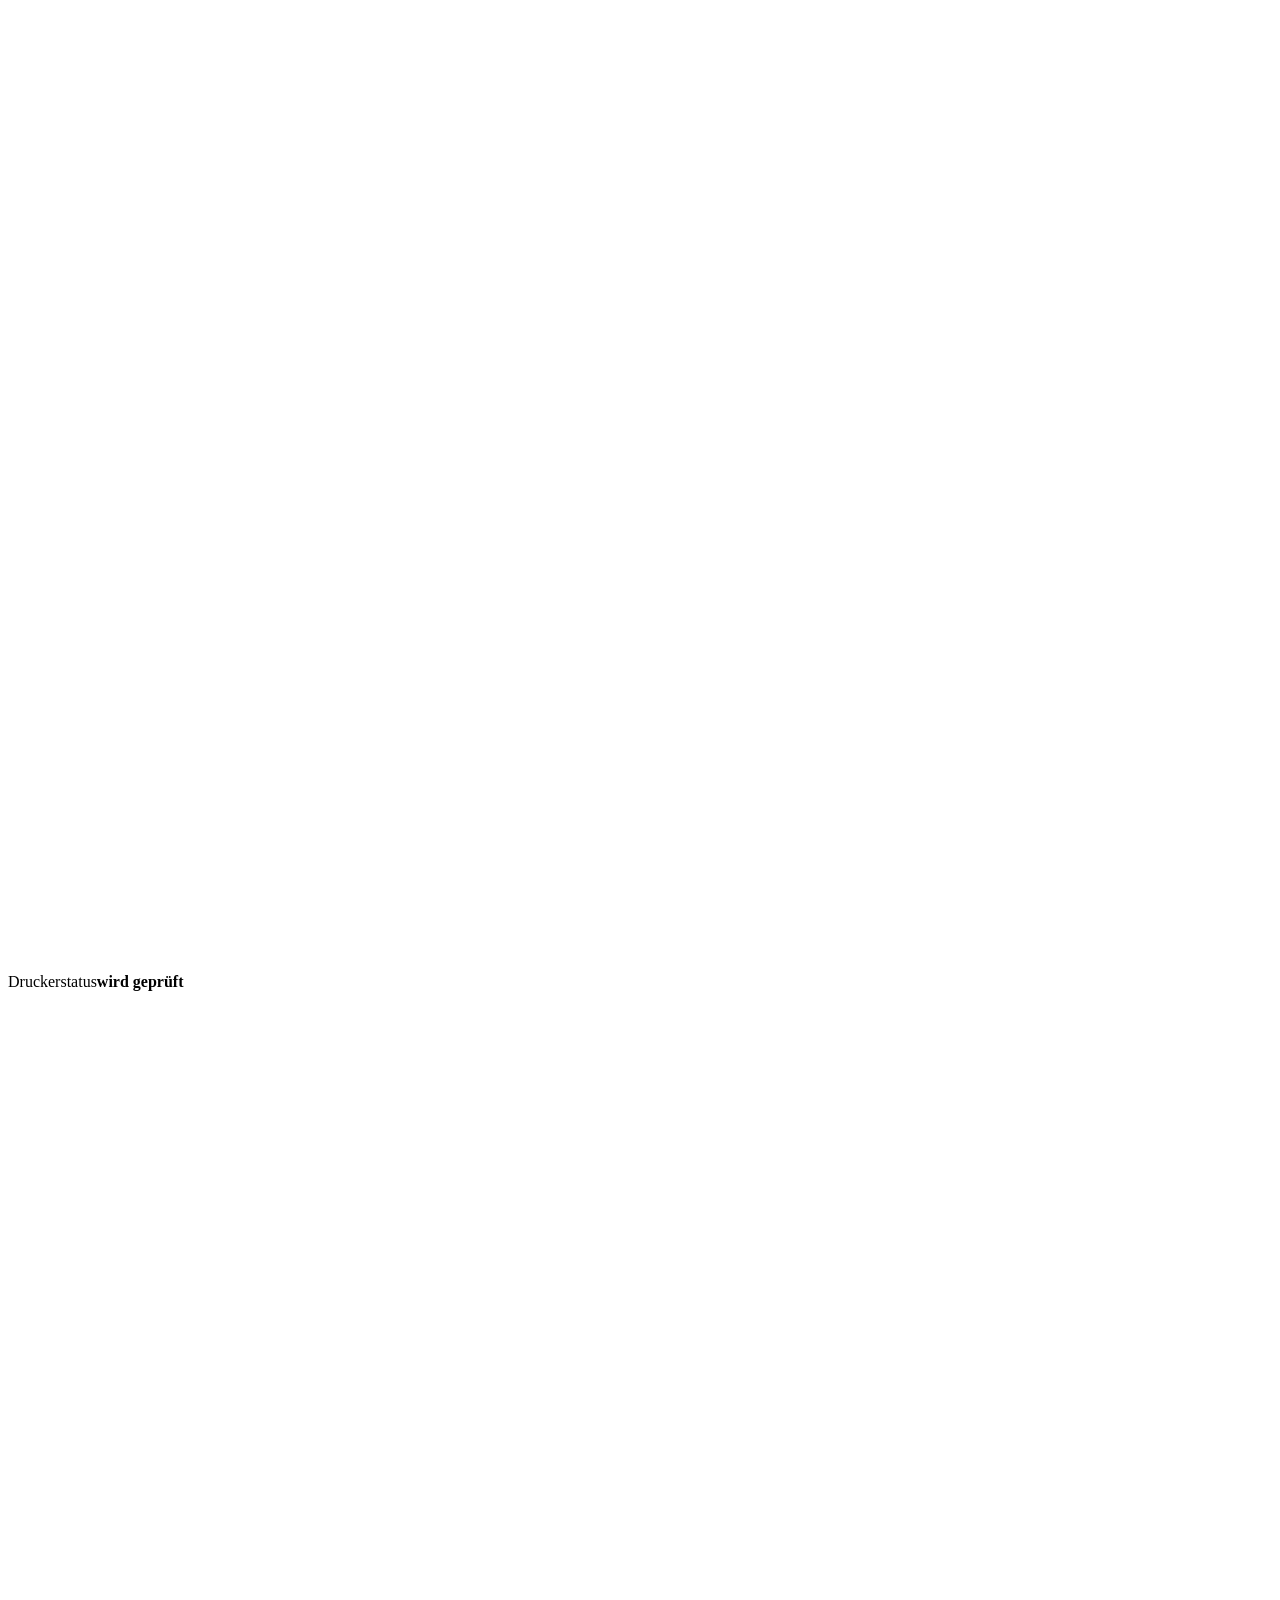
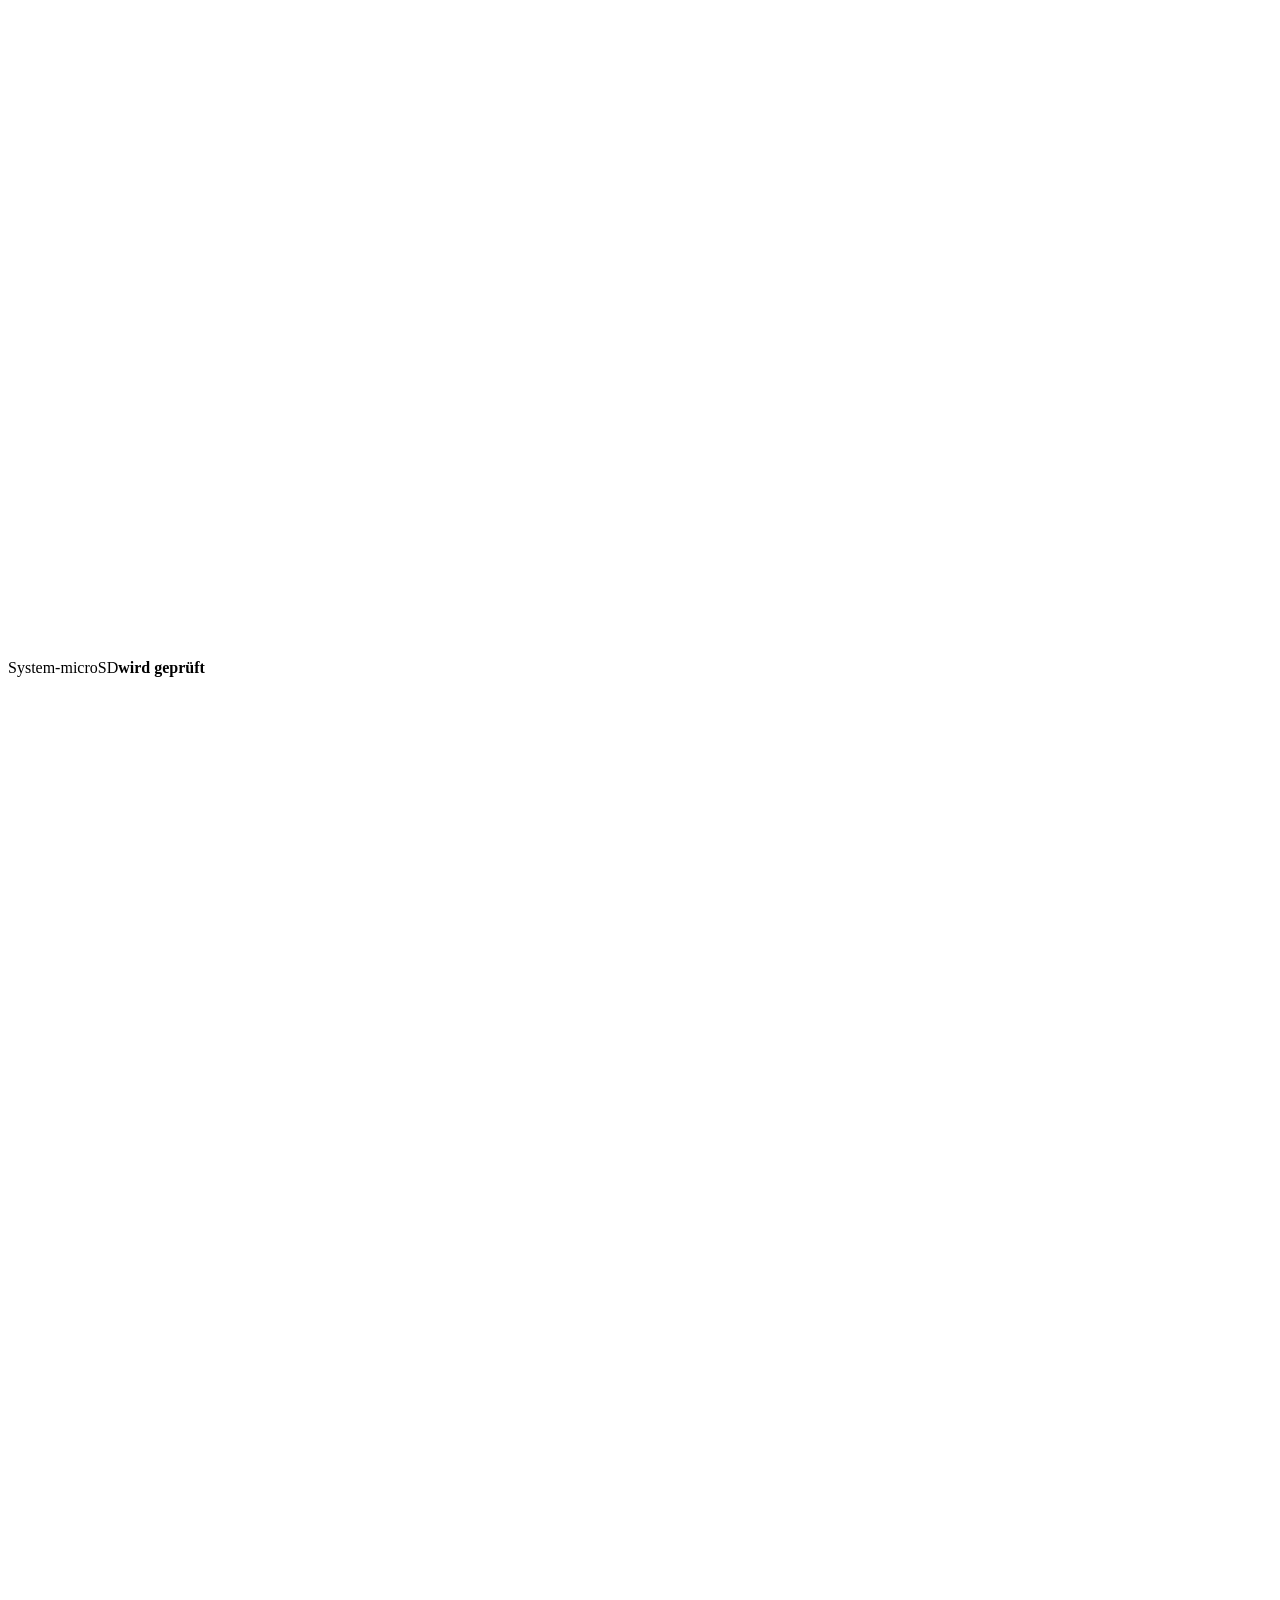
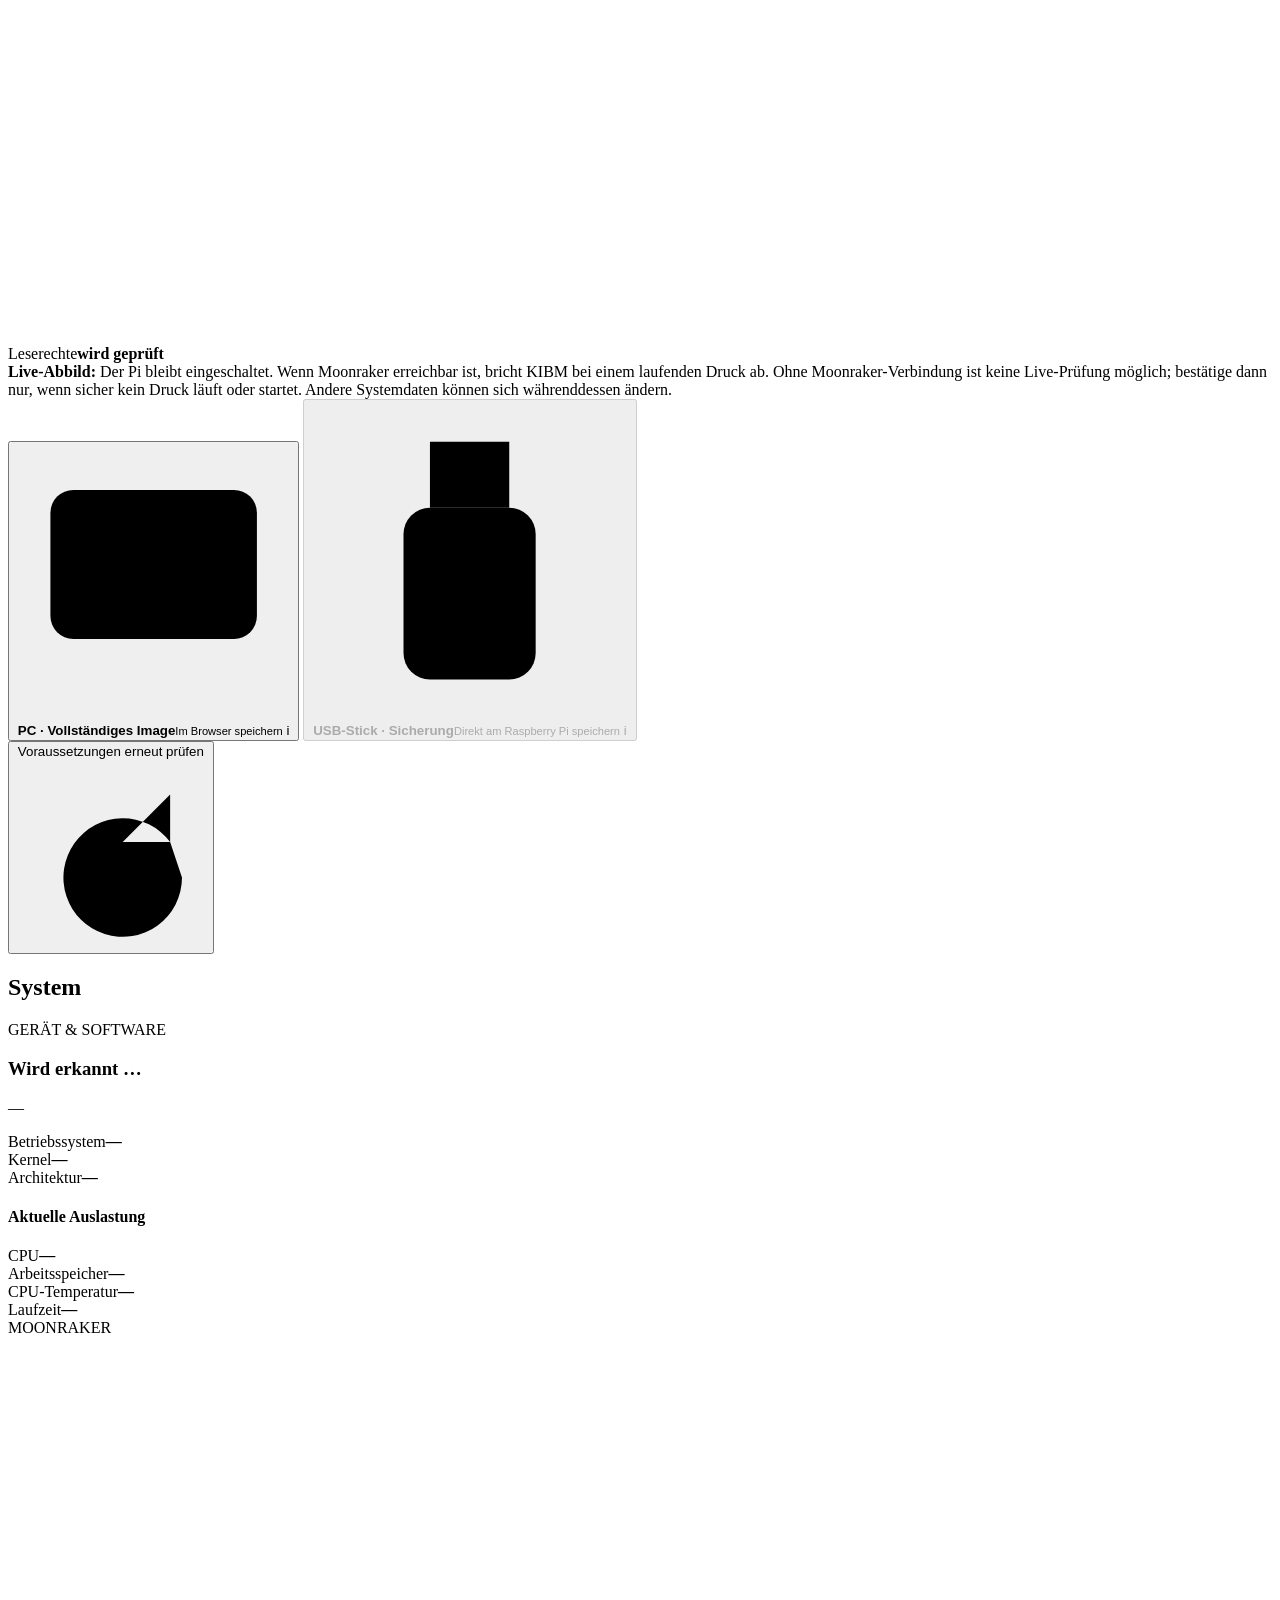
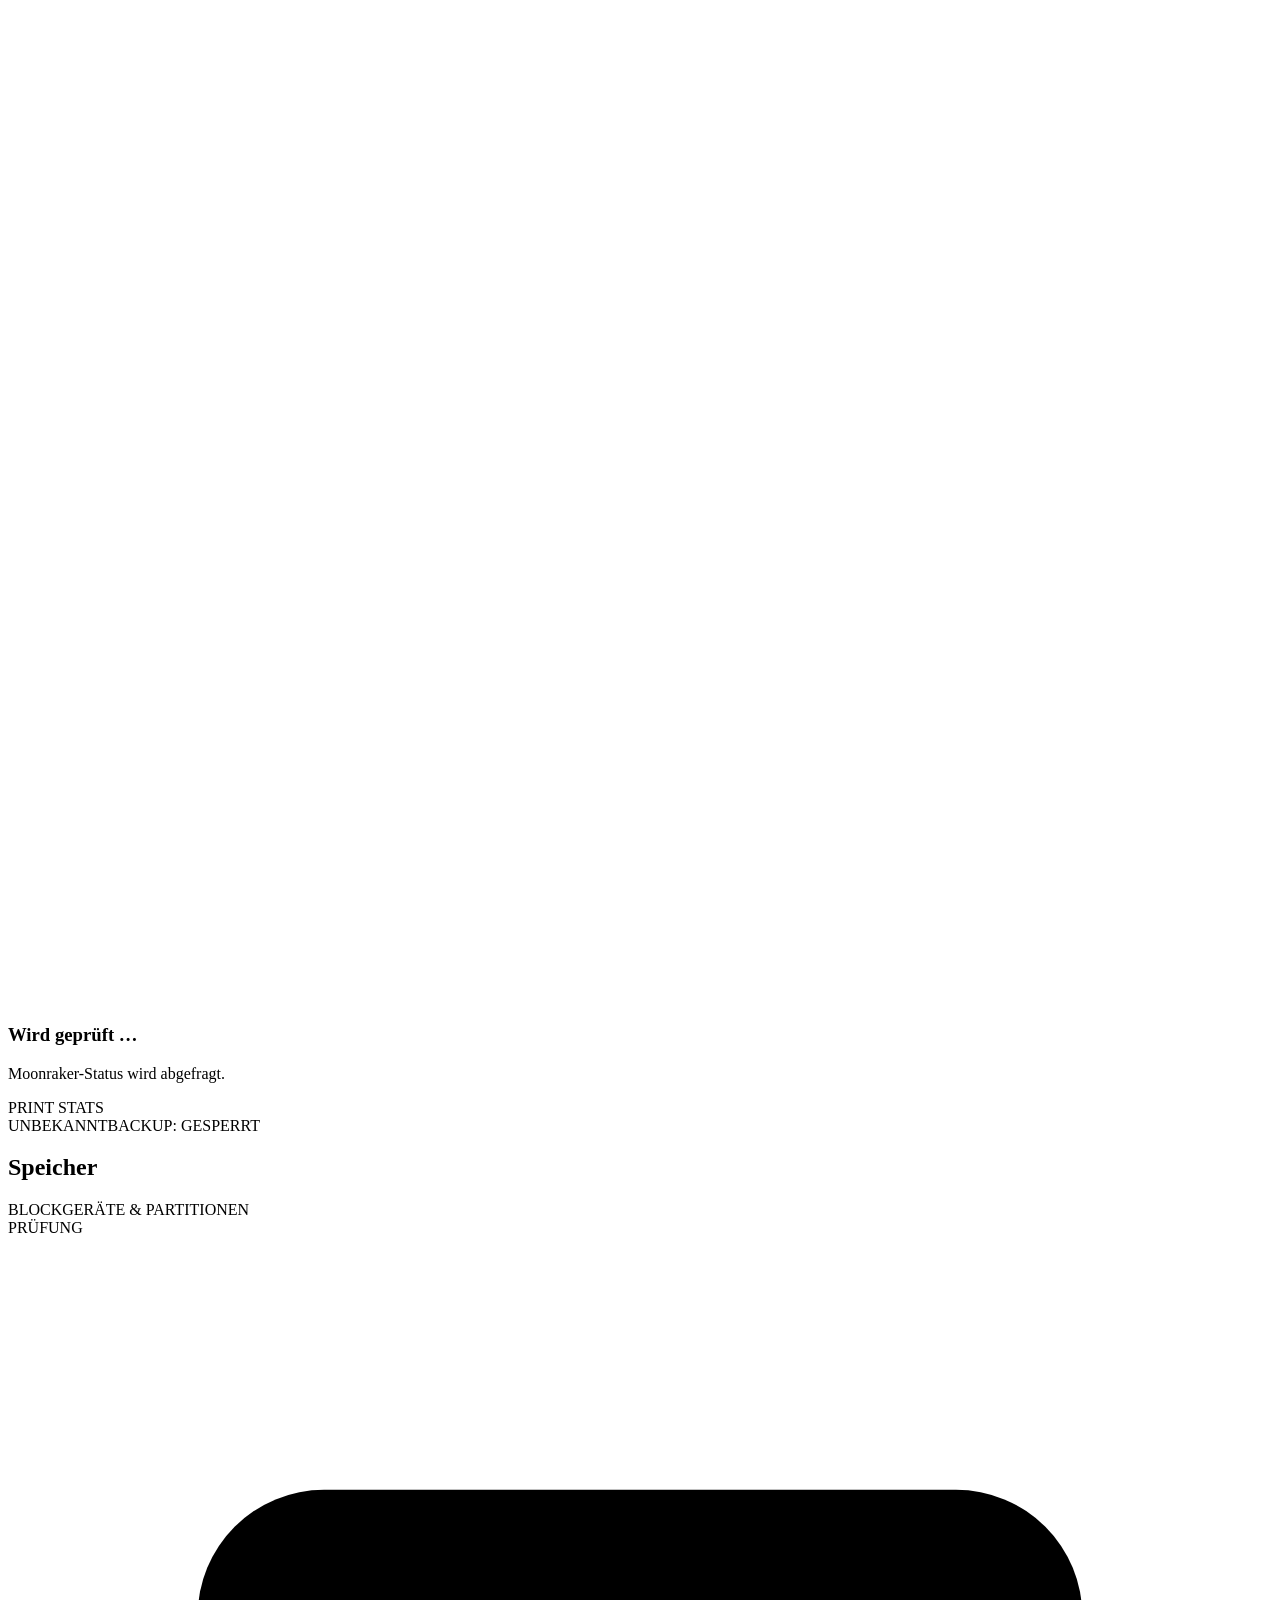
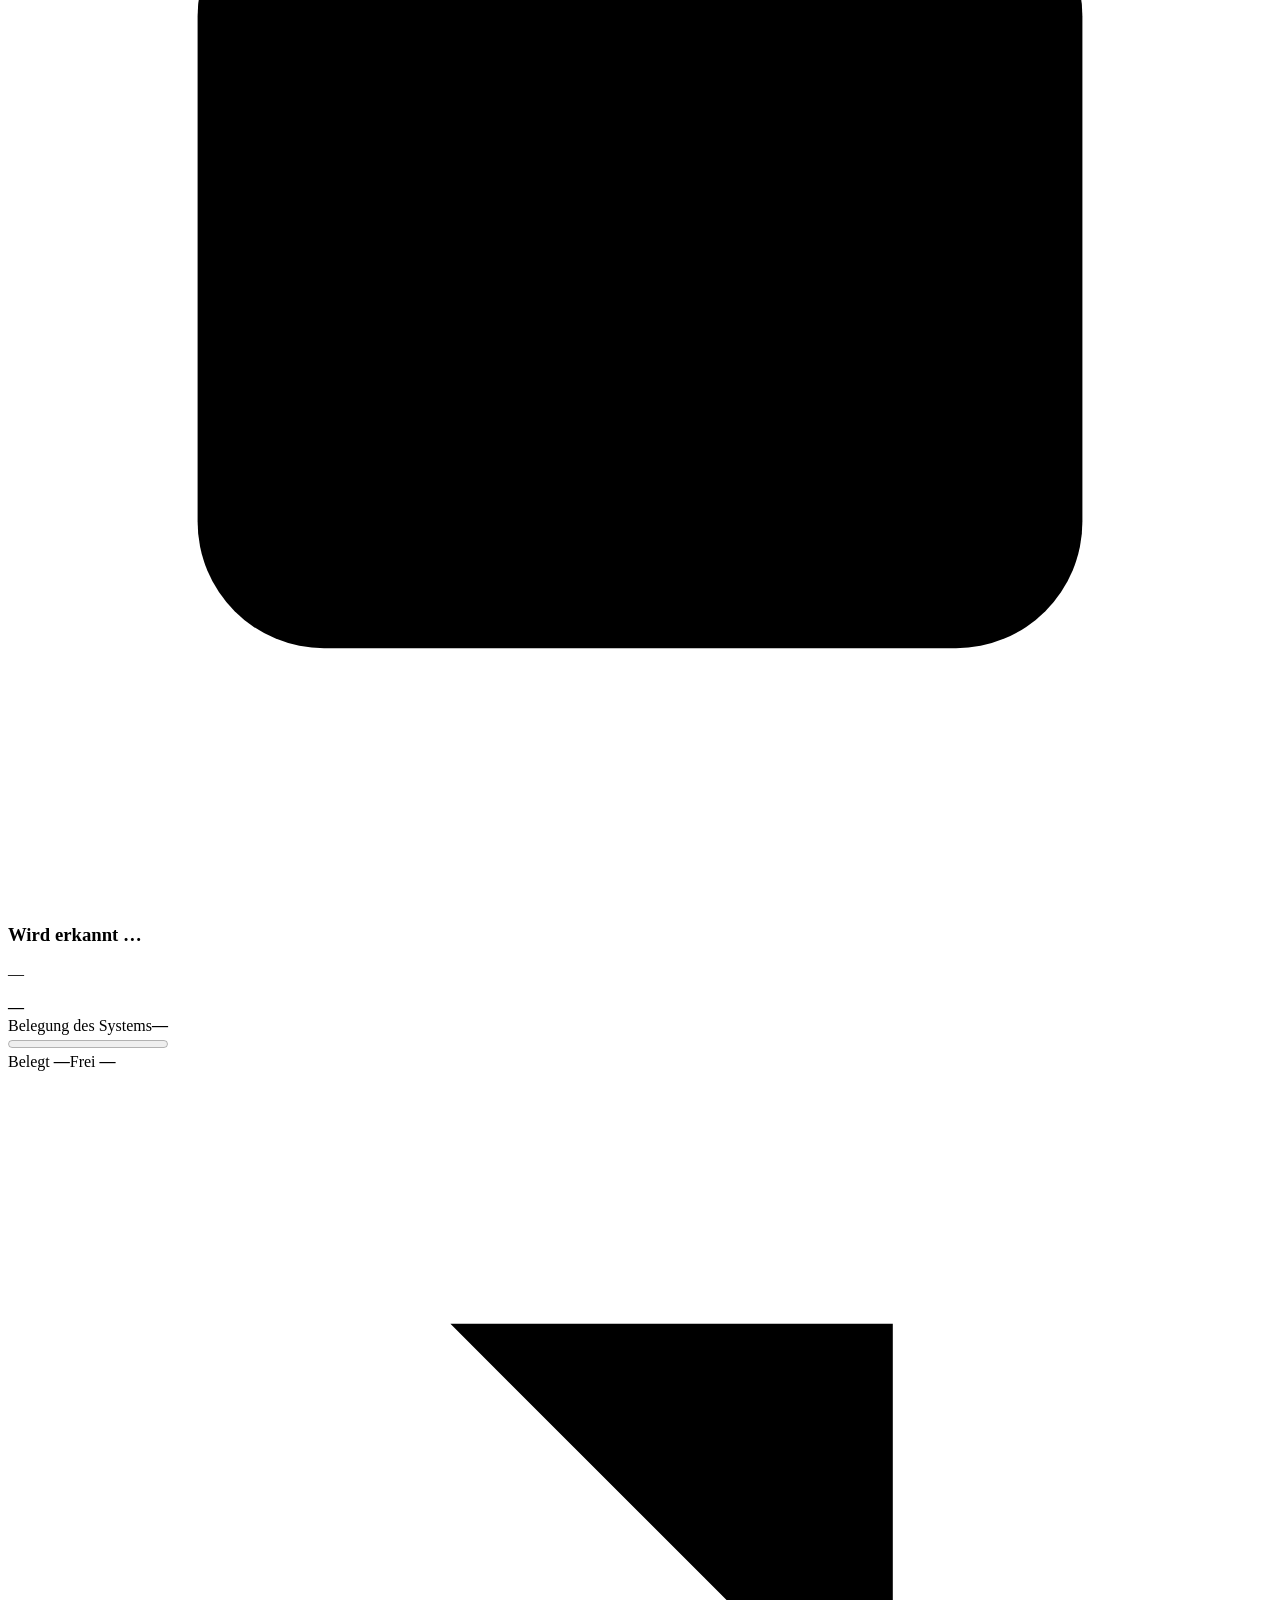
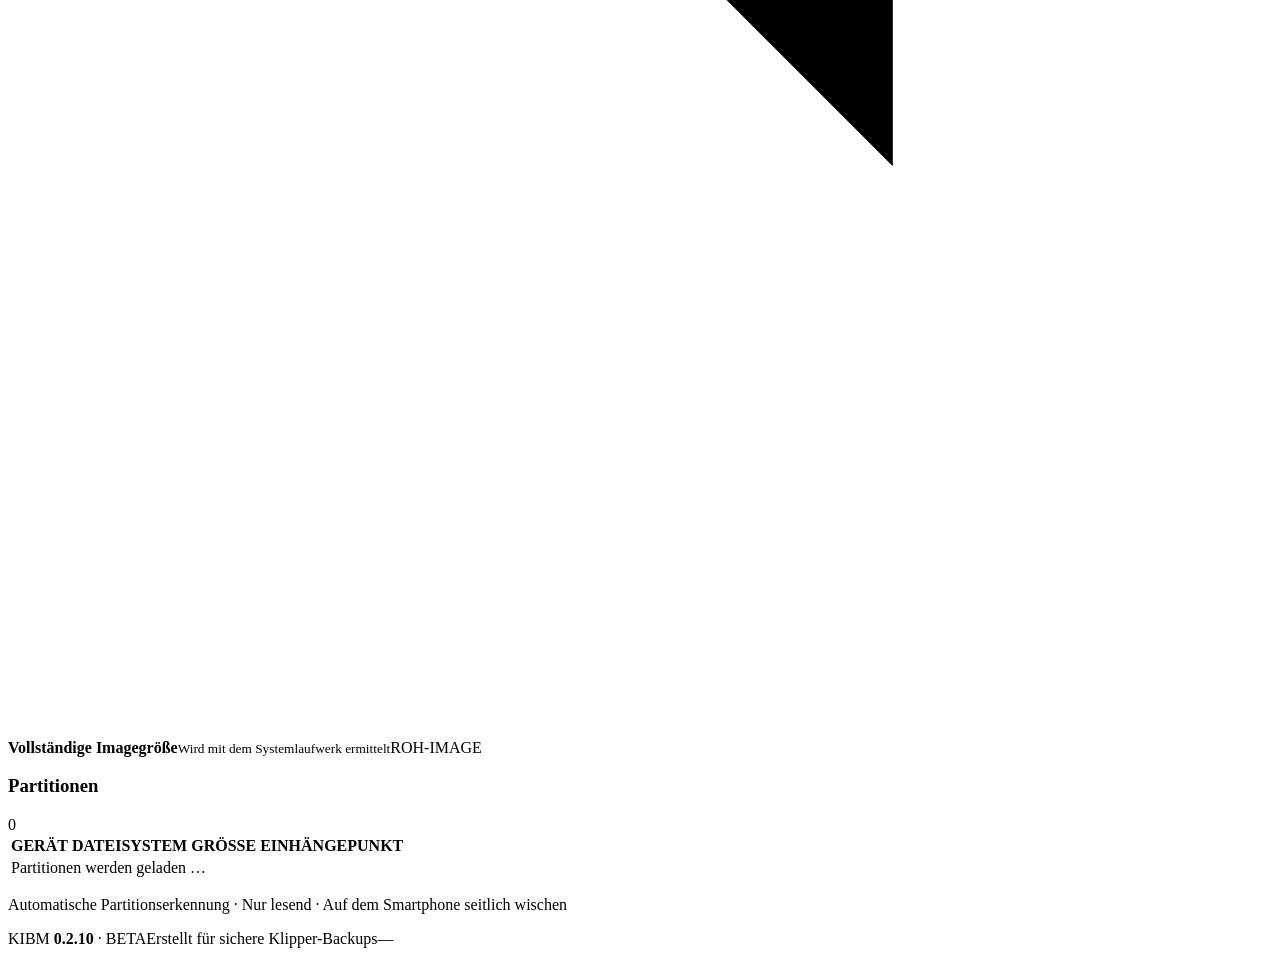
==== commit c7cbe55b: "Add automatic rollback for failed updates" ====
--- a/backend/kibm/static/index.html
+++ b/backend/kibm/static/index.html
@@ -6,9 +6,9 @@
   <meta name="theme-color" content="#111514">
   <title>KIBM · Systemübersicht</title>
   <link rel="icon" href="/static/favicon.svg" type="image/svg+xml">
-  <link rel="stylesheet" href="/static/app.css?v=0.2.9">
-  <script src="/static/i18n.js?v=0.2.9" defer></script>
-  <script src="/static/app.js?v=0.2.9" defer></script>
+  <link rel="stylesheet" href="/static/app.css?v=0.2.10">
+  <script src="/static/i18n.js?v=0.2.10" defer></script>
+  <script src="/static/app.js?v=0.2.10" defer></script>
 </head>
 <body>
   <div class="app-shell">
@@ -194,7 +194,7 @@
           </article>
         </section>
 
-        <footer class="footer"><span>KIBM <b id="kibm-version">0.2.9</b> · BETA</span><span>Erstellt für sichere Klipper-Backups</span><span id="footer-time">—</span></footer>
+        <footer class="footer"><span>KIBM <b id="kibm-version">0.2.10</b> · BETA</span><span>Erstellt für sichere Klipper-Backups</span><span id="footer-time">—</span></footer>
       </div>
     </main>
   </div>
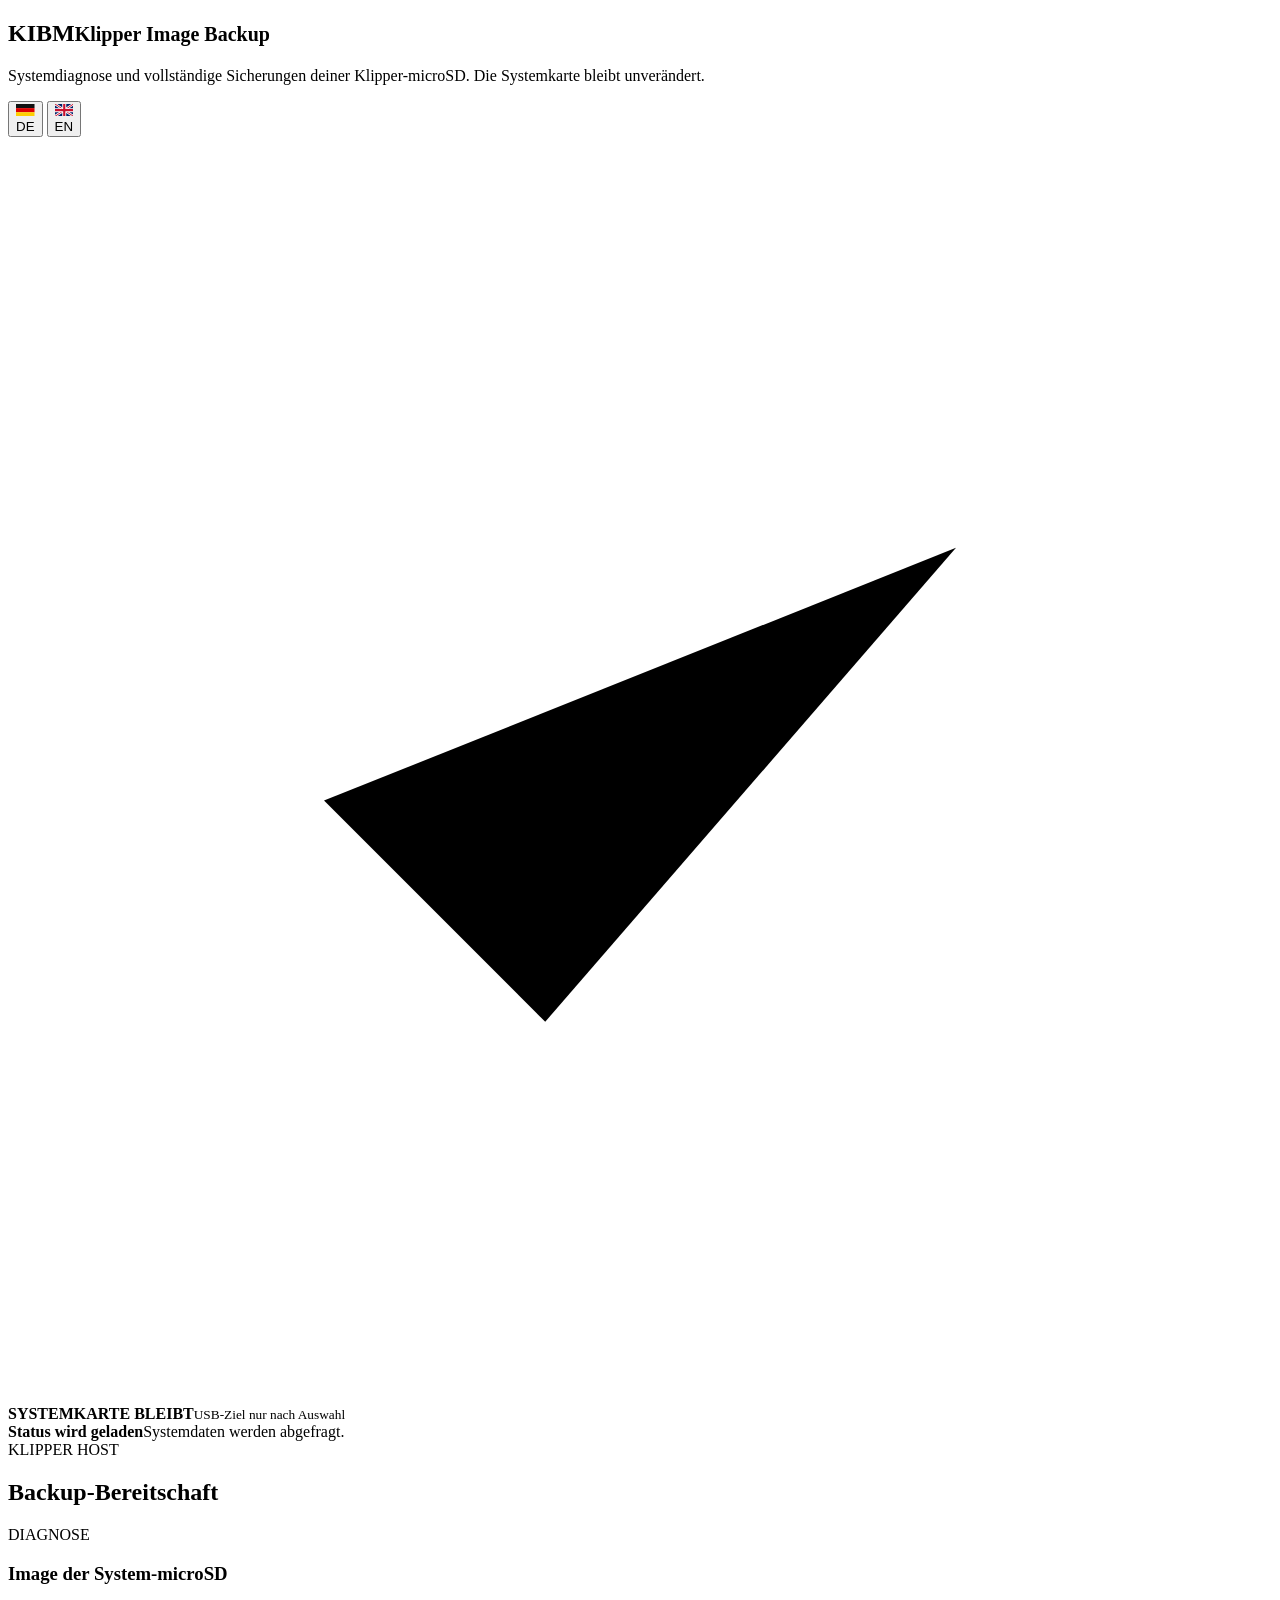
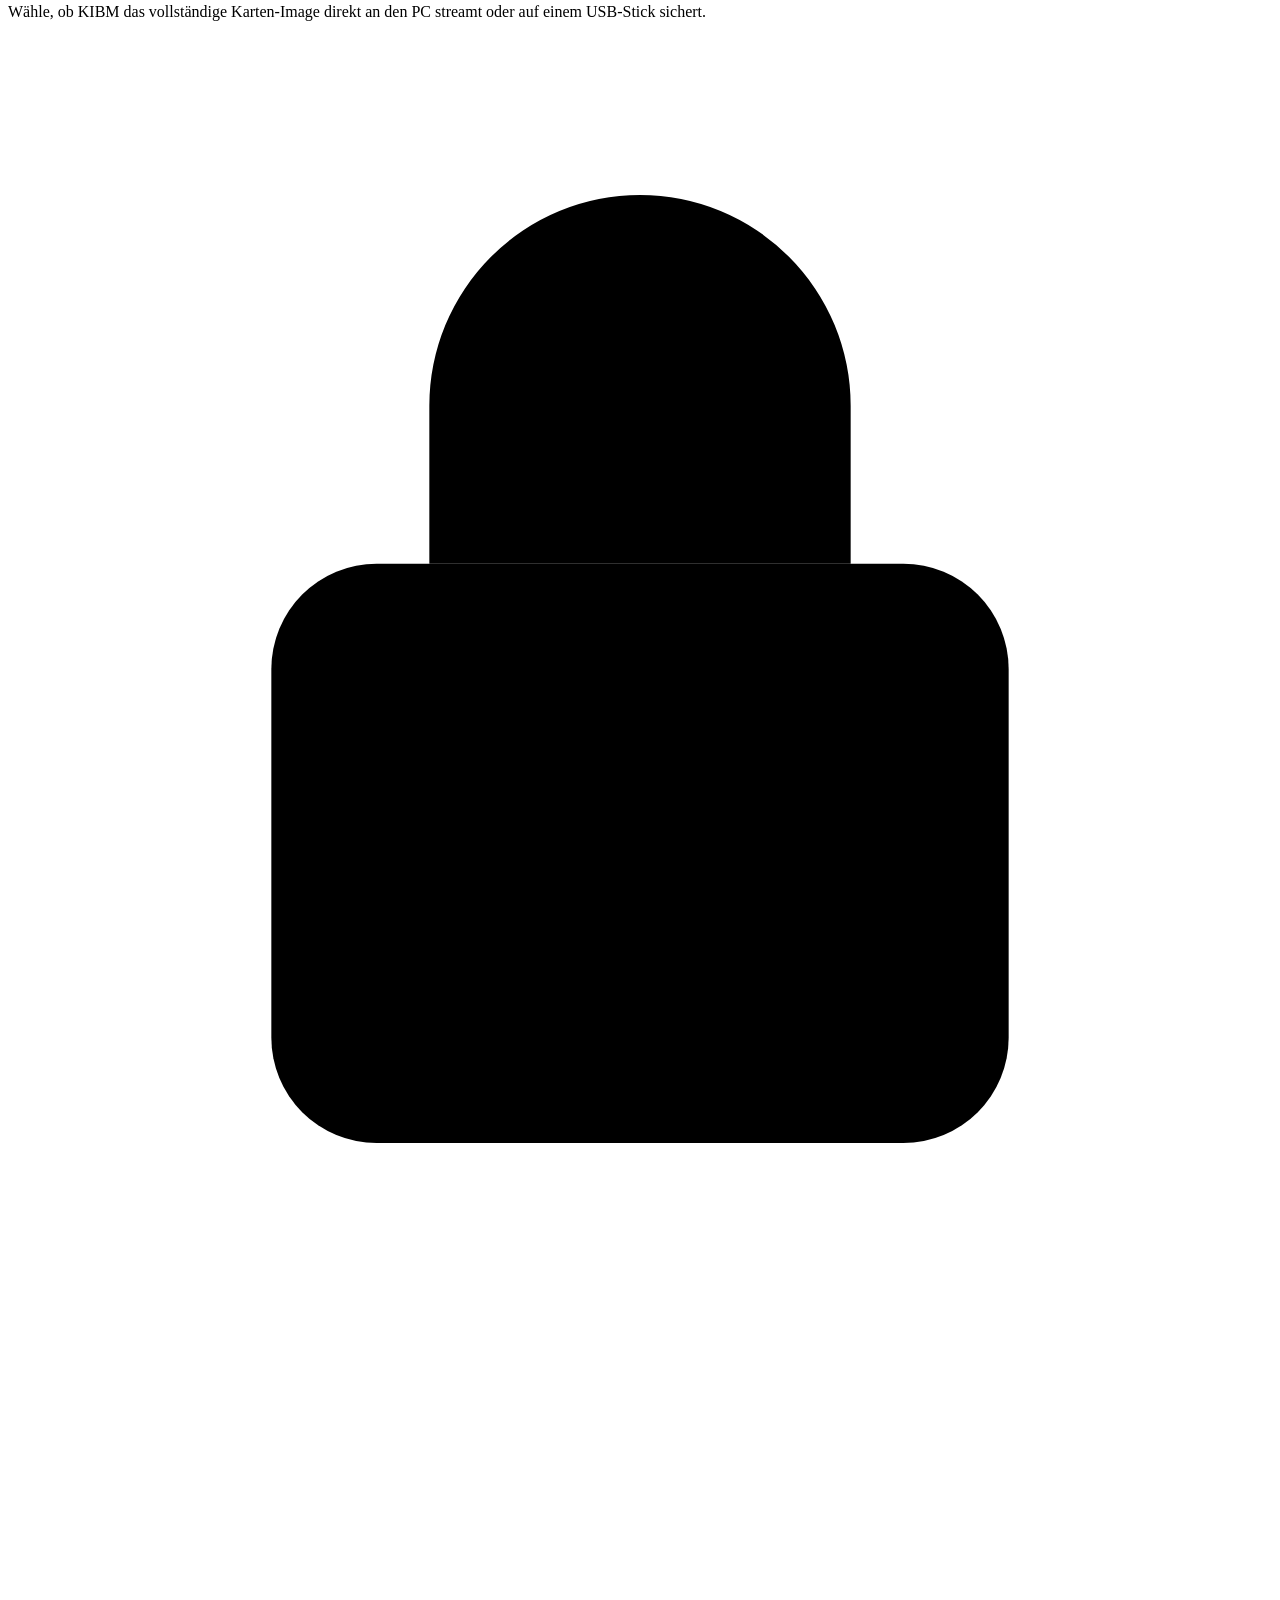
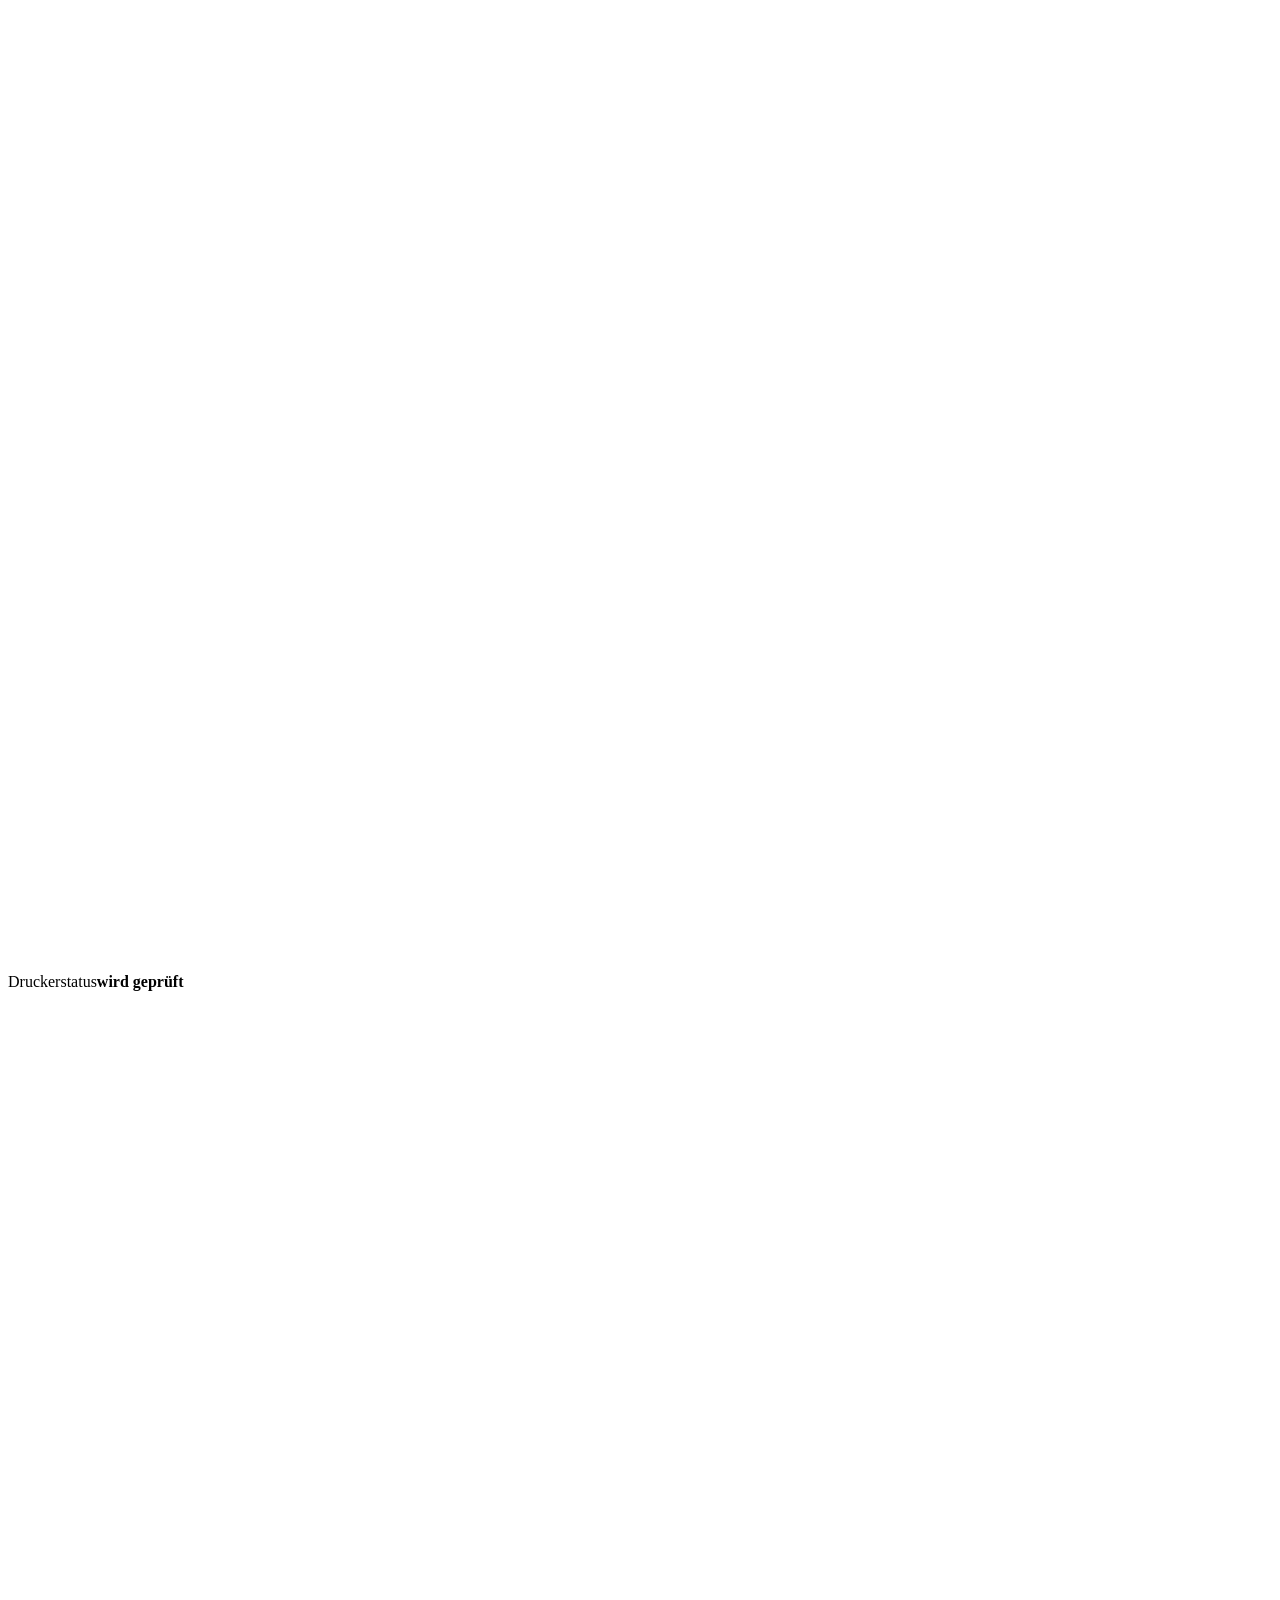
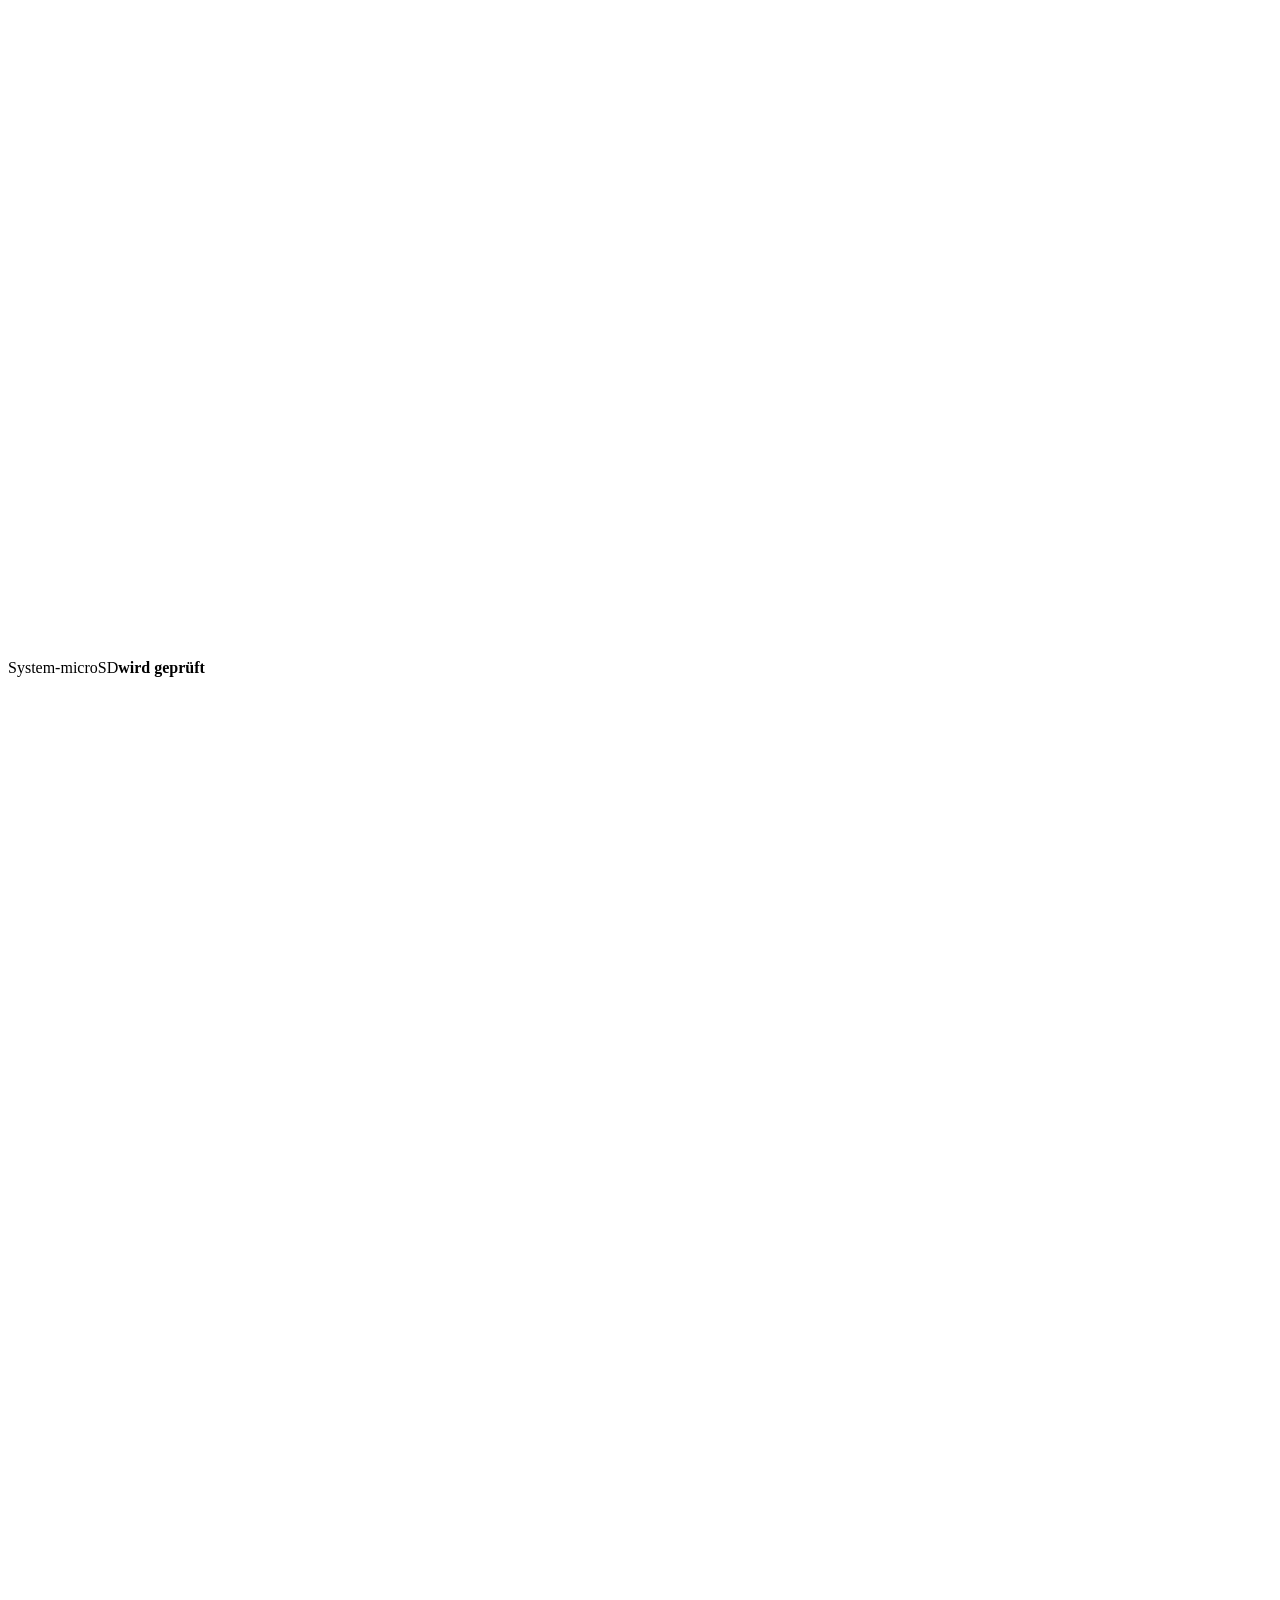
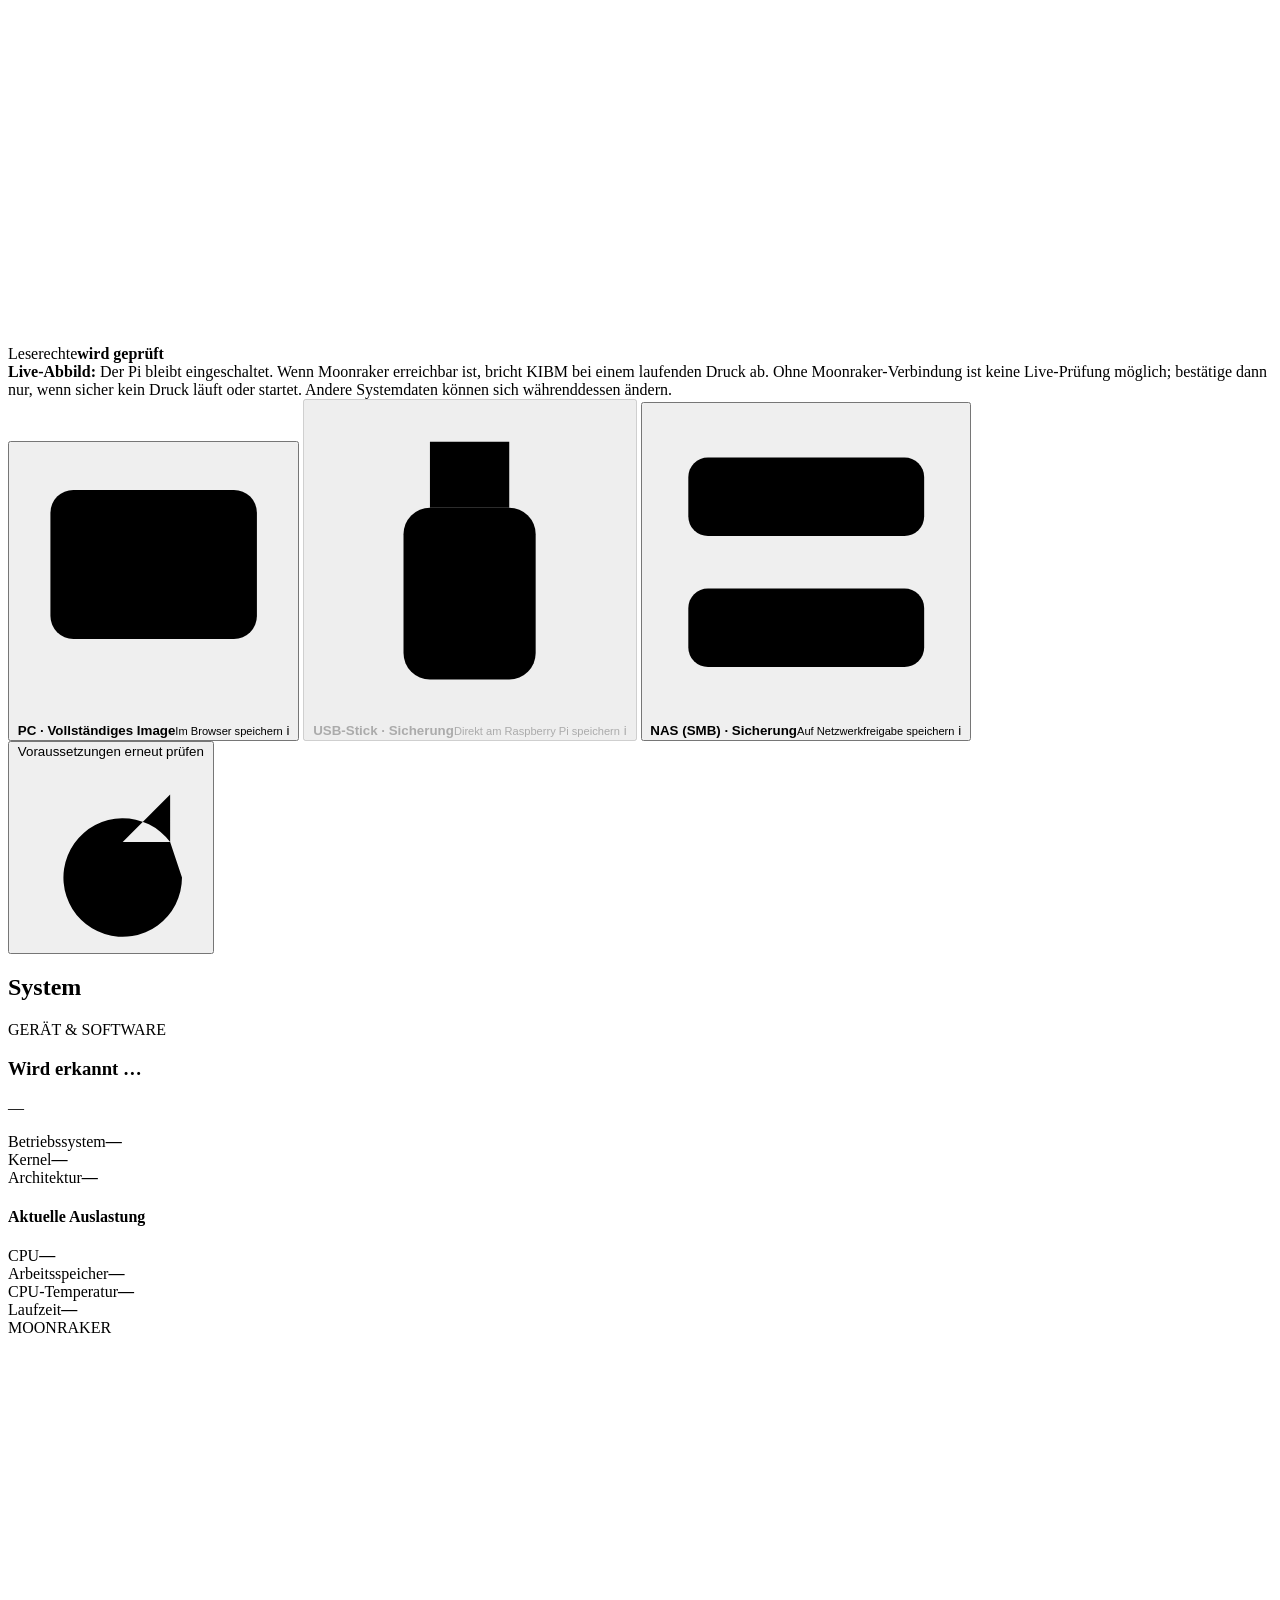
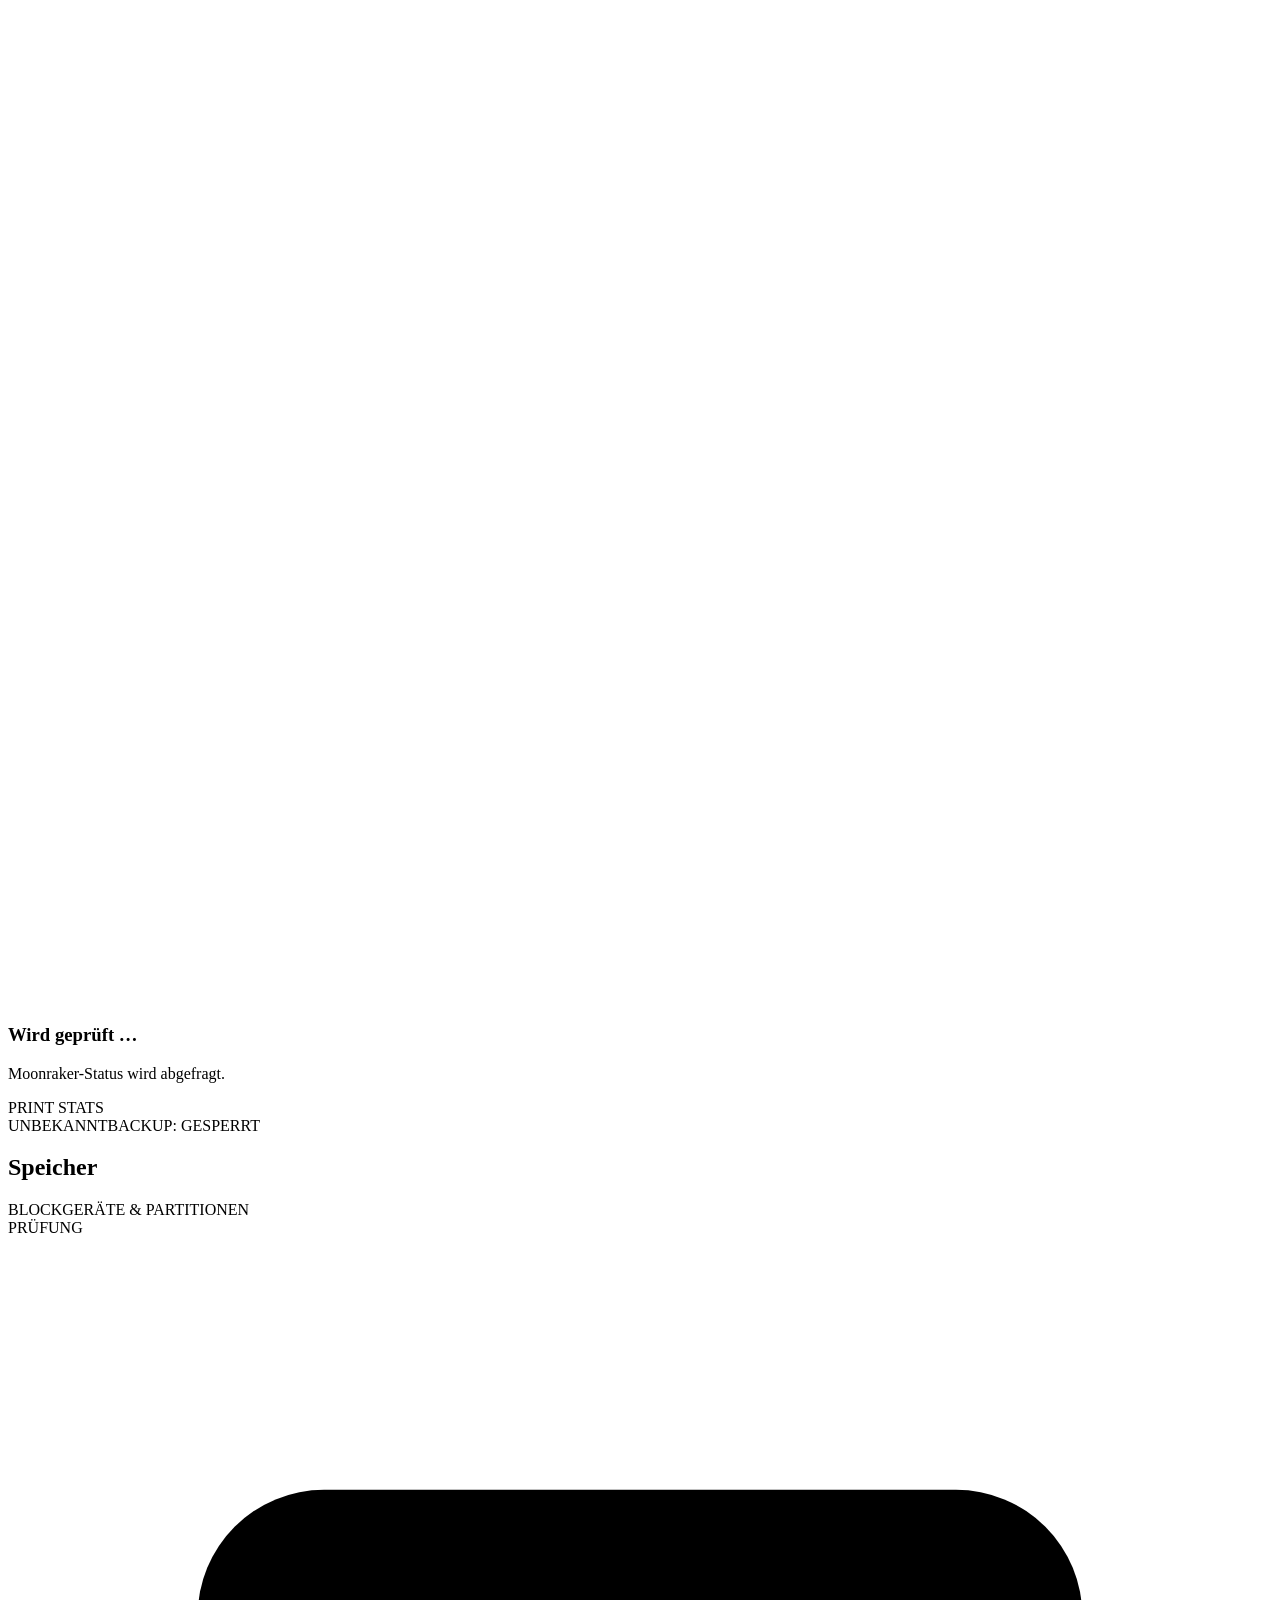
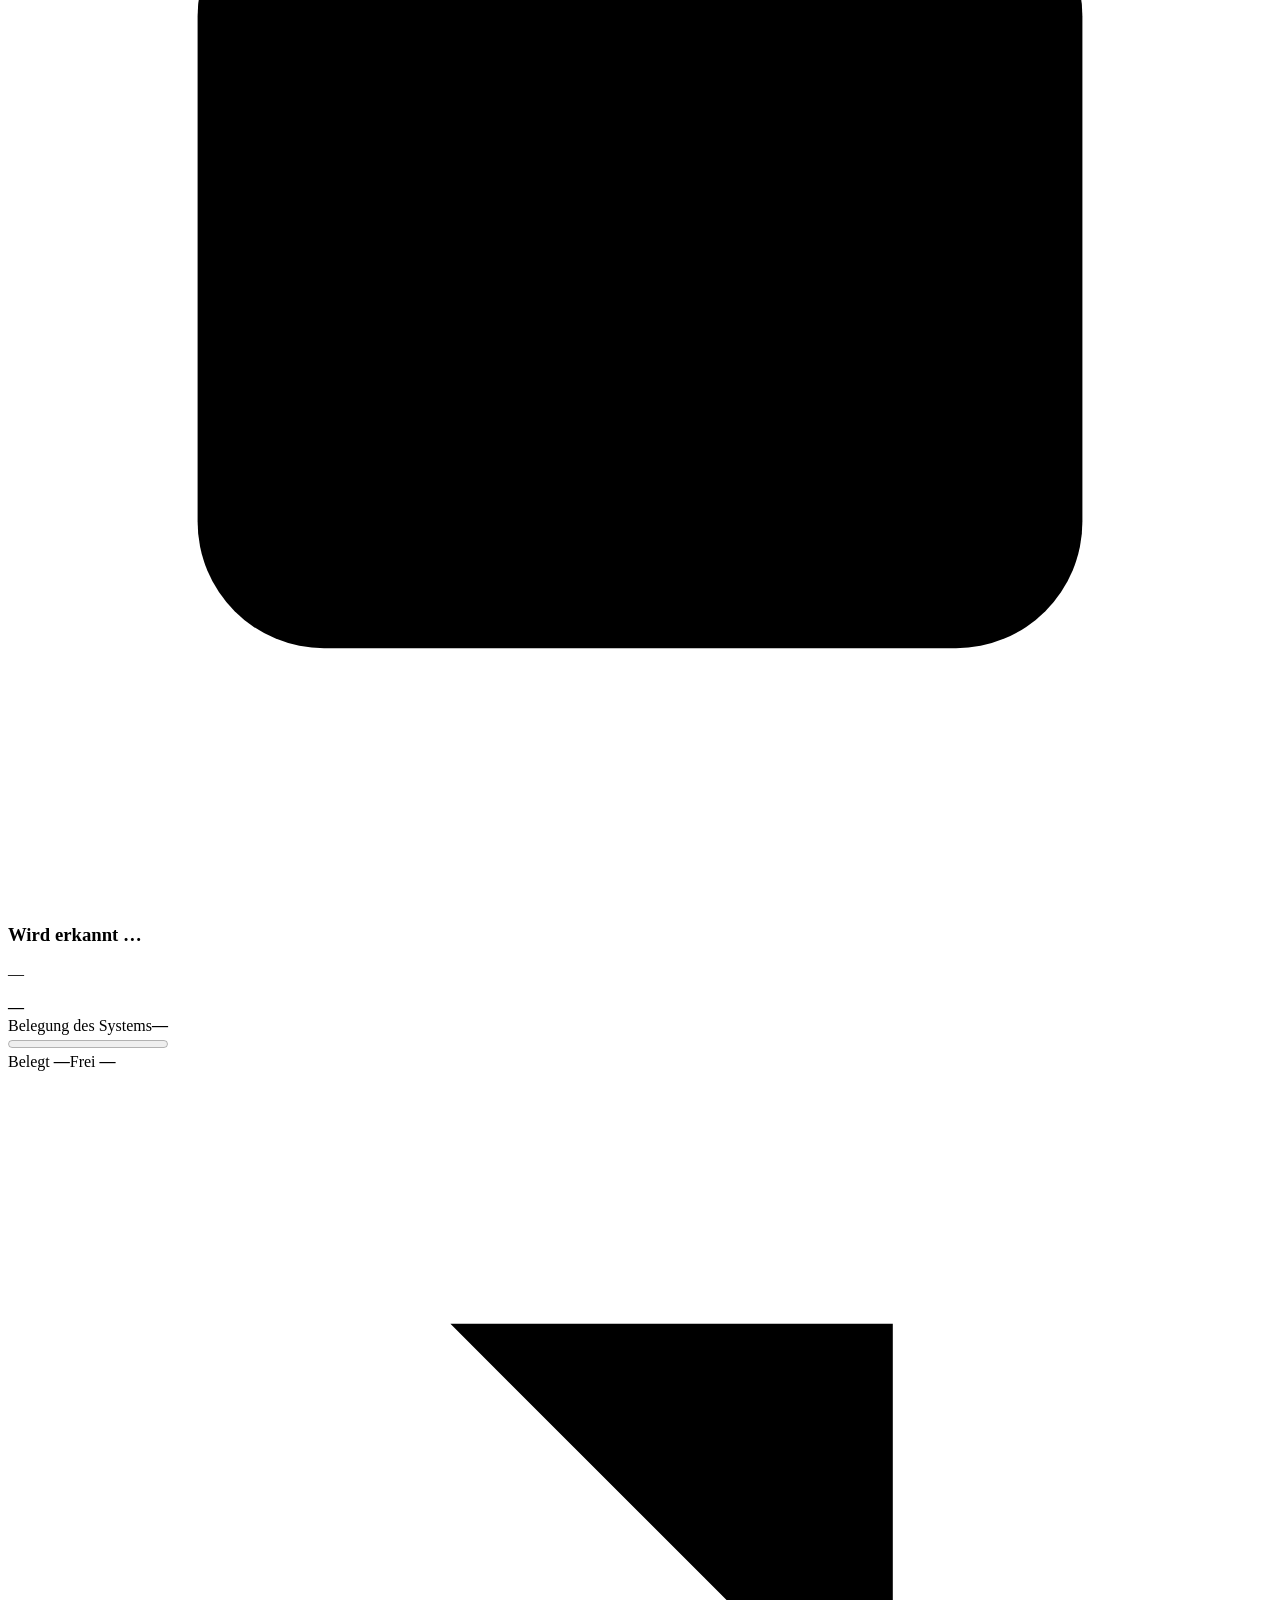
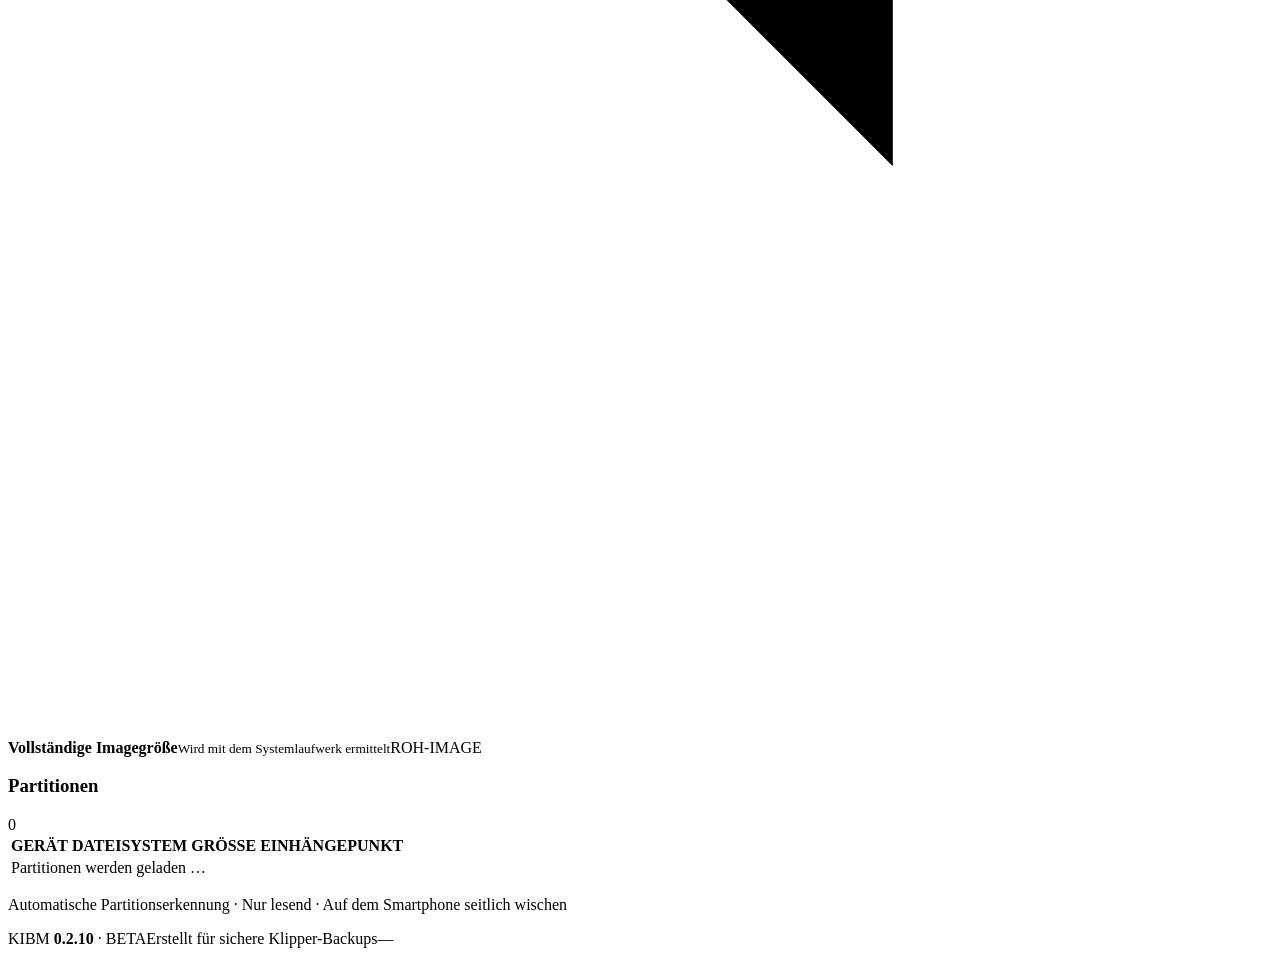
==== commit f382ce7f: "Back up the system card to an NAS share (SMB) New backup target next to PC and USB: set up a share o" ====
--- a/backend/kibm/static/index.html
+++ b/backend/kibm/static/index.html
@@ -64,28 +64,68 @@
               <span><strong>USB-Stick · Sicherung</strong><small>Direkt am Raspberry Pi speichern</small></span>
               <span class="destination-info" tabindex="0" role="img" aria-label="Information zur USB-Sicherung" data-tooltip="Dieser Weg speichert das Karten-Image direkt auf einem am Raspberry Pi angeschlossenen USB-Stick. KIBM muss den Stick dafür formatieren; dabei werden alle vorhandenen Daten auf dem ausgewählten Stick gelöscht. Ohne erkannten Stick ist diese Auswahl deaktiviert.">i</span>
             </button>
+            <button id="destination-nas" class="destination-card" type="button" aria-pressed="false">
+              <svg viewBox="0 0 24 24" aria-hidden="true"><rect x="3" y="4" width="18" height="6" rx="1.5"/><rect x="3" y="14" width="18" height="6" rx="1.5"/><path d="M7 7h.01M7 17h.01M11 7h6M11 17h6"/></svg>
+              <span><strong>NAS (SMB) · Sicherung</strong><small id="destination-nas-detail">Auf Netzwerkfreigabe speichern</small></span>
+              <span class="destination-info" tabindex="0" role="img" aria-label="Information zur NAS-Sicherung" data-tooltip="KIBM speichert das Karten-Image in einem Ordner auf einer Windows- oder NAS-Freigabe (SMB). Auf dem NAS wird nichts formatiert. Die Freigabe wird nur während einer Aktion eingebunden. Für das Einrichten ist die Anmeldung mit dem Pi-Konto nötig.">i</span>
+            </button>
             <button id="destination-existing" class="destination-card" type="button" aria-pressed="false" hidden>
               <svg viewBox="0 0 24 24" aria-hidden="true"><path d="M4 4h16v16H4zM8 8l3 3m0-3v3H8m8 5-3-3m0 3v-3h3"/></svg>
-              <span><strong>Image auf USB-Stick</strong><small>Vorhandenes Image prüfen, verkleinern oder löschen</small></span>
-              <span class="destination-info" tabindex="0" role="img" aria-label="Information zum vorhandenen USB-Image" data-tooltip="Diese Auswahl erscheint nur, wenn KIBM auf dem USB-Stick eine .img-Datei findet. KIBM untersucht den Image-Inhalt unabhängig vom Dateinamen. Ein verkleinertes Image wird als kompakt erkannt. Du kannst eine verkleinerbare Datei bearbeiten oder die ausgewählte Image-Datei nach Bestätigung löschen.">i</span>
+              <span><strong>Vorhandene Images</strong><small>Auf USB-Stick oder NAS prüfen, verkleinern oder löschen</small></span>
+              <span class="destination-info" tabindex="0" role="img" aria-label="Information zu vorhandenen Images" data-tooltip="Diese Auswahl erscheint, wenn KIBM auf dem USB-Stick oder im NAS-Sicherungsordner eine .img-Datei findet. KIBM untersucht den Image-Inhalt unabhängig vom Dateinamen. Ein verkleinertes Image wird als kompakt erkannt. Du kannst eine verkleinerbare Datei bearbeiten oder die ausgewählte Image-Datei nach Bestätigung löschen.">i</span>
             </button>
           </div>
           <p id="pc-options" class="pc-options" hidden>Der Browser speichert das vollständige Image im gewünschten Ordner. Plane Platz für die gesamte microSD ein.</p>
           <div id="usb-options" class="usb-options" hidden>
             <p id="usb-detection-detail" class="usb-detection-inline" role="status"></p>
             <div class="usb-select-row"><label for="usb-device">Erkannter USB-Stick</label><select id="usb-device"><option value="">USB-Stick auswählen</option></select><button id="refresh-usb" class="text-button" type="button">Erneut suchen</button></div>
-            <label class="option-check"><input id="shrink-image" type="checkbox"><span><b>Image nach der vollständigen Sicherung mit PiShrink verkleinern</b><small>Der Shrink läuft auf dem Pi an der Image-Datei auf dem USB-Stick.</small></span></label>
+            <p class="usb-format-note"><b>USB-Stick wird als exFAT formatiert.</b> Vorhandene Daten auf dem ausgewählten Stick werden gelöscht. exFAT ermöglicht die Nutzung unter Windows, macOS und Linux.</p>
+          </div>
+          <div id="nas-options" class="usb-options" hidden>
+            <div id="nas-login" class="nas-section" hidden>
+              <p class="nas-note">Zum Einrichten und Prüfen des NAS mit dem bestehenden Pi-Konto anmelden.</p>
+              <div class="nas-row"><label for="nas-login-password">Bestehendes Pi-Passwort</label><input id="nas-login-password" type="password" autocomplete="current-password"><button id="nas-login-button" class="secondary-button" type="button">Anmelden</button></div>
+              <p id="nas-login-error" class="error-text" role="alert"></p>
+            </div>
+            <div id="nas-connected" class="nas-section" hidden>
+              <p id="nas-status" class="nas-status" role="status"></p>
+              <div class="nas-links"><button id="nas-recheck" class="text-button" type="button">Erneut prüfen</button><button id="nas-edit" class="text-button" type="button">Zugangsdaten ändern</button><button id="nas-remove" class="text-button" type="button">Verbindung entfernen</button></div>
+            </div>
+            <div id="nas-setup" class="nas-section" hidden>
+              <div class="nas-discover-row"><button id="nas-discover" class="secondary-button" type="button">NAS im Netzwerk suchen</button><span id="nas-discover-status" class="nas-note" role="status"></span></div>
+              <div id="nas-devices" class="nas-chips"></div>
+              <div class="nas-fields">
+                <label for="nas-server">IP-Adresse oder Name des NAS<input id="nas-server" type="text" placeholder="192.168.1.100" autocomplete="off" spellcheck="false"></label>
+                <label for="nas-share">Freigabename<input id="nas-share" type="text" placeholder="Backup" autocomplete="off" spellcheck="false"></label>
+                <label for="nas-username">Benutzer<input id="nas-username" type="text" autocomplete="off" spellcheck="false"></label>
+                <label for="nas-password">Passwort<input id="nas-password" type="password" autocomplete="new-password"></label>
+              </div>
+              <p id="nas-password-hint" class="nas-note" hidden>Passwort leer lassen = gespeichertes Passwort behalten.</p>
+              <div class="nas-actions"><button id="nas-list-shares" class="secondary-button" type="button">Freigaben anzeigen</button><button id="nas-connect" class="secondary-button" type="button">Verbinden</button><button id="nas-cancel-edit" class="text-button" type="button" hidden>Abbrechen</button></div>
+              <div id="nas-shares" class="nas-chips"></div>
+              <div id="nas-browser" class="nas-browser" hidden>
+                <p class="existing-images-label">Sicherungsordner wählen</p>
+                <div id="nas-breadcrumb" class="nas-breadcrumb"></div>
+                <div id="nas-folders" class="nas-chips"></div>
+                <div class="nas-row"><label for="nas-new-folder">Neuer Ordner</label><input id="nas-new-folder" type="text" maxlength="80" autocomplete="off"><button id="nas-mkdir" class="secondary-button" type="button">Ordner anlegen</button></div>
+                <button id="nas-save" class="primary-button" type="button">Diesen Ordner verwenden</button>
+              </div>
+              <p id="nas-setup-error" class="error-text" role="alert"></p>
+            </div>
+            <p class="usb-format-note">Auf dem NAS wird nichts formatiert. Über WLAN dauert eine Sicherung deutlich länger als über ein Netzwerkkabel.</p>
+          </div>
+          <div id="image-options" class="usb-options" hidden>
+            <label class="option-check"><input id="shrink-image" type="checkbox"><span><b>Image nach der vollständigen Sicherung mit PiShrink verkleinern</b><small>Der Shrink läuft auf dem Pi an der gespeicherten Image-Datei.</small></span></label>
             <label id="keep-full-row" class="option-check nested-option" hidden><input id="keep-full-image" type="checkbox"><span><b>Vollständiges Image zusätzlich behalten</b><small>Wenn nicht aktiviert, wird das Voll-Image erst nach erfolgreichem Shrink gelöscht.</small></span></label>
             <label class="option-check"><input id="verify-image" type="checkbox" checked><span><b>Image nach Sicherung prüfen</b><small>KIBM liest das vollständige Image erneut und vergleicht seine SHA-256-Prüfsumme.</small></span></label>
-            <p class="usb-format-note"><b>USB-Stick wird als exFAT formatiert.</b> Vorhandene Daten auf dem ausgewählten Stick werden gelöscht. exFAT ermöglicht die Nutzung unter Windows, macOS und Linux.</p>
           </div>
           <div id="existing-options" class="usb-options" hidden>
-            <p id="existing-images-label" class="existing-images-label">Gefundene Images auf dem USB-Stick</p>
+            <p id="existing-images-label" class="existing-images-label">Gefundene Images</p>
             <div id="existing-image-choices" class="existing-image-choices" role="group" aria-labelledby="existing-images-label"></div>
             <select id="existing-image" class="visually-hidden" tabindex="-1" aria-hidden="true"><option value="">Image auswählen</option></select>
             <p id="existing-image-analysis" class="usb-format-note">KIBM prüft Dateisystem und Partitionsgrößen unabhängig vom Dateinamen.</p>
-            <p class="usb-format-note">PiShrink erstellt eine verkleinerte Kopie auf demselben Stick. Dafür muss Platz für eine vollständige Arbeitskopie frei sein.</p>
-            <div class="existing-image-actions"><button id="delete-existing-image" class="secondary-button destructive-button" type="button">Ausgewähltes Image löschen</button><span>Nur die ausgewählte .img-Datei wird gelöscht.</span></div>
+            <p class="usb-format-note">PiShrink erstellt eine verkleinerte Kopie am selben Speicherort. Dafür muss Platz für eine vollständige Arbeitskopie frei sein.</p>
+            <div class="existing-image-actions"><button id="delete-existing-image" class="secondary-button destructive-button" type="button">Ausgewähltes Image löschen</button><span>Nur die ausgewählte .img-Datei wird gelöscht.</span><button id="reload-nas-images" class="text-button" type="button" hidden>NAS-Images neu laden</button></div>
           </div>
           <div id="backup-confirmations" class="backup-confirmations" hidden>
             <label class="confirm-row"><input id="backup-confirm" type="checkbox"><span>Ich bestätige, dass kein Druck läuft und während der Sicherung keiner startet. Ohne erreichbaren Moonraker-Status erfolgt keine automatische Druckprüfung.</span></label>
@@ -150,6 +190,7 @@
           <div class="dialog-actions"><button id="update-progress-close" class="secondary-button" type="button" hidden>Schließen</button><button id="update-progress-reload" class="primary-button" type="button" hidden>Seite neu laden</button></div>
         </dialog>
 
+        <div class="overview">
         <section class="section-head"><div><h2>System</h2></div><span class="section-note">GERÄT & SOFTWARE</span></section>
         <section class="system-grid">
           <article class="panel device-panel">
@@ -193,6 +234,7 @@
             <p class="partition-footnote">Automatische Partitionserkennung · Nur lesend · Auf dem Smartphone seitlich wischen</p>
           </article>
         </section>
+        </div>
 
         <footer class="footer"><span>KIBM <b id="kibm-version">0.2.10</b> · BETA</span><span>Erstellt für sichere Klipper-Backups</span><span id="footer-time">—</span></footer>
       </div>
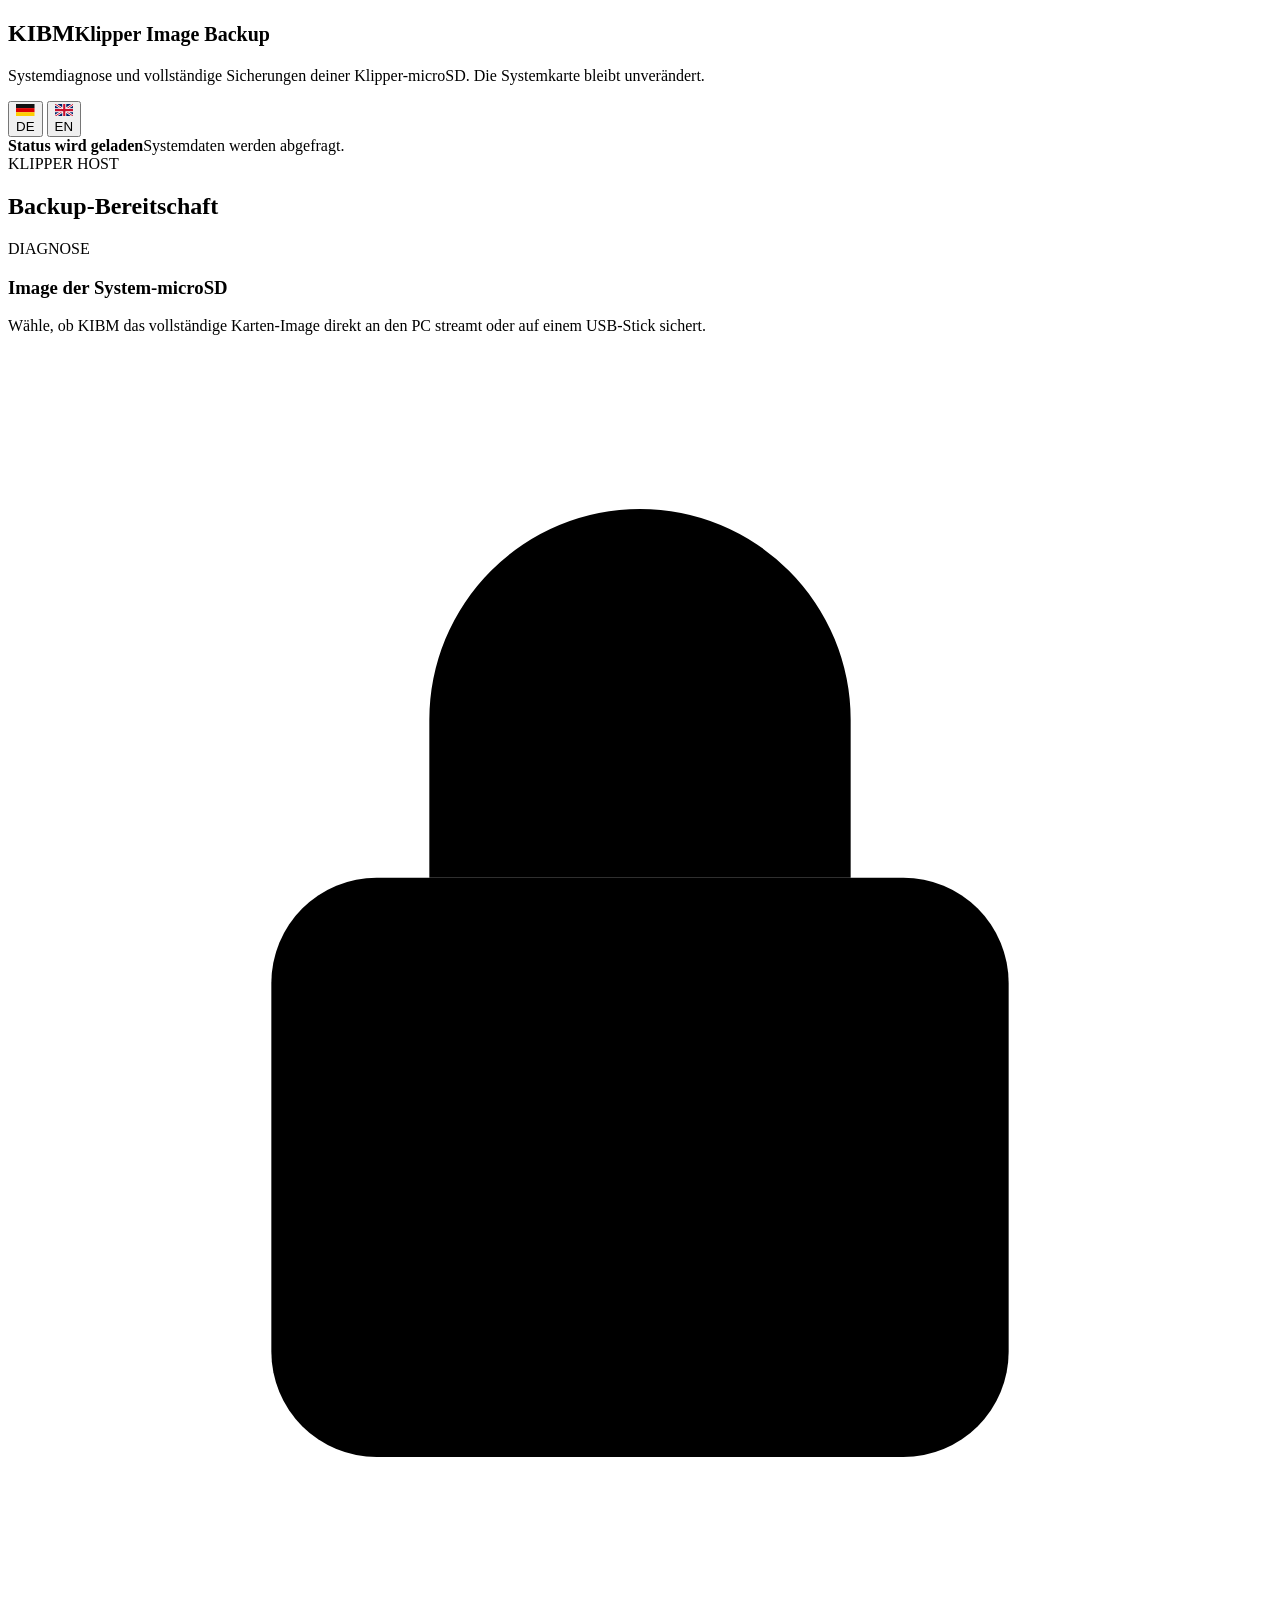
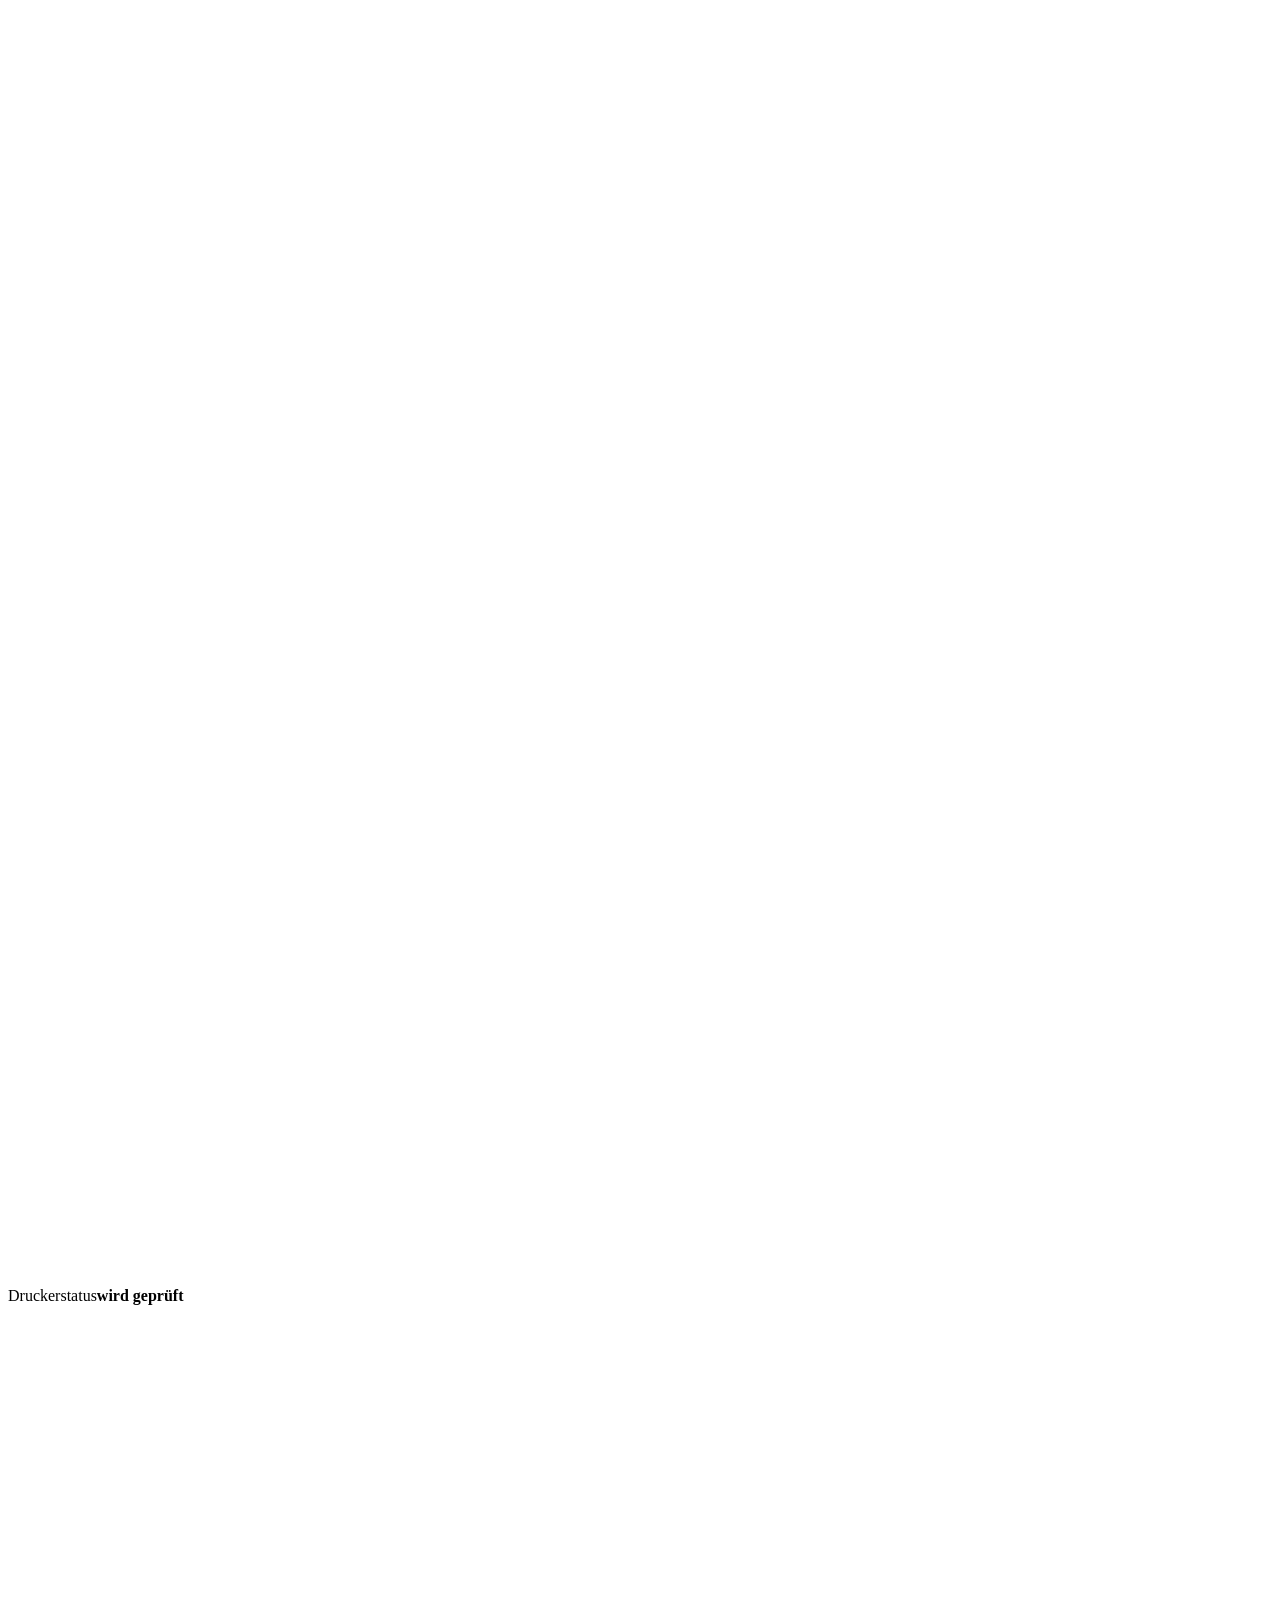
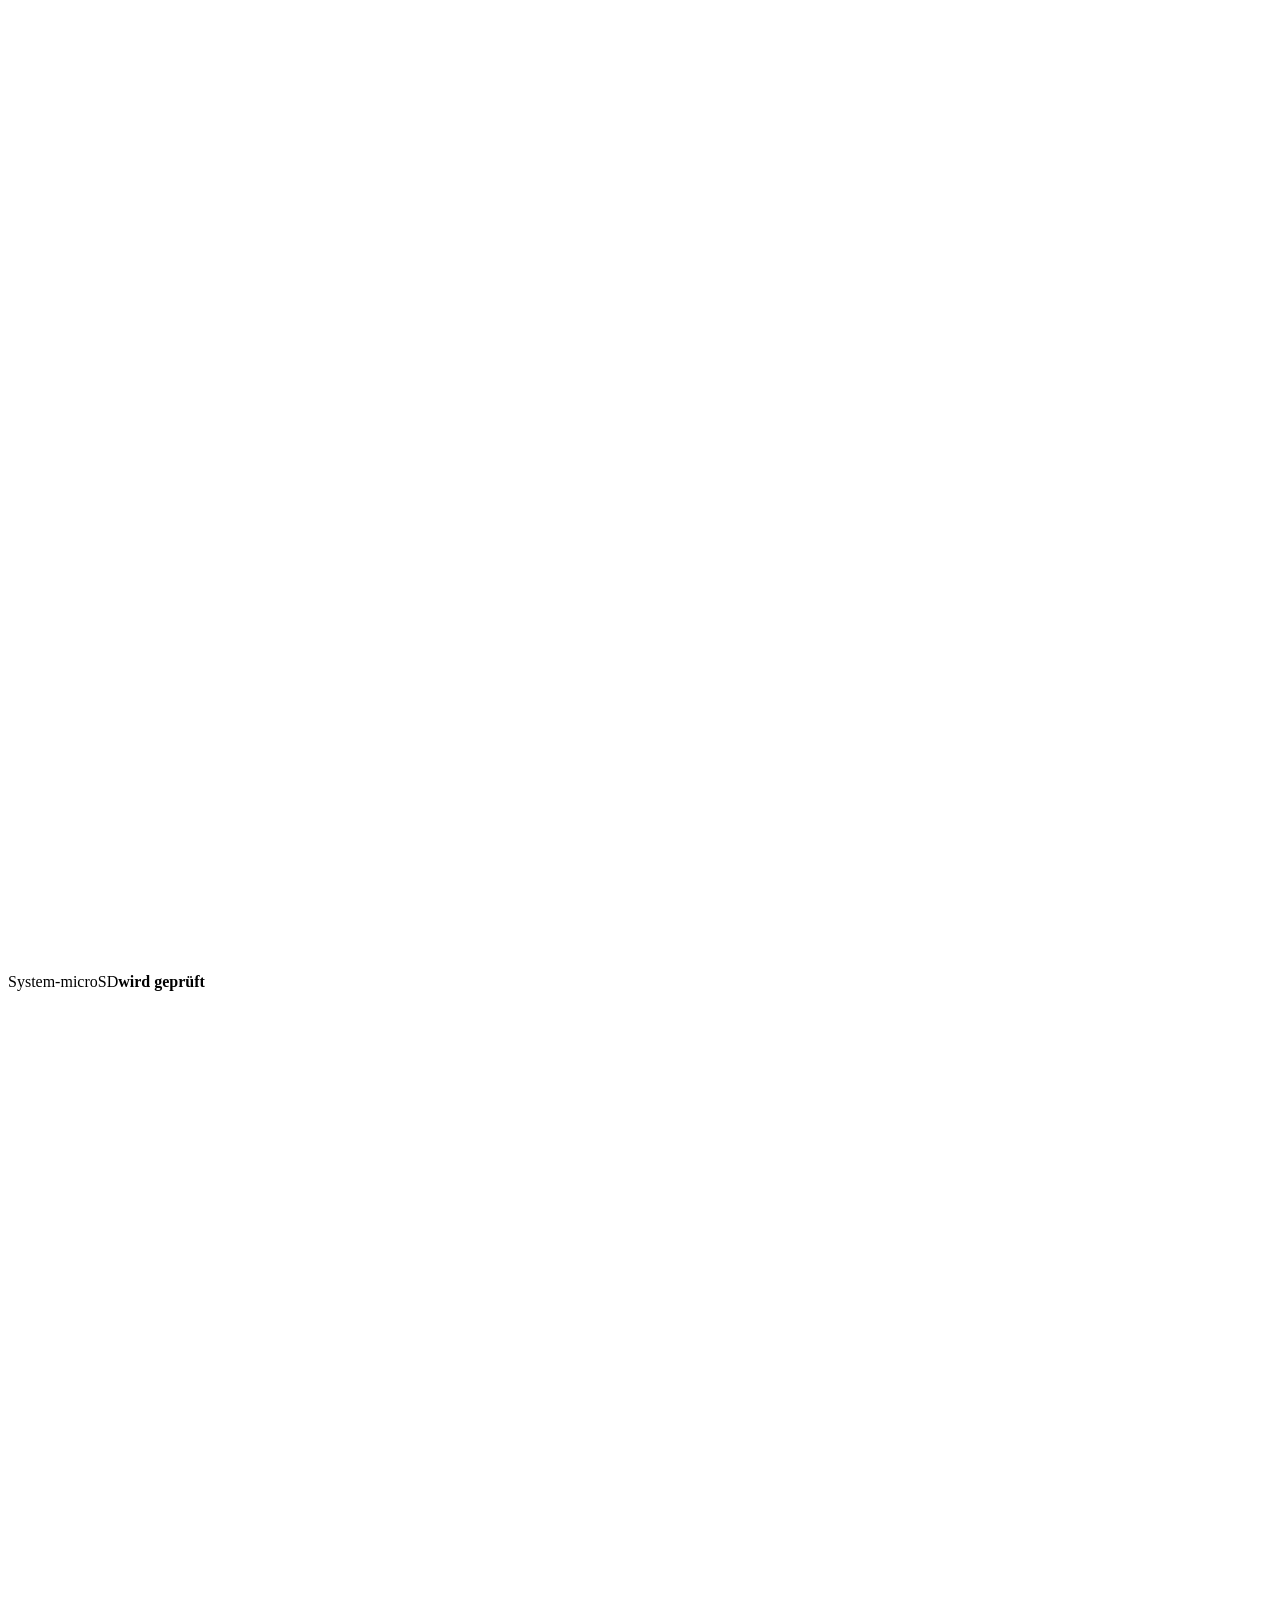
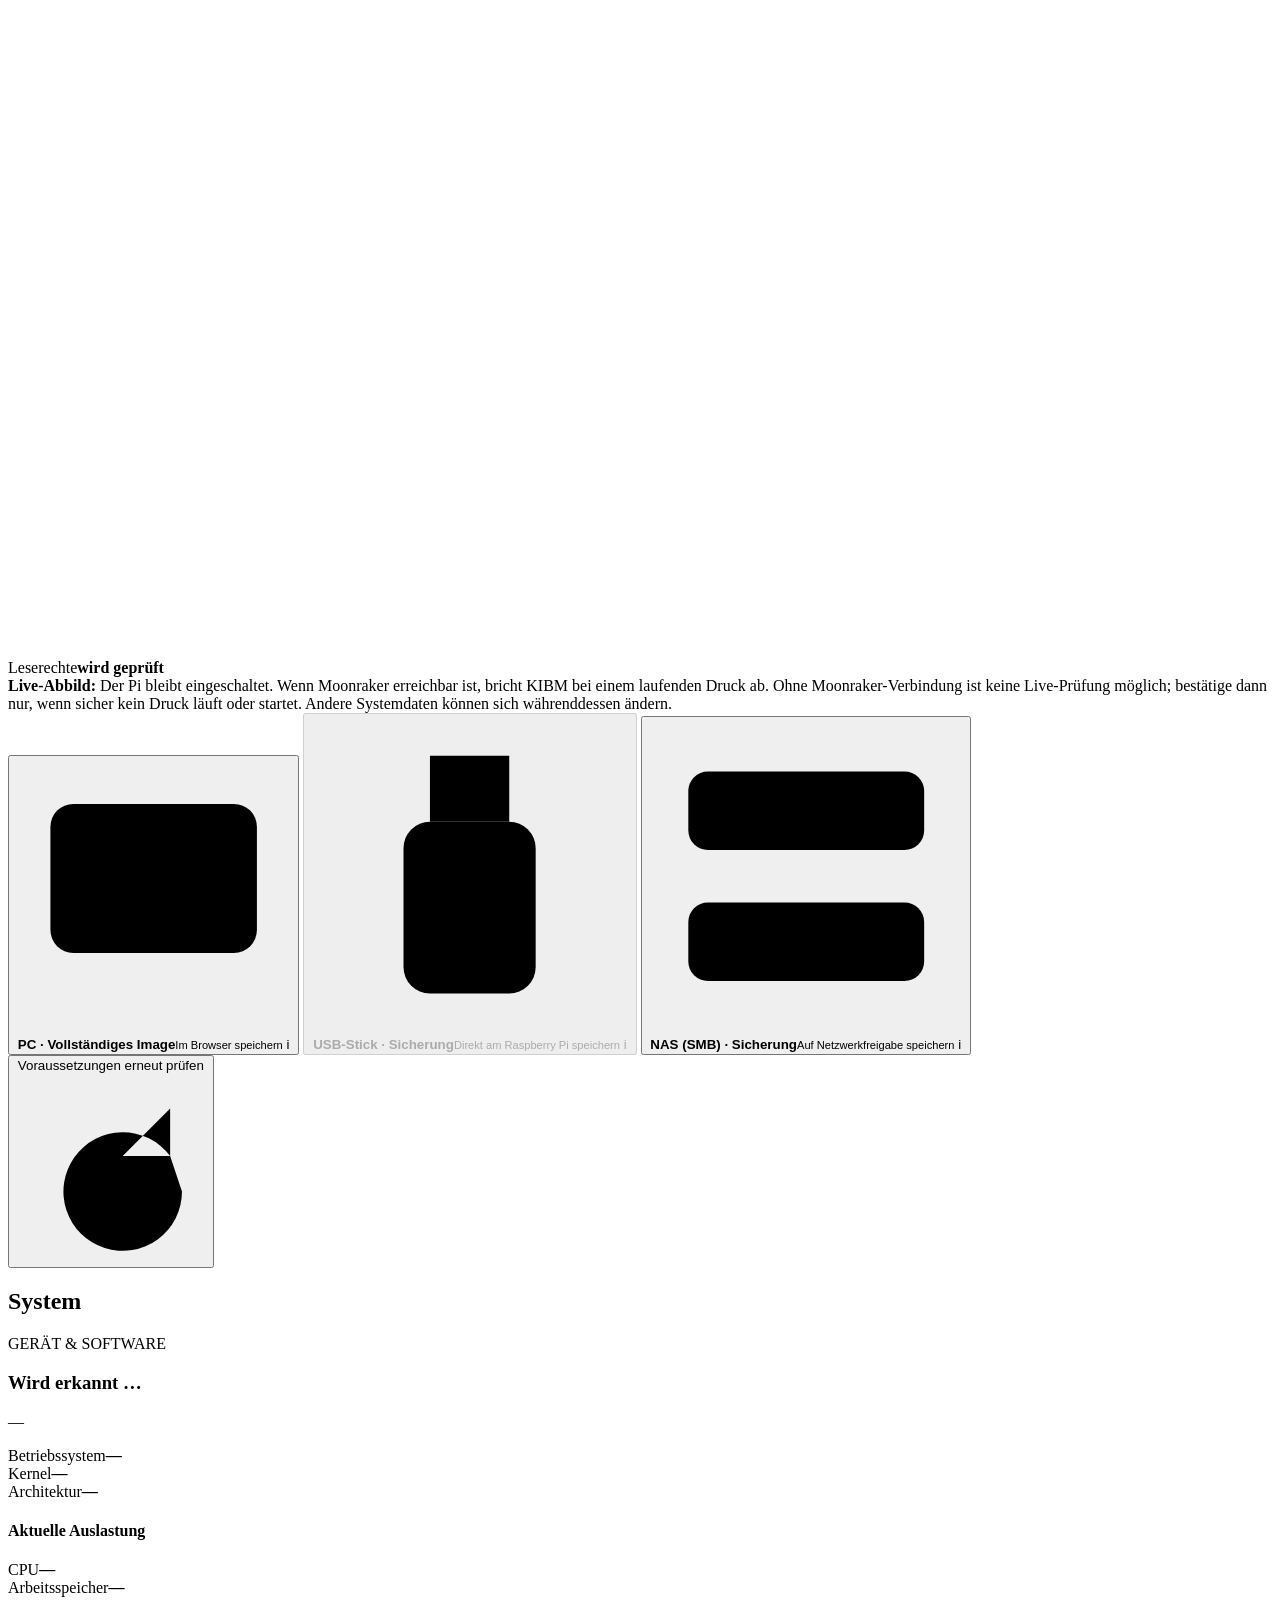
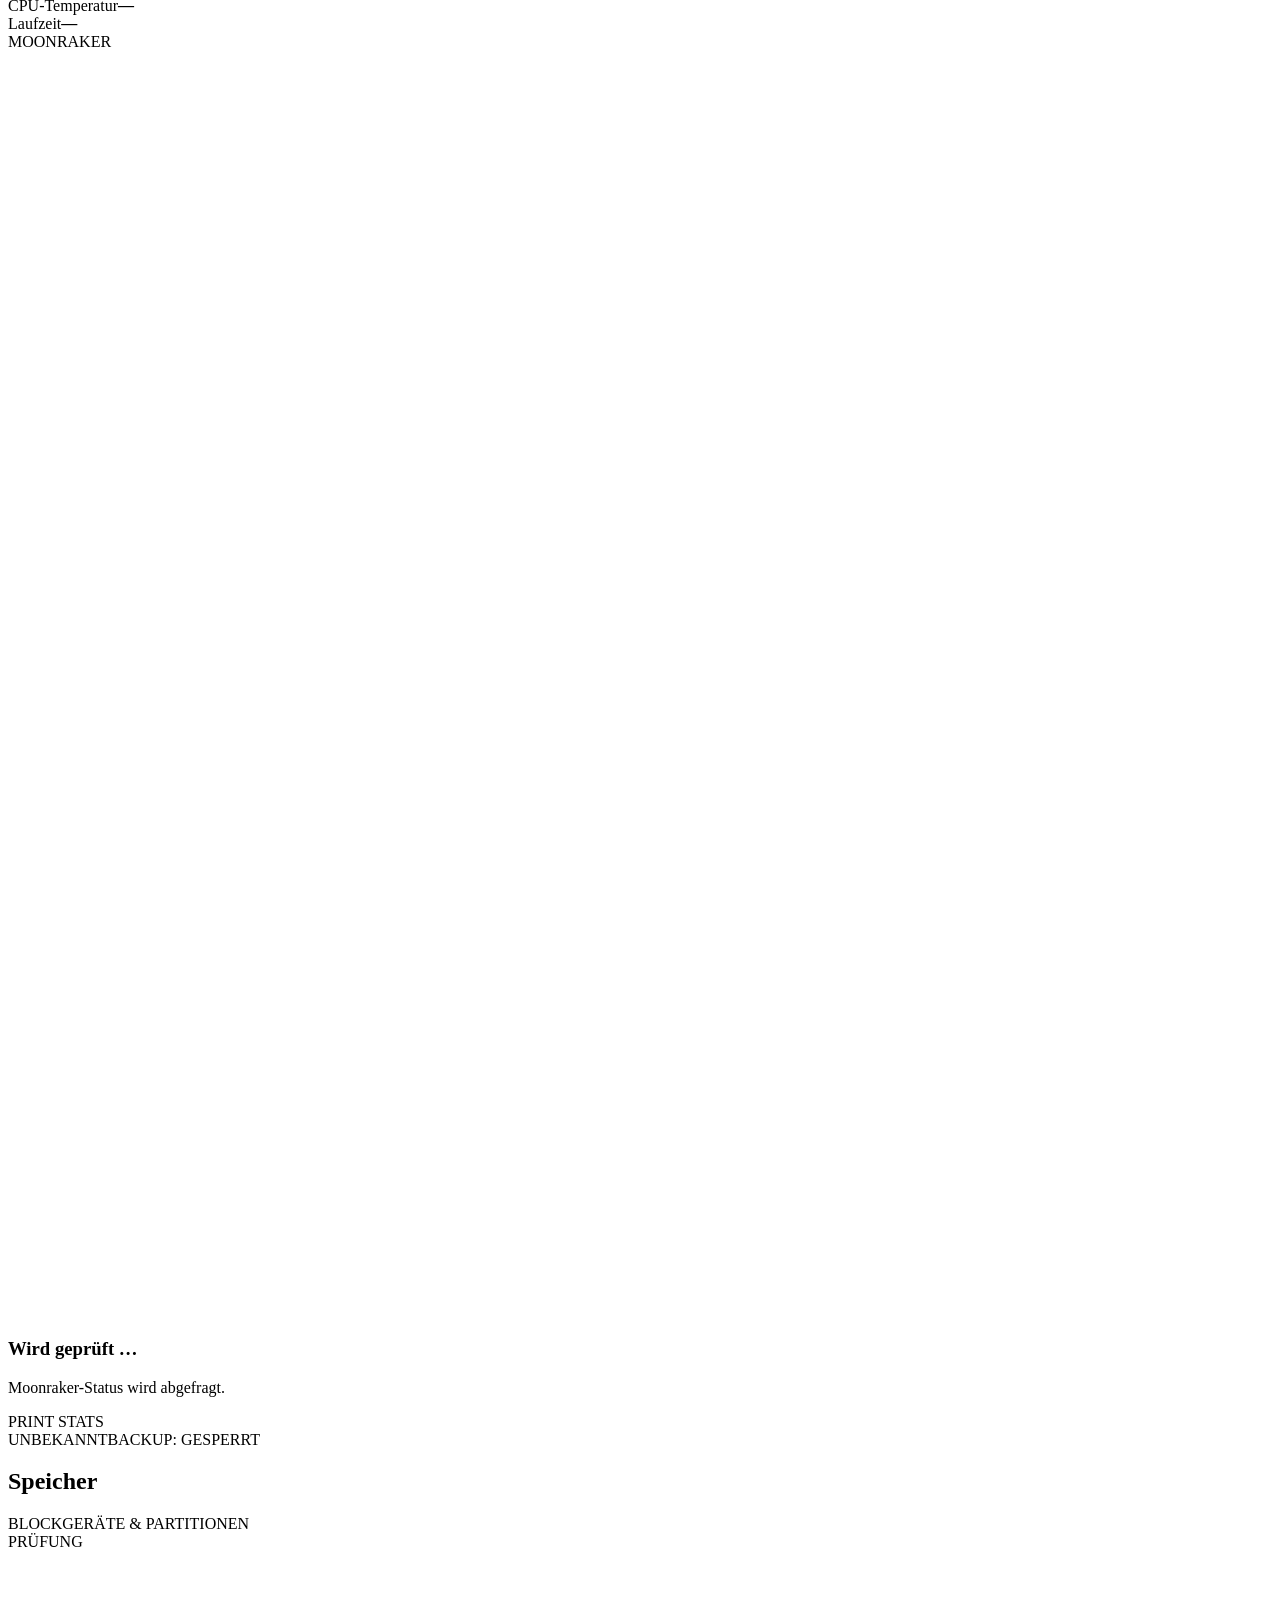
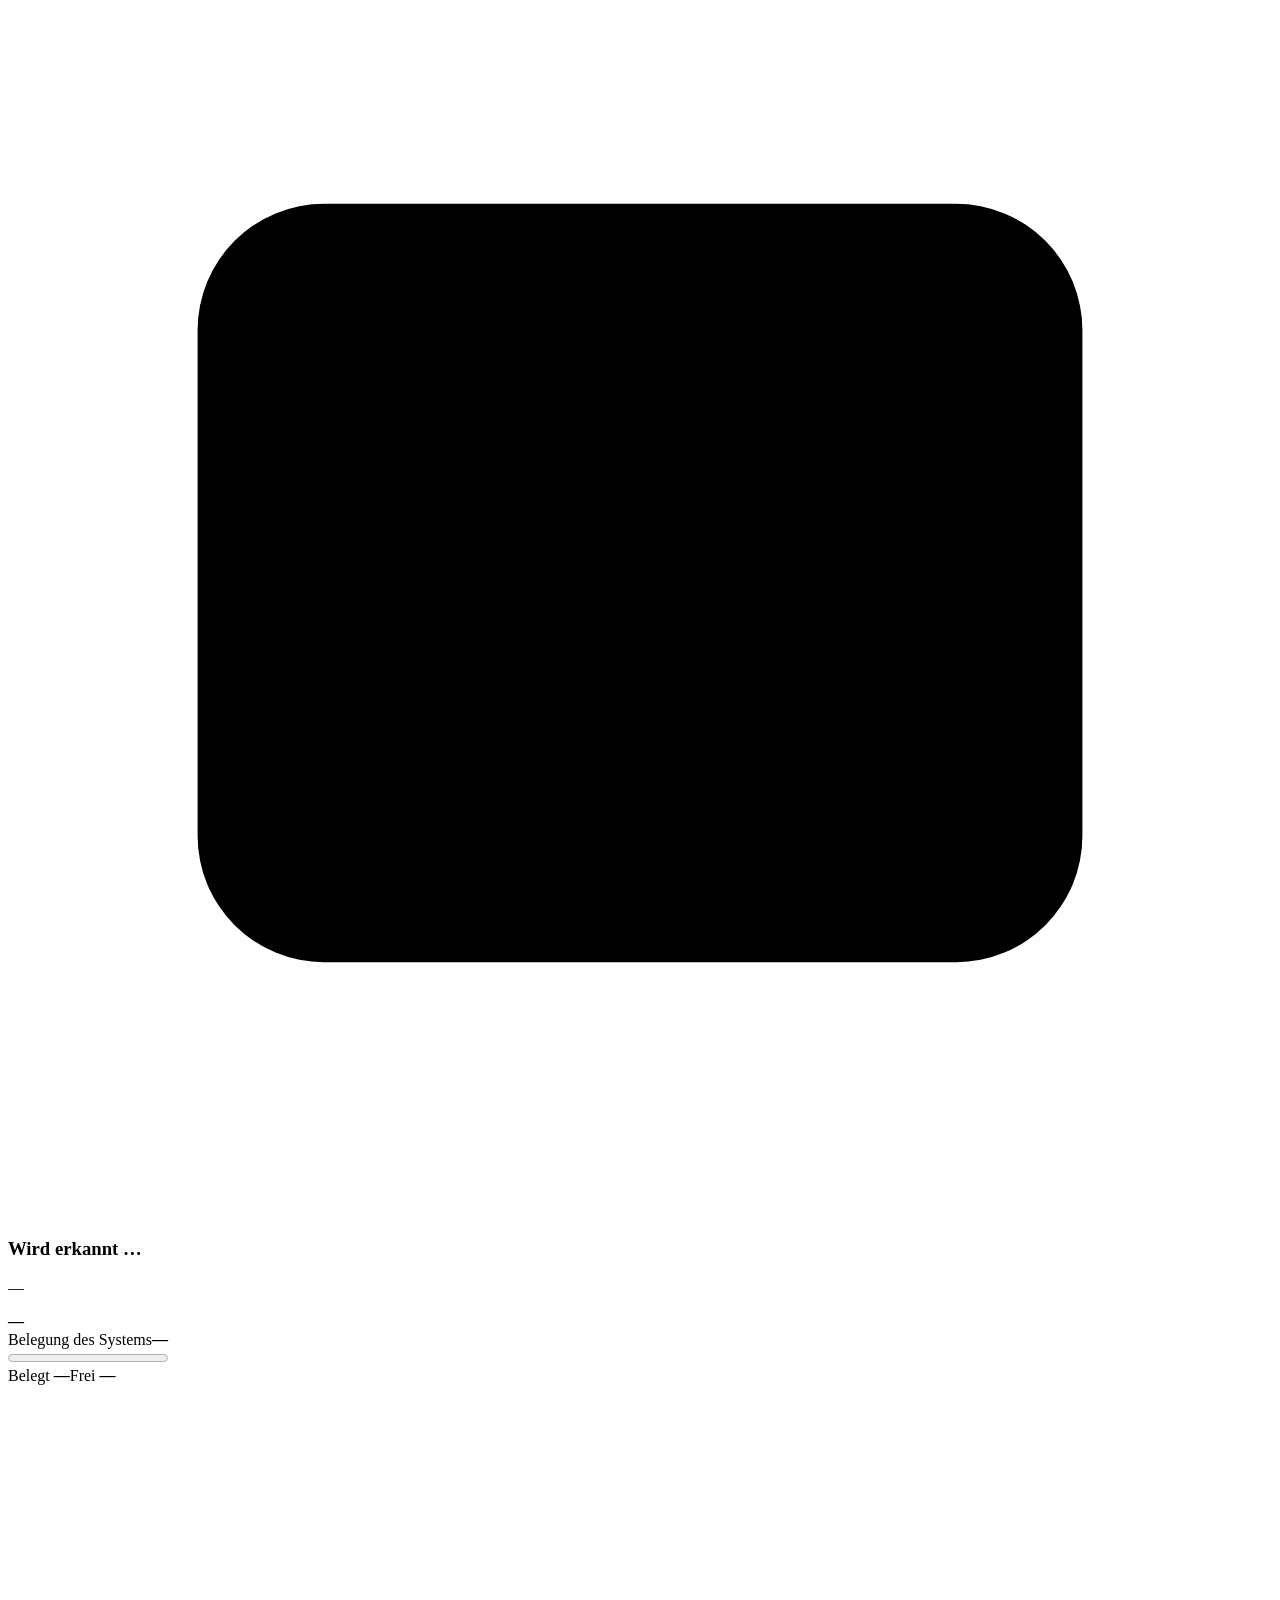
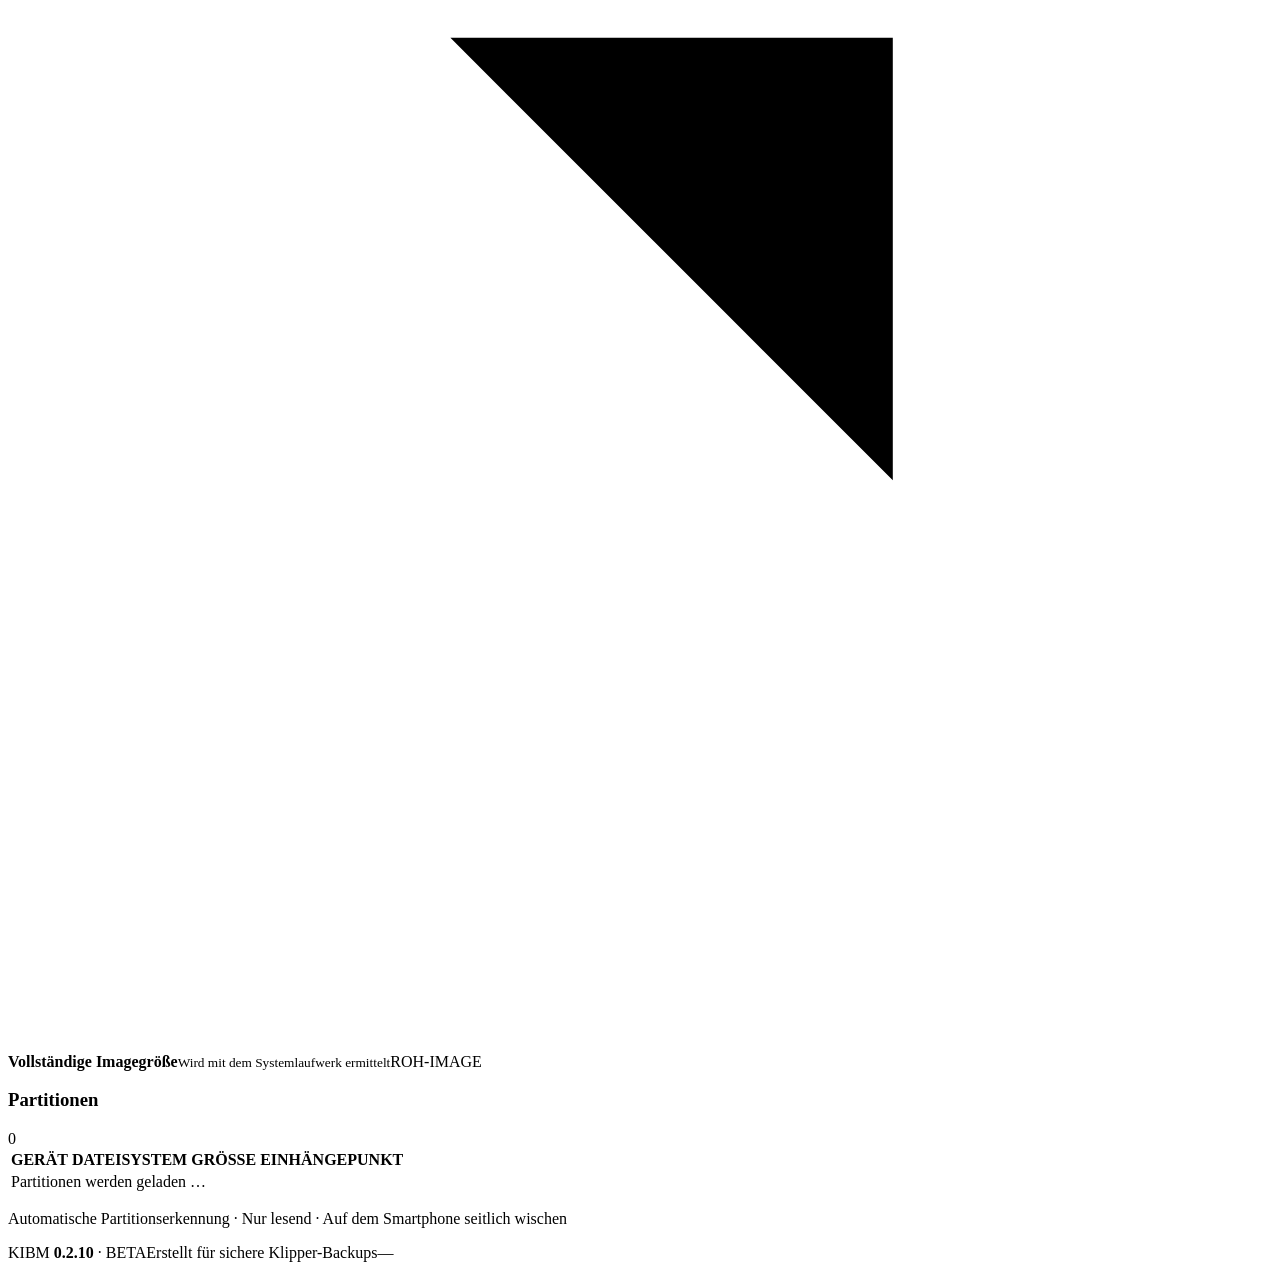
==== commit 6dea0efd: "Explain SD card read errors and warn about a failing system card A read error of the system microSD " ====
--- a/backend/kibm/static/index.html
+++ b/backend/kibm/static/index.html
@@ -31,7 +31,6 @@
                 <svg class="language-flag" viewBox="0 0 60 40" aria-hidden="true"><path fill="#012169" d="M0 0h60v40H0z"/><path stroke="#fff" stroke-width="8" d="m0 0 60 40M60 0 0 40"/><path stroke="#c8102e" stroke-width="3.2" d="m0 0 60 40M60 0 0 40"/><path stroke="#fff" stroke-width="13" d="M30 0v40M0 20h60"/><path stroke="#c8102e" stroke-width="7" d="M30 0v40M0 20h60"/></svg><span>EN</span>
               </button>
             </div>
-            <div class="read-only-stamp"><svg class="stamp-icon" viewBox="0 0 20 20" aria-hidden="true"><path d="M5 10.5 8.5 14 15 6.5"/></svg><span><b>SYSTEMKARTE BLEIBT</b><small>USB-Ziel nur nach Auswahl</small></span></div>
           </div>
         </section>
 
@@ -134,7 +133,7 @@
           <div class="backup-actions"><button id="start-backup" class="primary-button" type="button" hidden disabled>Image erstellen</button><button id="preflight" class="secondary-button" type="button">Voraussetzungen erneut prüfen <svg viewBox="0 0 16 16" aria-hidden="true"><path d="M13 7a5 5 0 1 0 1 3M13 3v4h-4"/></svg></button></div>
           <div id="usb-capacity-message" class="usb-capacity-message" role="status"></div>
           <div id="preflight-message" class="preflight-message" role="status"></div>
-          <div id="backup-progress" class="backup-progress" hidden><div class="progress-copy"><b id="backup-progress-title">Übertragung wird vorbereitet</b><span id="backup-progress-value">0 %</span></div><progress id="backup-progress-bar" max="100" value="0" aria-label="Fortschritt der Image-Übertragung"></progress><p id="backup-progress-detail" role="status"></p><a id="backup-download" class="download-link" href="#" hidden>Datei im Browser speichern</a><div id="usb-results" class="usb-results" hidden></div><button id="usb-eject" class="secondary-button" type="button" hidden>USB-Stick sicher auswerfen</button></div>
+          <div id="backup-progress" class="backup-progress" hidden><div class="progress-copy"><b id="backup-progress-title">Übertragung wird vorbereitet</b><span id="backup-progress-value">0 %</span></div><progress id="backup-progress-bar" max="100" value="0" aria-label="Fortschritt der Image-Übertragung"></progress><p id="backup-progress-detail" role="status"></p><button id="job-cancel" class="secondary-button" type="button" hidden>Vorgang abbrechen</button><a id="backup-download" class="download-link" href="#" hidden>Datei im Browser speichern</a><div id="usb-results" class="usb-results" hidden></div><button id="usb-eject" class="secondary-button" type="button" hidden>USB-Stick sicher auswerfen</button></div>
         </section>
 
         <dialog id="backup-login" class="backup-dialog" aria-labelledby="backup-dialog-title">
